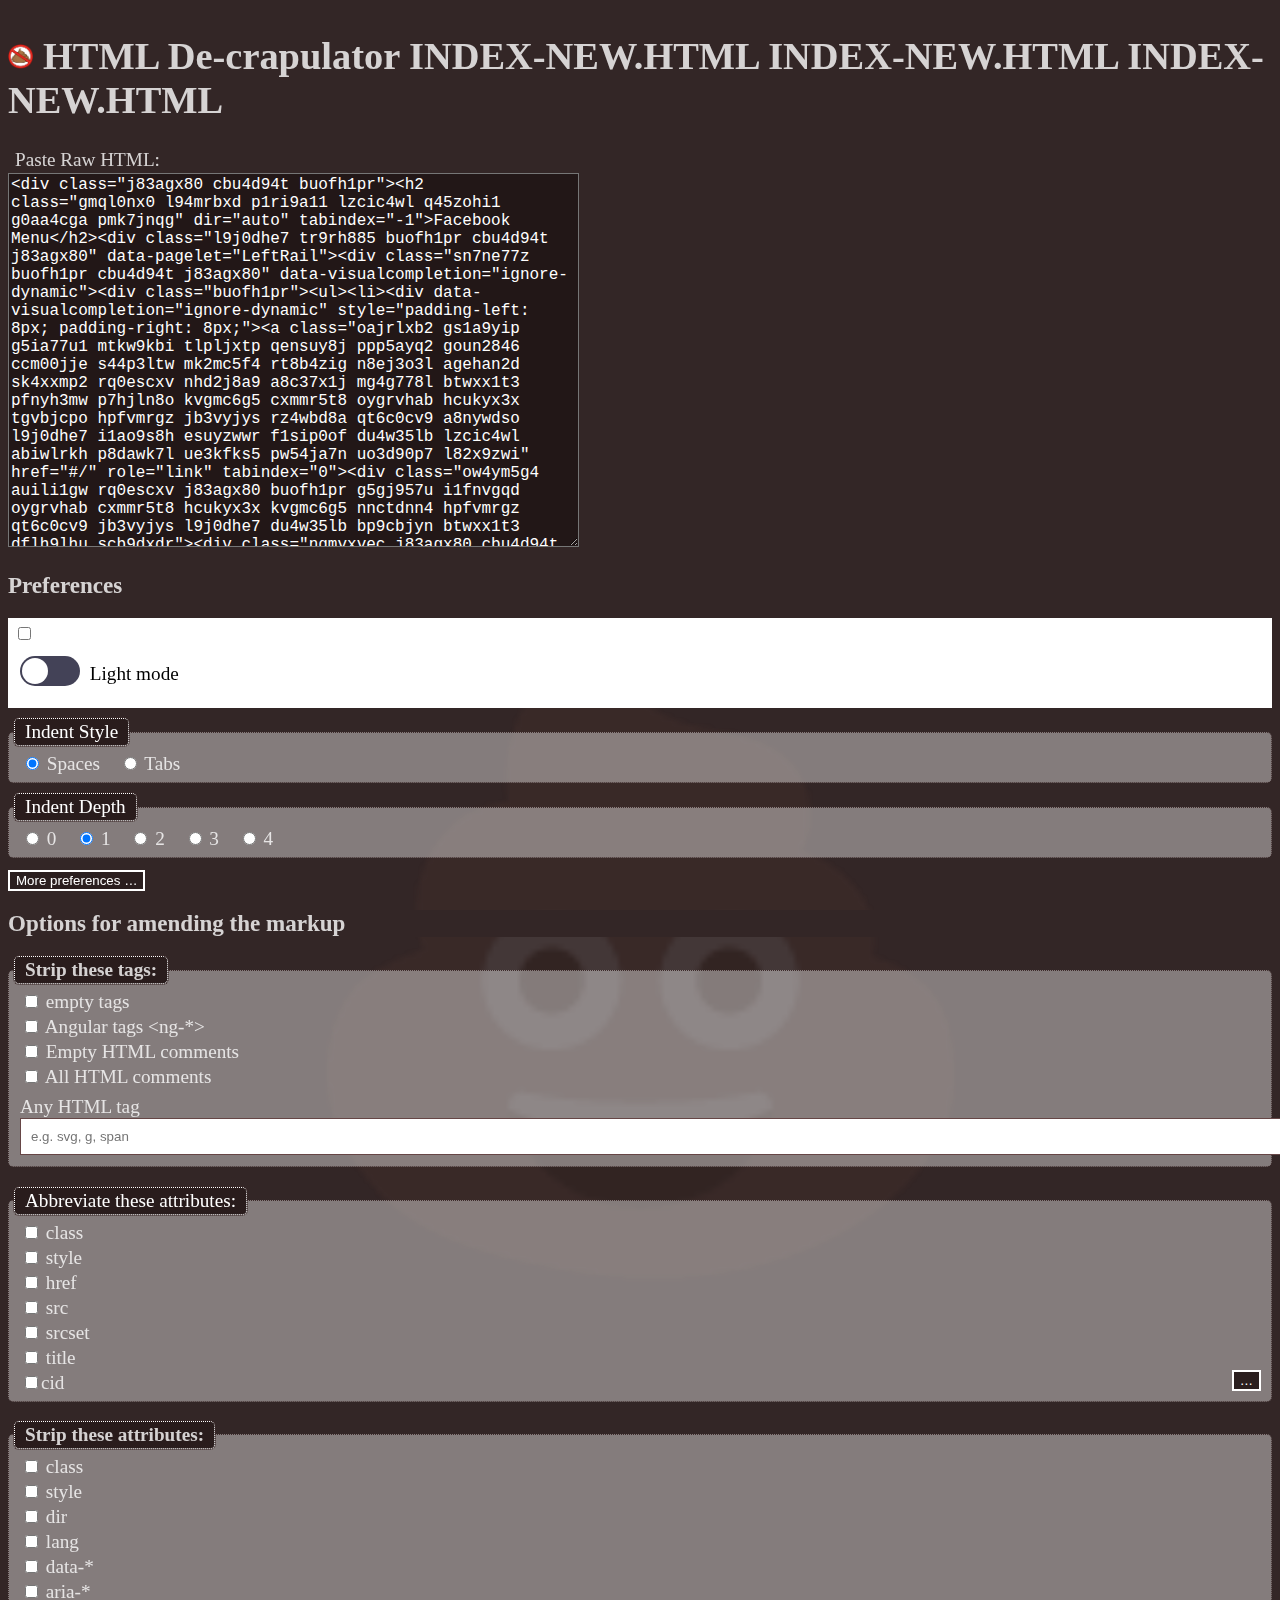
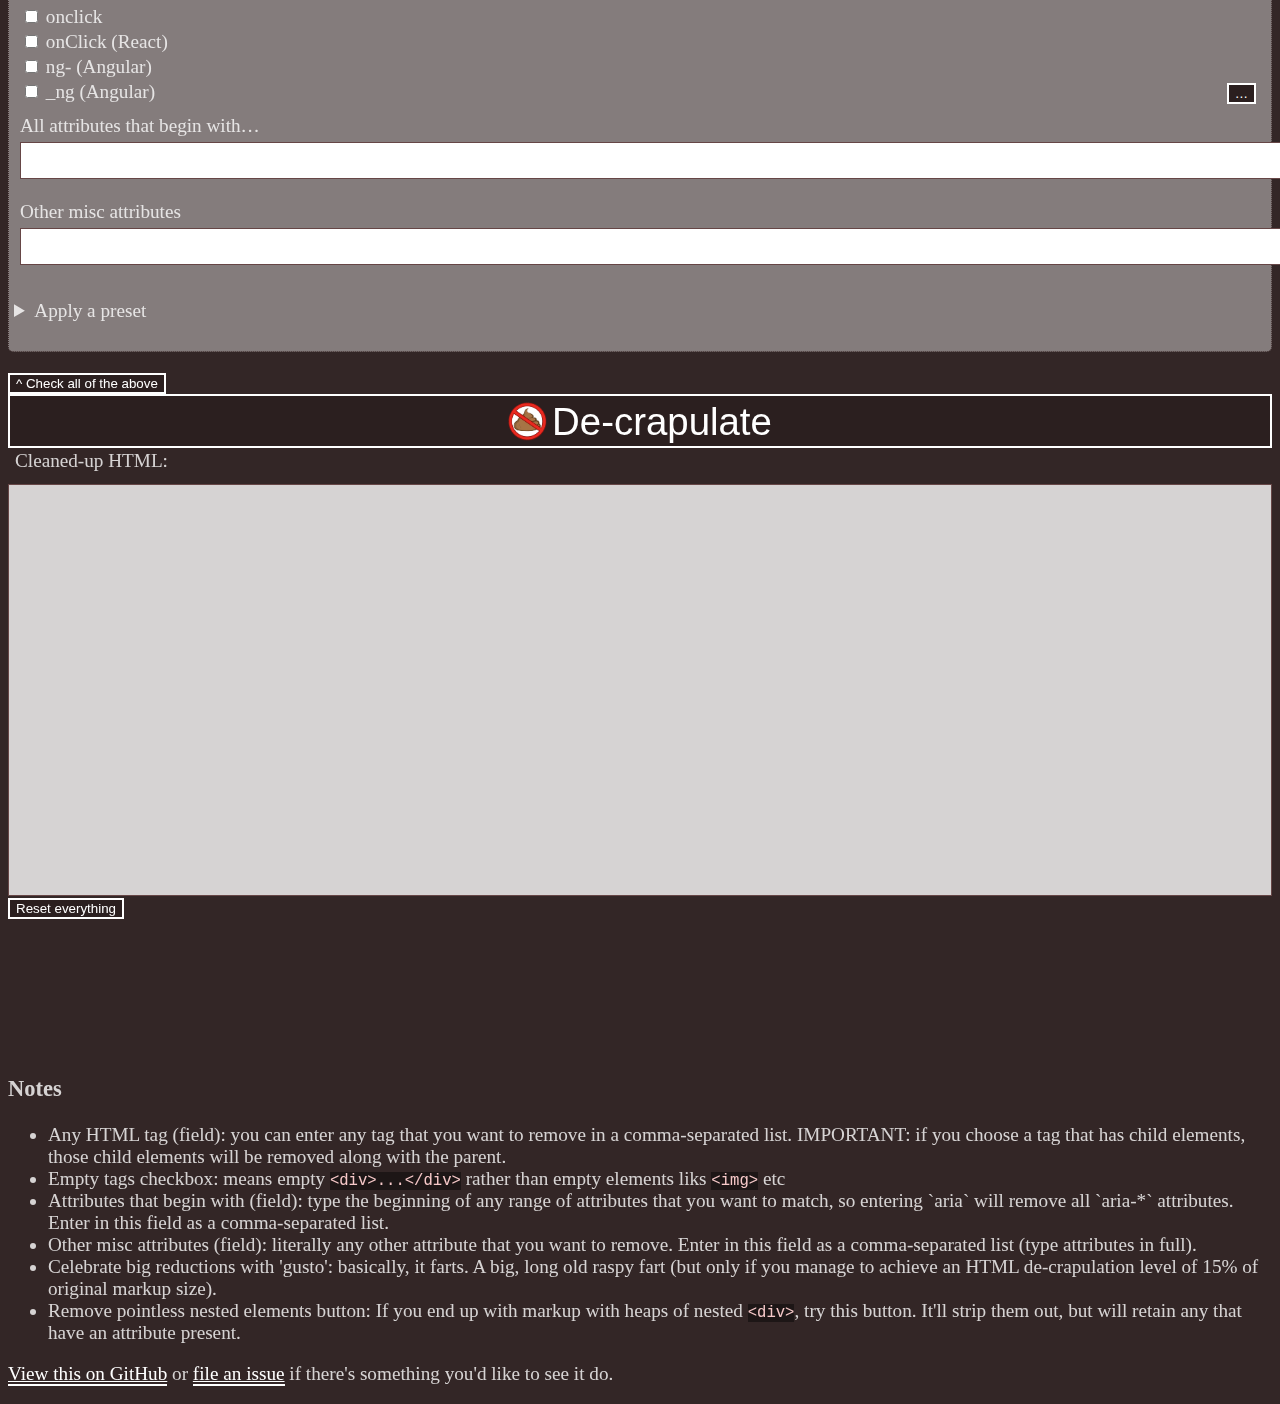
==== Source/index-new.html @ 9e035869 "Working, but glitchy (on standalone pages)" ====
<!DOCTYPE html>
<html lang="en">
  <head>
    <meta charset="UTF-8" />
    <meta name="viewport" content="width=device-width, initial-scale=1.0" />
    <link rel="stylesheet" href="/common.css?r=21dec2023">
    <link rel="stylesheet" href="/simple-grid.css?r=21dec2023" />
    <title>HTML De-crapulator</title>
    <!--#include virtual="/_inc/favicon.html" -->
    <link rel="stylesheet" href="highlight/styles/a11y-light.css?r=21dec2023" />
    <link rel="stylesheet" href="other-random-crap.css?rev=20dec2024">
    <style>
      .pr {position: relative;}
      .moreElAndAttributeOptions {position: absolute;bottom: 10px;right: 10px;}
      #stripAttributesCol .moreElAndAttributeOptions {bottom: 0px;}

      div.modal {position: fixed;border:1px solid black;top:50%;left:50%;width:80%;transform:translate(-50%,-50%);background: #fff;max-width: 40em;height:80vh;overflow: auto;}
      div.modal .close {position: absolute;top: 10px;right: 10px;background: transparent;border:2px solid #999;font-size: 20px;color:#fff;transition-duration:0.3s;z-index: 10;;}
      div.modal .close:hover, div.modal .close:focus {border:2px solid #fff;outline:2px solid #fff;}
      div.modal [role="document"] {padding: 20px;}
      div.modal .modal-header {position:sticky;top:0;}
      div.modal .modal-footer {position:sticky;bottom:0;background: #fff;}
      div.modal h2 {margin: 0;background: #333;color:#fff;padding: 20px;margin: -20px -20px 0  -20px;}
      .no-scroll {overflow:hidden;}
      .modal-curtain {background:rgba(0,0,0,0.5);position: fixed;top: 0;bottom: 0;left: 0;right: 0;}
      div.modal .actions {margin:0 -20px -20px -20px;padding: 20px;border-top: 1px dotted #333; text-align: center;}
      h1,h2,h3,h4,h5,h6 {border-left:none;}
    </style>

    <style>
    .switch {padding: .3em;background: white;}
    body.light .switch label:hover,body.light .switch label:focus-within, body.poop .switch label:hover,body.poop .switch label:focus-within {background: transparent;box-shadow: none;}
    .switch label {margin: 10px 0;display: block;position: relative;color: black;width: 10em;}
    .switch label span:first-child {display: inline-block;}
    .switch label span {position: relative;}
    .switch label span:last-child {position: absolute;top: 50%;transform: translateY(-50%);padding-left: 10px;}
    .switch label span:first-child {background: #434257;height: 30px;width: 60px;border-radius: 15px;}
    .switch label span:first-child:after {background: white;height: 26px;width: 26px;position: absolute;top: 2px;left: 2px;content: "";display: block;border-radius: 15px;transition: transform 0.3s;}
    .switch [type="checkbox"]:checked + label span:first-child {background: #3e7d3f url(https://s3-us-west-2.amazonaws.com/s.cdpn.io/162656/checkmark-switcher.svg) no-repeat 5px 4px;}
    .switch [type="checkbox"]:checked + label span:first-child:after {left: auto;right: 2px;}
    .switch [type="checkbox"]:focus + label span:first-child {outline: 3px solid #434257;outline-offset: 3px;}
    .switch [type="checkbox"]:checked:focus + label span:first-child {outline: 3px solid #3e7d3f;}
    </style>

    <link rel="stylesheet" href="poop-overrides-new.css?r=20Dec202xdsssdffc4" />
    </head>
  <body class="poop">
    <div id="allPageContent">
    <!--#include virtual="/_inc/header.html" -->
    <div class="poop" aria-hidden="true">💩</div>
    <main>
        <h1>HTML De-crapulator  INDEX-NEW.HTML INDEX-NEW.HTML INDEX-NEW.HTML</h1>





        <form action="">
          <div class="container">
            <div class="row">
              <!-- 💩💩💩💩💩💩💩💩💩💩💩💩💩💩💩💩💩💩💩💩💩💩💩💩💩💩💩💩💩💩💩💩💩💩💩💩💩💩💩💩💩💩💩💩💩💩💩 -->
              <!-- 💩💩💩💩💩💩💩💩💩💩💩💩💩💩💩💩💩💩💩💩💩💩 Col 1 💩💩💩💩💩💩💩💩💩💩💩💩💩💩💩💩💩💩💩💩💩 -->
              <!-- 💩💩💩💩💩💩💩💩💩💩💩💩💩💩💩💩💩💩💩💩💩💩💩💩💩💩💩💩💩💩💩💩💩💩💩💩💩💩💩💩💩💩💩💩💩💩💩 -->

              <div id="col1" class="column col-3">
                <div role="region" aria-label="Input">
                  <div><label for="txtRaw">Paste Raw HTML:</label></div>
                  <div>
                    <textarea id="txtRaw" rows="8" cols="55" data-user-entered="false">&lt;div class="j83agx80 cbu4d94t buofh1pr"&gt;&lt;h2 class="gmql0nx0 l94mrbxd p1ri9a11 lzcic4wl q45zohi1 g0aa4cga pmk7jnqg" dir="auto" tabindex="-1"&gt;Facebook Menu&lt;/h2&gt;&lt;div class="l9j0dhe7 tr9rh885 buofh1pr cbu4d94t j83agx80" data-pagelet="LeftRail"&gt;&lt;div class="sn7ne77z buofh1pr cbu4d94t j83agx80" data-visualcompletion="ignore-dynamic"&gt;&lt;div class="buofh1pr"&gt;&lt;ul&gt;&lt;li&gt;&lt;div data-visualcompletion="ignore-dynamic" style="padding-left: 8px; padding-right: 8px;"&gt;&lt;a class="oajrlxb2 gs1a9yip g5ia77u1 mtkw9kbi tlpljxtp qensuy8j ppp5ayq2 goun2846 ccm00jje s44p3ltw mk2mc5f4 rt8b4zig n8ej3o3l agehan2d sk4xxmp2 rq0escxv nhd2j8a9 a8c37x1j mg4g778l btwxx1t3 pfnyh3mw p7hjln8o kvgmc6g5 cxmmr5t8 oygrvhab hcukyx3x tgvbjcpo hpfvmrgz jb3vyjys rz4wbd8a qt6c0cv9 a8nywdso l9j0dhe7 i1ao9s8h esuyzwwr f1sip0of du4w35lb lzcic4wl abiwlrkh p8dawk7l ue3kfks5 pw54ja7n uo3d90p7 l82x9zwi" href="#/" role="link" tabindex="0"&gt;&lt;div class="ow4ym5g4 auili1gw rq0escxv j83agx80 buofh1pr g5gj957u i1fnvgqd oygrvhab cxmmr5t8 hcukyx3x kvgmc6g5 nnctdnn4 hpfvmrgz qt6c0cv9 jb3vyjys l9j0dhe7 du4w35lb bp9cbjyn btwxx1t3 dflh9lhu scb9dxdr"&gt;&lt;div class="nqmvxvec j83agx80 cbu4d94t tvfksri0 aov4n071 bi6gxh9e l9j0dhe7 m6uieof3 icc0peqn hx8drtub j13r6fgp nddp3pr2"&gt;&lt;div class="q9uorilb l9j0dhe7 pzggbiyp du4w35lb"&gt;&lt;svg class="pzggbiyp" data-visualcompletion="ignore-dynamic" role="none" style="height: 36px; width: 36px;"&gt;&lt;mask id="jsc_c_b5"&gt;&lt;circle cx="18" cy="18" fill="white" r="18"&gt;&lt;/circle&gt;&lt;/mask&gt;&lt;g mask="url(#jsc_c_b5)"&gt;&lt;image x="0" y="0" height="100%" preserveAspectRatio="xMidYMid slice" width="100%" xlink:href="https://scontent.flhr4-2.fna.fbcdn.net/v/t31.0-1/c226.66.828.828a/s148x148/1039756_1374416072776698_2089524778_o.jpg?_nc_cat=105&amp;_nc_sid=dbb9e7&amp;_nc_ohc=HzIWmqNKlScAX9P6x3Z&amp;_nc_ht=scontent.flhr4-2.fna&amp;_nc_tp=28&amp;oh=857f8c7967430a7260a8a9eaa1a76fad&amp;oe=5FA95F2D" style="height: 36px; width: 36px;"&gt;&lt;/image&gt;&lt;circle class="mlqo0dh0 georvekb s6kb5r3f" cx="18" cy="18" r="18"&gt;&lt;/circle&gt;&lt;/g&gt;&lt;/svg&gt;&lt;/div&gt;&lt;/div&gt;&lt;div class="ow4ym5g4 auili1gw rq0escxv j83agx80 buofh1pr g5gj957u i1fnvgqd oygrvhab cxmmr5t8 hcukyx3x kvgmc6g5 tgvbjcpo hpfvmrgz qt6c0cv9 rz4wbd8a a8nywdso jb3vyjys du4w35lb bp9cbjyn btwxx1t3 l9j0dhe7"&gt;&lt;div class="gs1a9yip ow4ym5g4 auili1gw rq0escxv j83agx80 cbu4d94t buofh1pr g5gj957u i1fnvgqd oygrvhab cxmmr5t8 hcukyx3x kvgmc6g5 tgvbjcpo hpfvmrgz rz4wbd8a a8nywdso l9j0dhe7 du4w35lb rj1gh0hx pybr56ya f10w8fjw"&gt;&lt;div class=""&gt;&lt;div class="j83agx80 cbu4d94t ew0dbk1b irj2b8pg"&gt;&lt;div class="qzhwtbm6 knvmm38d"&gt;&lt;span class="d2edcug0 hpfvmrgz qv66sw1b c1et5uql oi732d6d ik7dh3pa fgxwclzu a8c37x1j keod5gw0 nxhoafnm aigsh9s9 d9wwppkn fe6kdd0r mau55g9w c8b282yb iv3no6db jq4qci2q a3bd9o3v ekzkrbhg oo9gr5id hzawbc8m" dir="auto"&gt;&lt;span class="a8c37x1j ni8dbmo4 stjgntxs l9j0dhe7" style="-webkit-box-orient: vertical; -webkit-line-clamp: 2; display: -webkit-box;"&gt;Joe Bloggs&lt;/span&gt;&lt;/span&gt;&lt;/div&gt;&lt;/div&gt;&lt;/div&gt;&lt;/div&gt;&lt;/div&gt;&lt;/div&gt;&lt;div class="n00je7tq arfg74bv qs9ysxi8 k77z8yql i09qtzwb n7fi1qx3 b5wmifdl hzruof5a pmk7jnqg j9ispegn kr520xx4 c5ndavph art1omkt ot9fgl3s rnr61an3" data-visualcompletion="ignore"&gt;&lt;/div&gt;&lt;/a&gt;&lt;/div&gt;&lt;/li&gt;&lt;/ul&gt;&lt;div&gt;&lt;ul&gt;&lt;li class=""&gt;&lt;div data-visualcompletion="ignore-dynamic" style="padding-left: 8px; padding-right: 8px;"&gt;&lt;a class="oajrlxb2 gs1a9yip g5ia77u1 mtkw9kbi tlpljxtp qensuy8j ppp5ayq2 goun2846 ccm00jje s44p3ltw mk2mc5f4 rt8b4zig n8ej3o3l agehan2d sk4xxmp2 rq0escxv nhd2j8a9 a8c37x1j mg4g778l btwxx1t3 pfnyh3mw p7hjln8o kvgmc6g5 cxmmr5t8 oygrvhab hcukyx3x tgvbjcpo hpfvmrgz jb3vyjys rz4wbd8a qt6c0cv9 a8nywdso l9j0dhe7 i1ao9s8h esuyzwwr f1sip0of du4w35lb lzcic4wl abiwlrkh p8dawk7l ue3kfks5 pw54ja7n uo3d90p7 l82x9zwi" href="https://www.facebook.com/coronavirus_info/?page_source=bookmark" role="link" tabindex="0"&gt;&lt;div class="ow4ym5g4 auili1gw rq0escxv j83agx80 buofh1pr g5gj957u i1fnvgqd oygrvhab cxmmr5t8 hcukyx3x kvgmc6g5 nnctdnn4 hpfvmrgz qt6c0cv9 jb3vyjys l9j0dhe7 du4w35lb bp9cbjyn btwxx1t3 dflh9lhu scb9dxdr"&gt;&lt;div class="nqmvxvec j83agx80 cbu4d94t tvfksri0 aov4n071 bi6gxh9e l9j0dhe7 m6uieof3 icc0peqn hx8drtub j13r6fgp nddp3pr2"&gt;&lt;img class="hu5pjgll bixrwtb6" src="https://static.xx.fbcdn.net/rsrc.php/v3/y9/r/7_gcmlwrelX.png" alt="" style="height: 36px; width: 36px;"&gt;&lt;/div&gt;&lt;div class="ow4ym5g4 auili1gw rq0escxv j83agx80 buofh1pr g5gj957u i1fnvgqd oygrvhab cxmmr5t8 hcukyx3x kvgmc6g5 tgvbjcpo hpfvmrgz qt6c0cv9 rz4wbd8a a8nywdso jb3vyjys du4w35lb bp9cbjyn btwxx1t3 l9j0dhe7"&gt;&lt;div class="gs1a9yip ow4ym5g4 auili1gw rq0escxv j83agx80 cbu4d94t buofh1pr g5gj957u i1fnvgqd oygrvhab cxmmr5t8 hcukyx3x kvgmc6g5 tgvbjcpo hpfvmrgz rz4wbd8a a8nywdso l9j0dhe7 du4w35lb rj1gh0hx pybr56ya f10w8fjw"&gt;&lt;div class=""&gt;&lt;div class="j83agx80 cbu4d94t ew0dbk1b irj2b8pg"&gt;&lt;div class="qzhwtbm6 knvmm38d"&gt;&lt;span class="d2edcug0 hpfvmrgz qv66sw1b c1et5uql oi732d6d ik7dh3pa fgxwclzu a8c37x1j keod5gw0 nxhoafnm aigsh9s9 d9wwppkn fe6kdd0r mau55g9w c8b282yb iv3no6db jq4qci2q a3bd9o3v ekzkrbhg oo9gr5id hzawbc8m" dir="auto"&gt;&lt;span class="a8c37x1j ni8dbmo4 stjgntxs l9j0dhe7" style="-webkit-box-orient: vertical; -webkit-line-clamp: 2; display: -webkit-box;"&gt;COVID-19 Information Center&lt;/span&gt;&lt;/span&gt;&lt;/div&gt;&lt;/div&gt;&lt;/div&gt;&lt;/div&gt;&lt;/div&gt;&lt;/div&gt;&lt;div class="n00je7tq arfg74bv qs9ysxi8 k77z8yql i09qtzwb n7fi1qx3 b5wmifdl hzruof5a pmk7jnqg j9ispegn kr520xx4 c5ndavph art1omkt ot9fgl3s rnr61an3" data-visualcompletion="ignore"&gt;&lt;/div&gt;&lt;/a&gt;&lt;/div&gt;&lt;/li&gt;&lt;li class=""&gt;&lt;div data-visualcompletion="ignore-dynamic" style="padding-left: 8px; padding-right: 8px;"&gt;&lt;a class="oajrlxb2 gs1a9yip g5ia77u1 mtkw9kbi tlpljxtp qensuy8j ppp5ayq2 goun2846 ccm00jje s44p3ltw mk2mc5f4 rt8b4zig n8ej3o3l agehan2d sk4xxmp2 rq0escxv nhd2j8a9 a8c37x1j mg4g778l btwxx1t3 pfnyh3mw p7hjln8o kvgmc6g5 cxmmr5t8 oygrvhab hcukyx3x tgvbjcpo hpfvmrgz jb3vyjys rz4wbd8a qt6c0cv9 a8nywdso l9j0dhe7 i1ao9s8h esuyzwwr f1sip0of du4w35lb lzcic4wl abiwlrkh p8dawk7l ue3kfks5 pw54ja7n uo3d90p7 l82x9zwi" href="https://www.facebook.com/friends/" role="link" tabindex="0"&gt;&lt;div class="ow4ym5g4 auili1gw rq0escxv j83agx80 buofh1pr g5gj957u i1fnvgqd oygrvhab cxmmr5t8 hcukyx3x kvgmc6g5 nnctdnn4 hpfvmrgz qt6c0cv9 jb3vyjys l9j0dhe7 du4w35lb bp9cbjyn btwxx1t3 dflh9lhu scb9dxdr"&gt;&lt;div class="nqmvxvec j83agx80 cbu4d94t tvfksri0 aov4n071 bi6gxh9e l9j0dhe7 m6uieof3 icc0peqn hx8drtub j13r6fgp nddp3pr2"&gt;&lt;img class="hu5pjgll bixrwtb6" src="https://static.xx.fbcdn.net/rsrc.php/v3/yj/r/tSXYIzZlfrS.png" alt="" style="height: 36px; width: 36px;"&gt;&lt;/div&gt;&lt;div class="ow4ym5g4 auili1gw rq0escxv j83agx80 buofh1pr g5gj957u i1fnvgqd oygrvhab cxmmr5t8 hcukyx3x kvgmc6g5 tgvbjcpo hpfvmrgz qt6c0cv9 rz4wbd8a a8nywdso jb3vyjys du4w35lb bp9cbjyn btwxx1t3 l9j0dhe7"&gt;&lt;div class="gs1a9yip ow4ym5g4 auili1gw rq0escxv j83agx80 cbu4d94t buofh1pr g5gj957u i1fnvgqd oygrvhab cxmmr5t8 hcukyx3x kvgmc6g5 tgvbjcpo hpfvmrgz rz4wbd8a a8nywdso l9j0dhe7 du4w35lb rj1gh0hx pybr56ya f10w8fjw"&gt;&lt;div class=""&gt;&lt;div class="j83agx80 cbu4d94t ew0dbk1b irj2b8pg"&gt;&lt;div class="qzhwtbm6 knvmm38d"&gt;&lt;span class="d2edcug0 hpfvmrgz qv66sw1b c1et5uql oi732d6d ik7dh3pa fgxwclzu a8c37x1j keod5gw0 nxhoafnm aigsh9s9 d9wwppkn fe6kdd0r mau55g9w c8b282yb iv3no6db jq4qci2q a3bd9o3v ekzkrbhg oo9gr5id hzawbc8m" dir="auto"&gt;&lt;span class="a8c37x1j ni8dbmo4 stjgntxs l9j0dhe7" style="-webkit-box-orient: vertical; -webkit-line-clamp: 2; display: -webkit-box;"&gt;Find Friends&lt;/span&gt;&lt;/span&gt;&lt;/div&gt;&lt;/div&gt;&lt;/div&gt;&lt;/div&gt;&lt;/div&gt;&lt;/div&gt;&lt;div class="n00je7tq arfg74bv qs9ysxi8 k77z8yql i09qtzwb n7fi1qx3 b5wmifdl hzruof5a pmk7jnqg j9ispegn kr520xx4 c5ndavph art1omkt ot9fgl3s rnr61an3" data-visualcompletion="ignore"&gt;&lt;/div&gt;&lt;/a&gt;&lt;/div&gt;&lt;/li&gt;&lt;li class=""&gt;&lt;div data-visualcompletion="ignore-dynamic" style="padding-left: 8px; padding-right: 8px;"&gt;&lt;a class="oajrlxb2 gs1a9yip g5ia77u1 mtkw9kbi tlpljxtp qensuy8j ppp5ayq2 goun2846 ccm00jje s44p3ltw mk2mc5f4 rt8b4zig n8ej3o3l agehan2d sk4xxmp2 rq0escxv nhd2j8a9 a8c37x1j mg4g778l btwxx1t3 pfnyh3mw p7hjln8o kvgmc6g5 cxmmr5t8 oygrvhab hcukyx3x tgvbjcpo hpfvmrgz jb3vyjys rz4wbd8a qt6c0cv9 a8nywdso l9j0dhe7 i1ao9s8h esuyzwwr f1sip0of du4w35lb lzcic4wl abiwlrkh p8dawk7l ue3kfks5 pw54ja7n uo3d90p7 l82x9zwi" href="https://www.facebook.com/marketplace/?ref=bookmark" role="link" tabindex="0"&gt;&lt;div class="ow4ym5g4 auili1gw rq0escxv j83agx80 buofh1pr g5gj957u i1fnvgqd oygrvhab cxmmr5t8 hcukyx3x kvgmc6g5 nnctdnn4 hpfvmrgz qt6c0cv9 jb3vyjys l9j0dhe7 du4w35lb bp9cbjyn btwxx1t3 dflh9lhu scb9dxdr"&gt;&lt;div class="nqmvxvec j83agx80 cbu4d94t tvfksri0 aov4n071 bi6gxh9e l9j0dhe7 m6uieof3 icc0peqn hx8drtub j13r6fgp nddp3pr2"&gt;&lt;img class="hu5pjgll bixrwtb6" src="https://static.xx.fbcdn.net/rsrc.php/v3/y4/r/MN44Sm-CTHN.png" alt="" style="height: 36px; width: 36px;"&gt;&lt;/div&gt;&lt;div class="ow4ym5g4 auili1gw rq0escxv j83agx80 buofh1pr g5gj957u i1fnvgqd oygrvhab cxmmr5t8 hcukyx3x kvgmc6g5 tgvbjcpo hpfvmrgz qt6c0cv9 rz4wbd8a a8nywdso jb3vyjys du4w35lb bp9cbjyn btwxx1t3 l9j0dhe7"&gt;&lt;div class="gs1a9yip ow4ym5g4 auili1gw rq0escxv j83agx80 cbu4d94t buofh1pr g5gj957u i1fnvgqd oygrvhab cxmmr5t8 hcukyx3x kvgmc6g5 tgvbjcpo hpfvmrgz rz4wbd8a a8nywdso l9j0dhe7 du4w35lb rj1gh0hx pybr56ya f10w8fjw"&gt;&lt;div class=""&gt;&lt;div class="j83agx80 cbu4d94t ew0dbk1b irj2b8pg"&gt;&lt;div class="qzhwtbm6 knvmm38d"&gt;&lt;span class="d2edcug0 hpfvmrgz qv66sw1b c1et5uql oi732d6d ik7dh3pa fgxwclzu a8c37x1j keod5gw0 nxhoafnm aigsh9s9 d9wwppkn fe6kdd0r mau55g9w c8b282yb iv3no6db jq4qci2q a3bd9o3v ekzkrbhg oo9gr5id hzawbc8m" dir="auto"&gt;&lt;span class="a8c37x1j ni8dbmo4 stjgntxs l9j0dhe7" style="-webkit-box-orient: vertical; -webkit-line-clamp: 2; display: -webkit-box;"&gt;Marketplace&lt;/span&gt;&lt;/span&gt;&lt;/div&gt;&lt;/div&gt;&lt;/div&gt;&lt;/div&gt;&lt;/div&gt;&lt;/div&gt;&lt;div class="n00je7tq arfg74bv qs9ysxi8 k77z8yql i09qtzwb n7fi1qx3 b5wmifdl hzruof5a pmk7jnqg j9ispegn kr520xx4 c5ndavph art1omkt ot9fgl3s rnr61an3" data-visualcompletion="ignore"&gt;&lt;/div&gt;&lt;/a&gt;&lt;/div&gt;&lt;/li&gt;&lt;li class=""&gt;&lt;div data-visualcompletion="ignore-dynamic" style="padding-left: 8px; padding-right: 8px;"&gt;&lt;a class="oajrlxb2 gs1a9yip g5ia77u1 mtkw9kbi tlpljxtp qensuy8j ppp5ayq2 goun2846 ccm00jje s44p3ltw mk2mc5f4 rt8b4zig n8ej3o3l agehan2d sk4xxmp2 rq0escxv nhd2j8a9 a8c37x1j mg4g778l btwxx1t3 pfnyh3mw p7hjln8o kvgmc6g5 cxmmr5t8 oygrvhab hcukyx3x tgvbjcpo hpfvmrgz jb3vyjys rz4wbd8a qt6c0cv9 a8nywdso l9j0dhe7 i1ao9s8h esuyzwwr f1sip0of du4w35lb lzcic4wl abiwlrkh p8dawk7l ue3kfks5 pw54ja7n uo3d90p7 l82x9zwi" href="https://www.facebook.com/groups/?ref=bookmarks" role="link" tabindex="0"&gt;&lt;div class="ow4ym5g4 auili1gw rq0escxv j83agx80 buofh1pr g5gj957u i1fnvgqd oygrvhab cxmmr5t8 hcukyx3x kvgmc6g5 nnctdnn4 hpfvmrgz qt6c0cv9 jb3vyjys l9j0dhe7 du4w35lb bp9cbjyn btwxx1t3 dflh9lhu scb9dxdr"&gt;&lt;div class="nqmvxvec j83agx80 cbu4d94t tvfksri0 aov4n071 bi6gxh9e l9j0dhe7 m6uieof3 icc0peqn hx8drtub j13r6fgp nddp3pr2"&gt;&lt;img class="hu5pjgll bixrwtb6" src="https://static.xx.fbcdn.net/rsrc.php/v3/yj/r/Im_0d7HFH4n.png" alt="" style="height: 36px; width: 36px;"&gt;&lt;/div&gt;&lt;div class="ow4ym5g4 auili1gw rq0escxv j83agx80 buofh1pr g5gj957u i1fnvgqd oygrvhab cxmmr5t8 hcukyx3x kvgmc6g5 tgvbjcpo hpfvmrgz qt6c0cv9 rz4wbd8a a8nywdso jb3vyjys du4w35lb bp9cbjyn btwxx1t3 l9j0dhe7"&gt;&lt;div class="gs1a9yip ow4ym5g4 auili1gw rq0escxv j83agx80 cbu4d94t buofh1pr g5gj957u i1fnvgqd oygrvhab cxmmr5t8 hcukyx3x kvgmc6g5 tgvbjcpo hpfvmrgz rz4wbd8a a8nywdso l9j0dhe7 du4w35lb rj1gh0hx pybr56ya f10w8fjw"&gt;&lt;div class=""&gt;&lt;div class="j83agx80 cbu4d94t ew0dbk1b irj2b8pg"&gt;&lt;div class="qzhwtbm6 knvmm38d"&gt;&lt;span class="d2edcug0 hpfvmrgz qv66sw1b c1et5uql oi732d6d ik7dh3pa fgxwclzu a8c37x1j keod5gw0 nxhoafnm aigsh9s9 d9wwppkn fe6kdd0r mau55g9w c8b282yb iv3no6db jq4qci2q a3bd9o3v ekzkrbhg oo9gr5id hzawbc8m" dir="auto"&gt;&lt;span class="a8c37x1j ni8dbmo4 stjgntxs l9j0dhe7" style="-webkit-box-orient: vertical; -webkit-line-clamp: 2; display: -webkit-box;"&gt;Groups&lt;/span&gt;&lt;/span&gt;&lt;/div&gt;&lt;/div&gt;&lt;/div&gt;&lt;/div&gt;&lt;/div&gt;&lt;/div&gt;&lt;div class="n00je7tq arfg74bv qs9ysxi8 k77z8yql i09qtzwb n7fi1qx3 b5wmifdl hzruof5a pmk7jnqg j9ispegn kr520xx4 c5ndavph art1omkt ot9fgl3s rnr61an3" data-visualcompletion="ignore"&gt;&lt;/div&gt;&lt;/a&gt;&lt;/div&gt;&lt;/li&gt;&lt;li class=""&gt;&lt;div data-visualcompletion="ignore-dynamic" style="padding-left: 8px; padding-right: 8px;"&gt;&lt;a class="oajrlxb2 gs1a9yip g5ia77u1 mtkw9kbi tlpljxtp qensuy8j ppp5ayq2 goun2846 ccm00jje s44p3ltw mk2mc5f4 rt8b4zig n8ej3o3l agehan2d sk4xxmp2 rq0escxv nhd2j8a9 a8c37x1j mg4g778l btwxx1t3 pfnyh3mw p7hjln8o kvgmc6g5 cxmmr5t8 oygrvhab hcukyx3x tgvbjcpo hpfvmrgz jb3vyjys rz4wbd8a qt6c0cv9 a8nywdso l9j0dhe7 i1ao9s8h esuyzwwr f1sip0of du4w35lb lzcic4wl abiwlrkh p8dawk7l ue3kfks5 pw54ja7n uo3d90p7 l82x9zwi" href="https://www.facebook.com/watch/" role="link" tabindex="0"&gt;&lt;div class="ow4ym5g4 auili1gw rq0escxv j83agx80 buofh1pr g5gj957u i1fnvgqd oygrvhab cxmmr5t8 hcukyx3x kvgmc6g5 nnctdnn4 hpfvmrgz qt6c0cv9 jb3vyjys l9j0dhe7 du4w35lb bp9cbjyn btwxx1t3 dflh9lhu scb9dxdr"&gt;&lt;div class="nqmvxvec j83agx80 cbu4d94t tvfksri0 aov4n071 bi6gxh9e l9j0dhe7 m6uieof3 icc0peqn hx8drtub j13r6fgp nddp3pr2"&gt;&lt;img class="hu5pjgll bixrwtb6" src="https://static.xx.fbcdn.net/rsrc.php/v3/y-/r/FhOLTyUFKwf.png" alt="" style="height: 36px; width: 36px;"&gt;&lt;/div&gt;&lt;div class="ow4ym5g4 auili1gw rq0escxv j83agx80 buofh1pr g5gj957u i1fnvgqd oygrvhab cxmmr5t8 hcukyx3x kvgmc6g5 tgvbjcpo hpfvmrgz qt6c0cv9 rz4wbd8a a8nywdso jb3vyjys du4w35lb bp9cbjyn btwxx1t3 l9j0dhe7"&gt;&lt;div class="gs1a9yip ow4ym5g4 auili1gw rq0escxv j83agx80 cbu4d94t buofh1pr g5gj957u i1fnvgqd oygrvhab cxmmr5t8 hcukyx3x kvgmc6g5 tgvbjcpo hpfvmrgz rz4wbd8a a8nywdso l9j0dhe7 du4w35lb rj1gh0hx pybr56ya f10w8fjw"&gt;&lt;div class=""&gt;&lt;div class="j83agx80 cbu4d94t ew0dbk1b irj2b8pg"&gt;&lt;div class="qzhwtbm6 knvmm38d"&gt;&lt;span class="d2edcug0 hpfvmrgz qv66sw1b c1et5uql oi732d6d ik7dh3pa fgxwclzu a8c37x1j keod5gw0 nxhoafnm aigsh9s9 d9wwppkn fe6kdd0r mau55g9w c8b282yb iv3no6db jq4qci2q a3bd9o3v ekzkrbhg oo9gr5id hzawbc8m" dir="auto"&gt;&lt;span class="a8c37x1j ni8dbmo4 stjgntxs l9j0dhe7" style="-webkit-box-orient: vertical; -webkit-line-clamp: 2; display: -webkit-box;"&gt;Videos&lt;/span&gt;&lt;/span&gt;&lt;/div&gt;&lt;/div&gt;&lt;/div&gt;&lt;/div&gt;&lt;/div&gt;&lt;/div&gt;&lt;div class="n00je7tq arfg74bv qs9ysxi8 k77z8yql i09qtzwb n7fi1qx3 b5wmifdl hzruof5a pmk7jnqg j9ispegn kr520xx4 c5ndavph art1omkt ot9fgl3s rnr61an3" data-visualcompletion="ignore"&gt;&lt;/div&gt;&lt;/a&gt;&lt;/div&gt;&lt;/li&gt;&lt;/ul&gt;&lt;div data-visualcompletion="ignore-dynamic" style="padding-left: 8px; padding-right: 8px;"&gt;&lt;div class="oajrlxb2 gs1a9yip g5ia77u1 mtkw9kbi tlpljxtp qensuy8j ppp5ayq2 goun2846 ccm00jje s44p3ltw mk2mc5f4 rt8b4zig n8ej3o3l agehan2d sk4xxmp2 rq0escxv nhd2j8a9 a8c37x1j mg4g778l btwxx1t3 pfnyh3mw p7hjln8o kvgmc6g5 cxmmr5t8 oygrvhab hcukyx3x tgvbjcpo hpfvmrgz jb3vyjys rz4wbd8a qt6c0cv9 a8nywdso l9j0dhe7 i1ao9s8h esuyzwwr f1sip0of du4w35lb lzcic4wl abiwlrkh p8dawk7l ue3kfks5 pw54ja7n uo3d90p7 l82x9zwi" role="button" tabindex="0"&gt;&lt;div class="ow4ym5g4 auili1gw rq0escxv j83agx80 buofh1pr g5gj957u i1fnvgqd oygrvhab cxmmr5t8 hcukyx3x kvgmc6g5 nnctdnn4 hpfvmrgz qt6c0cv9 jb3vyjys l9j0dhe7 du4w35lb bp9cbjyn btwxx1t3 dflh9lhu scb9dxdr"&gt;&lt;div class="o8rfisnq j83agx80 cbu4d94t tvfksri0 aov4n071 bi6gxh9e l9j0dhe7 m6uieof3 icc0peqn hx8drtub j13r6fgp nddp3pr2"&gt;&lt;div class="s45kfl79 emlxlaya bkmhp75w spb7xbtv bp9cbjyn rt8b4zig n8ej3o3l agehan2d sk4xxmp2 rq0escxv pq6dq46d taijpn5t l9j0dhe7 tdjehn4e tv7at329 thwo4zme"&gt;&lt;i class="hu5pjgll lzf7d6o1 sp_SEfSHhaN8rW_2x sx_fc4c27"&gt;&lt;/i&gt;&lt;/div&gt;&lt;/div&gt;&lt;div class="ow4ym5g4 auili1gw rq0escxv j83agx80 buofh1pr g5gj957u i1fnvgqd oygrvhab cxmmr5t8 hcukyx3x kvgmc6g5 tgvbjcpo hpfvmrgz qt6c0cv9 rz4wbd8a a8nywdso jb3vyjys du4w35lb bp9cbjyn btwxx1t3 l9j0dhe7"&gt;&lt;div class="gs1a9yip ow4ym5g4 auili1gw rq0escxv j83agx80 cbu4d94t buofh1pr g5gj957u i1fnvgqd oygrvhab cxmmr5t8 hcukyx3x kvgmc6g5 tgvbjcpo hpfvmrgz rz4wbd8a a8nywdso l9j0dhe7 du4w35lb rj1gh0hx pybr56ya f10w8fjw"&gt;&lt;div class=""&gt;&lt;div class="j83agx80 cbu4d94t ew0dbk1b irj2b8pg"&gt;&lt;div class="qzhwtbm6 knvmm38d"&gt;&lt;span class="d2edcug0 hpfvmrgz qv66sw1b c1et5uql oi732d6d ik7dh3pa fgxwclzu a8c37x1j keod5gw0 nxhoafnm aigsh9s9 d9wwppkn fe6kdd0r mau55g9w c8b282yb iv3no6db jq4qci2q a3bd9o3v ekzkrbhg oo9gr5id hzawbc8m" dir="auto"&gt;&lt;span class="a8c37x1j ni8dbmo4 stjgntxs l9j0dhe7 ltmttdrg g0qnabr5"&gt;See More&lt;/span&gt;&lt;/span&gt;&lt;/div&gt;&lt;/div&gt;&lt;/div&gt;&lt;/div&gt;&lt;/div&gt;&lt;/div&gt;&lt;div class="n00je7tq arfg74bv qs9ysxi8 k77z8yql i09qtzwb n7fi1qx3 b5wmifdl hzruof5a pmk7jnqg j9ispegn kr520xx4 c5ndavph art1omkt ot9fgl3s rnr61an3" data-visualcompletion="ignore"&gt;&lt;/div&gt;&lt;/div&gt;&lt;/div&gt;&lt;div class="dhix69tm oygrvhab wkznzc2l aov4n071 s1tcr66n" role="separator"&gt;&lt;/div&gt;&lt;/div&gt;&lt;div&gt;&lt;div class="sj5x9vvc"&gt;&lt;div class="rq0escxv l9j0dhe7 du4w35lb j83agx80 cbu4d94t e5nlhep0 aodizinl"&gt;&lt;div class="rq0escxv l9j0dhe7 du4w35lb j83agx80 cbu4d94t buofh1pr tgvbjcpo"&gt;&lt;div class="rq0escxv l9j0dhe7 du4w35lb j83agx80 cbu4d94t pfnyh3mw d2edcug0 hv4rvrfc dati1w0a"&gt;&lt;div class="j83agx80 cbu4d94t ew0dbk1b irj2b8pg"&gt;&lt;div class="qzhwtbm6 knvmm38d"&gt;&lt;h3 class="gmql0nx0 l94mrbxd p1ri9a11 lzcic4wl d2edcug0 hpfvmrgz" dir="auto"&gt;&lt;span class="d2edcug0 hpfvmrgz qv66sw1b c1et5uql oi732d6d ik7dh3pa fgxwclzu a8c37x1j keod5gw0 nxhoafnm aigsh9s9 d9wwppkn fe6kdd0r mau55g9w c8b282yb iv3no6db a5q79mjw g1cxx5fr lrazzd5p oo9gr5id" dir="auto"&gt;&lt;div class="rq0escxv l9j0dhe7 du4w35lb j83agx80 pfnyh3mw i1fnvgqd bp9cbjyn owycx6da btwxx1t3 jeutjz8y"&gt;&lt;div class="rq0escxv l9j0dhe7 du4w35lb j83agx80 cbu4d94t g5gj957u d2edcug0 hpfvmrgz rj1gh0hx buofh1pr"&gt;&lt;span class="d2edcug0 hpfvmrgz qv66sw1b c1et5uql oi732d6d ik7dh3pa fgxwclzu a5q79mjw g1cxx5fr lrazzd5p m9osqain"&gt;&lt;span class="a8c37x1j ni8dbmo4 stjgntxs l9j0dhe7" style="-webkit-box-orient: vertical; -webkit-line-clamp: 2; display: -webkit-box;"&gt;Your Shortcuts&lt;/span&gt;&lt;/span&gt;&lt;/div&gt;&lt;div class="rq0escxv l9j0dhe7 du4w35lb j83agx80 cbu4d94t pfnyh3mw d2edcug0 hpfvmrgz nqmvxvec taijpn5t h676nmdw"&gt;&lt;div class="rq0escxv l9j0dhe7 du4w35lb j83agx80 pfnyh3mw i1fnvgqd bp9cbjyn owycx6da btwxx1t3"&gt;&lt;div class="rq0escxv l9j0dhe7 du4w35lb j83agx80 cbu4d94t pfnyh3mw d2edcug0 hpfvmrgz kr9hpln1 ttbfdpzt"&gt;&nbsp;&lt;/div&gt;&lt;div class="rq0escxv l9j0dhe7 du4w35lb j83agx80 cbu4d94t pfnyh3mw d2edcug0 hpfvmrgz"&gt;&lt;div class="rq0escxv l9j0dhe7 du4w35lb j83agx80 pfnyh3mw i1fnvgqd gs1a9yip owycx6da btwxx1t3"&gt;&lt;div aria-label="Edit Shortcuts" class="oajrlxb2 gs1a9yip b0kwm4yp mtkw9kbi tlpljxtp qensuy8j ppp5ayq2 goun2846 ccm00jje s44p3ltw mk2mc5f4 rt8b4zig n8ej3o3l agehan2d sk4xxmp2 rq0escxv nhd2j8a9 q9uorilb mg4g778l btwxx1t3 pfnyh3mw p7hjln8o kvgmc6g5 cxmmr5t8 oygrvhab hcukyx3x tgvbjcpo hpfvmrgz jb3vyjys rz4wbd8a qt6c0cv9 a8nywdso l9j0dhe7 i1ao9s8h owjl8umy f1sip0of du4w35lb lzcic4wl abiwlrkh p8dawk7l py34i1dx gcieejh5 bn081pho humdl8nn izx4hr6d jk6sbkaj kdgqqoy6 ihh4hy1g qttc61fc pzggbiyp b5wmifdl actionChildElement" role="button" tabindex="0"&gt;&lt;span class="d2edcug0 hpfvmrgz qv66sw1b c1et5uql oi732d6d ik7dh3pa fgxwclzu jq4qci2q a3bd9o3v knj5qynh q66pz984"&gt;&lt;span class="a8c37x1j ni8dbmo4 stjgntxs l9j0dhe7 ltmttdrg g0qnabr5"&gt;Edit&lt;/span&gt;&lt;/span&gt;&lt;div class="n00je7tq arfg74bv qs9ysxi8 k77z8yql i09qtzwb n7fi1qx3 b5wmifdl hzruof5a pmk7jnqg j9ispegn kr520xx4 c5ndavph art1omkt ot9fgl3s" data-visualcompletion="ignore" style="border-radius: 4px; bottom: -8px; left: -8px; right: -8px; top: -8px;"&gt;&lt;/div&gt;&lt;/div&gt;&lt;/div&gt;&lt;/div&gt;&lt;/div&gt;&lt;/div&gt;&lt;/div&gt;&lt;/span&gt;&lt;/h3&gt;&lt;/div&gt;&lt;/div&gt;&lt;/div&gt;&lt;/div&gt;&lt;/div&gt;&lt;/div&gt;&lt;ul&gt;&lt;li class=""&gt;&lt;div data-visualcompletion="ignore-dynamic" style="padding-left: 8px; padding-right: 8px;"&gt;&lt;a class="oajrlxb2 gs1a9yip g5ia77u1 mtkw9kbi tlpljxtp qensuy8j ppp5ayq2 goun2846 ccm00jje s44p3ltw mk2mc5f4 rt8b4zig n8ej3o3l agehan2d sk4xxmp2 rq0escxv nhd2j8a9 a8c37x1j mg4g778l btwxx1t3 pfnyh3mw p7hjln8o kvgmc6g5 cxmmr5t8 oygrvhab hcukyx3x tgvbjcpo hpfvmrgz jb3vyjys rz4wbd8a qt6c0cv9 a8nywdso l9j0dhe7 i1ao9s8h esuyzwwr f1sip0of du4w35lb lzcic4wl abiwlrkh p8dawk7l ue3kfks5 pw54ja7n uo3d90p7 l82x9zwi" href="https://www.facebook.com/groups/forsalefreeorwanted/" role="link" tabindex="0"&gt;&lt;div class="ow4ym5g4 auili1gw rq0escxv j83agx80 buofh1pr g5gj957u i1fnvgqd oygrvhab cxmmr5t8 hcukyx3x kvgmc6g5 nnctdnn4 hpfvmrgz qt6c0cv9 jb3vyjys l9j0dhe7 du4w35lb bp9cbjyn btwxx1t3 dflh9lhu scb9dxdr"&gt;&lt;div class="nqmvxvec j83agx80 cbu4d94t tvfksri0 aov4n071 bi6gxh9e l9j0dhe7 m6uieof3 icc0peqn hx8drtub j13r6fgp nddp3pr2"&gt;&lt;div class="q9uorilb l9j0dhe7 pzggbiyp du4w35lb"&gt;&lt;svg class="pzggbiyp" data-visualcompletion="ignore-dynamic" role="none" style="height: 36px; width: 36px;"&gt;&lt;mask id="jsc_c_b6"&gt;&lt;rect cy="18" fill="white" height="36" rx="8" ry="8" width="36" x="0" y="0"&gt;&lt;/rect&gt;&lt;/mask&gt;&lt;g mask="url(#jsc_c_b6)"&gt;&lt;image x="0" y="0" height="100%" preserveAspectRatio="xMidYMid slice" width="100%" xlink:href="https://scontent.flhr4-2.fna.fbcdn.net/v/t1.0-0/cp0/c463.0.571.571a/s75x225/121138131_10158737990548810_3229189238636359041_o.jpg?_nc_cat=110&amp;_nc_sid=ca434c&amp;_nc_ohc=xxlpRUnPa5wAX94n5oh&amp;_nc_ht=scontent.flhr4-2.fna&amp;_nc_tp=28&amp;oh=67c4f489190f2205a13ff1b3dddb3ed6&amp;oe=5FA9BC7E" style="height: 36px; width: 36px;"&gt;&lt;/image&gt;&lt;rect class="mlqo0dh0 georvekb s6kb5r3f" cy="18" fill="white" height="36" rx="8" ry="8" width="36" x="0" y="0"&gt;&lt;/rect&gt;&lt;/g&gt;&lt;/svg&gt;&lt;/div&gt;&lt;/div&gt;&lt;div class="ow4ym5g4 auili1gw rq0escxv j83agx80 buofh1pr g5gj957u i1fnvgqd oygrvhab cxmmr5t8 hcukyx3x kvgmc6g5 tgvbjcpo hpfvmrgz qt6c0cv9 rz4wbd8a a8nywdso jb3vyjys du4w35lb bp9cbjyn btwxx1t3 l9j0dhe7"&gt;&lt;div class="gs1a9yip ow4ym5g4 auili1gw rq0escxv j83agx80 cbu4d94t buofh1pr g5gj957u i1fnvgqd oygrvhab cxmmr5t8 hcukyx3x kvgmc6g5 tgvbjcpo hpfvmrgz rz4wbd8a a8nywdso l9j0dhe7 du4w35lb rj1gh0hx pybr56ya f10w8fjw"&gt;&lt;div class=""&gt;&lt;div class="j83agx80 cbu4d94t ew0dbk1b irj2b8pg"&gt;&lt;div class="qzhwtbm6 knvmm38d"&gt;&lt;span class="d2edcug0 hpfvmrgz qv66sw1b c1et5uql oi732d6d ik7dh3pa fgxwclzu a8c37x1j keod5gw0 nxhoafnm aigsh9s9 d9wwppkn fe6kdd0r mau55g9w c8b282yb iv3no6db jq4qci2q a3bd9o3v ekzkrbhg oo9gr5id hzawbc8m" dir="auto"&gt;&lt;span class="a8c37x1j ni8dbmo4 stjgntxs l9j0dhe7" style="-webkit-box-orient: vertical; -webkit-line-clamp: 2; display: -webkit-box;"&gt;For Sale, Free or Wanted in Timbuktu&lt;/span&gt;&lt;/span&gt;&lt;/div&gt;&lt;/div&gt;&lt;/div&gt;&lt;/div&gt;&lt;/div&gt;&lt;/div&gt;&lt;div class="n00je7tq arfg74bv qs9ysxi8 k77z8yql i09qtzwb n7fi1qx3 b5wmifdl hzruof5a pmk7jnqg j9ispegn kr520xx4 c5ndavph art1omkt ot9fgl3s rnr61an3" data-visualcompletion="ignore"&gt;&lt;/div&gt;&lt;/a&gt;&lt;/div&gt;&lt;/li&gt;&lt;li class=""&gt;&lt;div data-visualcompletion="ignore-dynamic" style="padding-left: 8px; padding-right: 8px;"&gt;&lt;a class="oajrlxb2 gs1a9yip g5ia77u1 mtkw9kbi tlpljxtp qensuy8j ppp5ayq2 goun2846 ccm00jje s44p3ltw mk2mc5f4 rt8b4zig n8ej3o3l agehan2d sk4xxmp2 rq0escxv nhd2j8a9 a8c37x1j mg4g778l btwxx1t3 pfnyh3mw p7hjln8o kvgmc6g5 cxmmr5t8 oygrvhab hcukyx3x tgvbjcpo hpfvmrgz jb3vyjys rz4wbd8a qt6c0cv9 a8nywdso l9j0dhe7 i1ao9s8h esuyzwwr f1sip0of du4w35lb lzcic4wl abiwlrkh p8dawk7l ue3kfks5 pw54ja7n uo3d90p7 l82x9zwi" href="https://www.facebook.com/groups/122712451075829/" role="link" tabindex="0"&gt;&lt;div class="ow4ym5g4 auili1gw rq0escxv j83agx80 buofh1pr g5gj957u i1fnvgqd oygrvhab cxmmr5t8 hcukyx3x kvgmc6g5 nnctdnn4 hpfvmrgz qt6c0cv9 jb3vyjys l9j0dhe7 du4w35lb bp9cbjyn btwxx1t3 dflh9lhu scb9dxdr"&gt;&lt;div class="nqmvxvec j83agx80 cbu4d94t tvfksri0 aov4n071 bi6gxh9e l9j0dhe7 m6uieof3 icc0peqn hx8drtub j13r6fgp nddp3pr2"&gt;&lt;div class="q9uorilb l9j0dhe7 pzggbiyp du4w35lb"&gt;&lt;svg class="pzggbiyp" data-visualcompletion="ignore-dynamic" role="none" style="height: 36px; width: 36px;"&gt;&lt;mask id="jsc_c_b7"&gt;&lt;rect cy="18" fill="white" height="36" rx="8" ry="8" width="36" x="0" y="0"&gt;&lt;/rect&gt;&lt;/mask&gt;&lt;g mask="url(#jsc_c_b7)"&gt;&lt;image x="0" y="0" height="100%" preserveAspectRatio="xMidYMid slice" width="100%" xlink:href="https://scontent.flhr4-2.fna.fbcdn.net/v/t31.0-0/cp0/c0.193.750.750a/s75x225/12983930_10207958422432241_3148276289474347476_o.jpg?_nc_cat=110&amp;_nc_sid=ca434c&amp;_nc_ohc=IrdLI5oE_7cAX9aSG1M&amp;_nc_ht=scontent.flhr4-2.fna&amp;_nc_tp=28&amp;oh=6b47546266bb655163d18ea32c40601c&amp;oe=5FA89C1C" style="height: 36px; width: 36px;"&gt;&lt;/image&gt;&lt;rect class="mlqo0dh0 georvekb s6kb5r3f" cy="18" fill="white" height="36" rx="8" ry="8" width="36" x="0" y="0"&gt;&lt;/rect&gt;&lt;/g&gt;&lt;/svg&gt;&lt;/div&gt;&lt;/div&gt;&lt;div class="ow4ym5g4 auili1gw rq0escxv j83agx80 buofh1pr g5gj957u i1fnvgqd oygrvhab cxmmr5t8 hcukyx3x kvgmc6g5 tgvbjcpo hpfvmrgz qt6c0cv9 rz4wbd8a a8nywdso jb3vyjys du4w35lb bp9cbjyn btwxx1t3 l9j0dhe7"&gt;&lt;div class="gs1a9yip ow4ym5g4 auili1gw rq0escxv j83agx80 cbu4d94t buofh1pr g5gj957u i1fnvgqd oygrvhab cxmmr5t8 hcukyx3x kvgmc6g5 tgvbjcpo hpfvmrgz rz4wbd8a a8nywdso l9j0dhe7 du4w35lb rj1gh0hx pybr56ya f10w8fjw"&gt;&lt;div class=""&gt;&lt;div class="j83agx80 cbu4d94t ew0dbk1b irj2b8pg"&gt;&lt;div class="qzhwtbm6 knvmm38d"&gt;&lt;span class="d2edcug0 hpfvmrgz qv66sw1b c1et5uql oi732d6d ik7dh3pa fgxwclzu a8c37x1j keod5gw0 nxhoafnm aigsh9s9 d9wwppkn fe6kdd0r mau55g9w c8b282yb iv3no6db jq4qci2q a3bd9o3v ekzkrbhg oo9gr5id hzawbc8m" dir="auto"&gt;&lt;span class="a8c37x1j ni8dbmo4 stjgntxs l9j0dhe7" style="-webkit-box-orient: vertical; -webkit-line-clamp: 2; display: -webkit-box;"&gt;Timbuktu - Baby and Toddler Want - Free OR Sale &lt;/span&gt;&lt;/span&gt;&lt;/div&gt;&lt;/div&gt;&lt;/div&gt;&lt;/div&gt;&lt;/div&gt;&lt;/div&gt;&lt;div class="n00je7tq arfg74bv qs9ysxi8 k77z8yql i09qtzwb n7fi1qx3 b5wmifdl hzruof5a pmk7jnqg j9ispegn kr520xx4 c5ndavph art1omkt ot9fgl3s rnr61an3" data-visualcompletion="ignore"&gt;&lt;/div&gt;&lt;/a&gt;&lt;/div&gt;&lt;/li&gt;&lt;li class=""&gt;&lt;div data-visualcompletion="ignore-dynamic" style="padding-left: 8px; padding-right: 8px;"&gt;&lt;a class="oajrlxb2 gs1a9yip g5ia77u1 mtkw9kbi tlpljxtp qensuy8j ppp5ayq2 goun2846 ccm00jje s44p3ltw mk2mc5f4 rt8b4zig n8ej3o3l agehan2d sk4xxmp2 rq0escxv nhd2j8a9 a8c37x1j mg4g778l btwxx1t3 pfnyh3mw p7hjln8o kvgmc6g5 cxmmr5t8 oygrvhab hcukyx3x tgvbjcpo hpfvmrgz jb3vyjys rz4wbd8a qt6c0cv9 a8nywdso l9j0dhe7 i1ao9s8h esuyzwwr f1sip0of du4w35lb lzcic4wl abiwlrkh p8dawk7l ue3kfks5 pw54ja7n uo3d90p7 l82x9zwi" href="https://www.facebook.com/groups/135160379889590/" role="link" tabindex="0"&gt;&lt;div class="ow4ym5g4 auili1gw rq0escxv j83agx80 buofh1pr g5gj957u i1fnvgqd oygrvhab cxmmr5t8 hcukyx3x kvgmc6g5 nnctdnn4 hpfvmrgz qt6c0cv9 jb3vyjys l9j0dhe7 du4w35lb bp9cbjyn btwxx1t3 dflh9lhu scb9dxdr"&gt;&lt;div class="nqmvxvec j83agx80 cbu4d94t tvfksri0 aov4n071 bi6gxh9e l9j0dhe7 m6uieof3 icc0peqn hx8drtub j13r6fgp nddp3pr2"&gt;&lt;div class="q9uorilb l9j0dhe7 pzggbiyp du4w35lb"&gt;&lt;svg class="pzggbiyp" data-visualcompletion="ignore-dynamic" role="none" style="height: 36px; width: 36px;"&gt;&lt;mask id="jsc_c_b8"&gt;&lt;rect cy="18" fill="white" height="36" rx="8" ry="8" width="36" x="0" y="0"&gt;&lt;/rect&gt;&lt;/mask&gt;&lt;g mask="url(#jsc_c_b8)"&gt;&lt;image x="0" y="0" height="100%" preserveAspectRatio="xMidYMid slice" width="100%" xlink:href="https://scontent.flhr4-2.fna.fbcdn.net/v/t1.0-0/cp0/c120.0.720.720a/s75x225/26114087_10214575978250784_6751293069755924611_n.jpg?_nc_cat=105&amp;_nc_sid=ca434c&amp;_nc_ohc=lHHa5ltEqMkAX8LPw2m&amp;_nc_ht=scontent.flhr4-2.fna&amp;_nc_tp=28&amp;oh=be542212e4dee0b576b11c6c78ab4294&amp;oe=5FAA9711" style="height: 36px; width: 36px;"&gt;&lt;/image&gt;&lt;rect class="mlqo0dh0 georvekb s6kb5r3f" cy="18" fill="white" height="36" rx="8" ry="8" width="36" x="0" y="0"&gt;&lt;/rect&gt;&lt;/g&gt;&lt;/svg&gt;&lt;/div&gt;&lt;/div&gt;&lt;div class="ow4ym5g4 auili1gw rq0escxv j83agx80 buofh1pr g5gj957u i1fnvgqd oygrvhab cxmmr5t8 hcukyx3x kvgmc6g5 tgvbjcpo hpfvmrgz qt6c0cv9 rz4wbd8a a8nywdso jb3vyjys du4w35lb bp9cbjyn btwxx1t3 l9j0dhe7"&gt;&lt;div class="gs1a9yip ow4ym5g4 auili1gw rq0escxv j83agx80 cbu4d94t buofh1pr g5gj957u i1fnvgqd oygrvhab cxmmr5t8 hcukyx3x kvgmc6g5 tgvbjcpo hpfvmrgz rz4wbd8a a8nywdso l9j0dhe7 du4w35lb rj1gh0hx pybr56ya f10w8fjw"&gt;&lt;div class=""&gt;&lt;div class="j83agx80 cbu4d94t ew0dbk1b irj2b8pg"&gt;&lt;div class="qzhwtbm6 knvmm38d"&gt;&lt;span class="d2edcug0 hpfvmrgz qv66sw1b c1et5uql oi732d6d ik7dh3pa fgxwclzu a8c37x1j keod5gw0 nxhoafnm aigsh9s9 d9wwppkn fe6kdd0r mau55g9w c8b282yb iv3no6db jq4qci2q a3bd9o3v ekzkrbhg oo9gr5id hzawbc8m" dir="auto"&gt;&lt;span class="a8c37x1j ni8dbmo4 stjgntxs l9j0dhe7" style="-webkit-box-orient: vertical; -webkit-line-clamp: 2; display: -webkit-box;"&gt;Free,for sale,swap in Timbuktu area&lt;/span&gt;&lt;/span&gt;&lt;/div&gt;&lt;/div&gt;&lt;/div&gt;&lt;/div&gt;&lt;/div&gt;&lt;/div&gt;&lt;div class="n00je7tq arfg74bv qs9ysxi8 k77z8yql i09qtzwb n7fi1qx3 b5wmifdl hzruof5a pmk7jnqg j9ispegn kr520xx4 c5ndavph art1omkt ot9fgl3s" data-visualcompletion="ignore"&gt;&lt;/div&gt;&lt;/a&gt;&lt;/div&gt;&lt;/li&gt;&lt;li class=""&gt;&lt;div data-visualcompletion="ignore-dynamic" style="padding-left: 8px; padding-right: 8px;"&gt;&lt;a class="oajrlxb2 gs1a9yip g5ia77u1 mtkw9kbi tlpljxtp qensuy8j ppp5ayq2 goun2846 ccm00jje s44p3ltw mk2mc5f4 rt8b4zig n8ej3o3l agehan2d sk4xxmp2 rq0escxv nhd2j8a9 a8c37x1j mg4g778l btwxx1t3 pfnyh3mw p7hjln8o kvgmc6g5 cxmmr5t8 oygrvhab hcukyx3x tgvbjcpo hpfvmrgz jb3vyjys rz4wbd8a qt6c0cv9 a8nywdso l9j0dhe7 i1ao9s8h esuyzwwr f1sip0of du4w35lb lzcic4wl abiwlrkh p8dawk7l ue3kfks5 pw54ja7n uo3d90p7 l82x9zwi" href="https://www.facebook.com/groups/OldTownCommunity/" role="link" tabindex="0"&gt;&lt;div class="ow4ym5g4 auili1gw rq0escxv j83agx80 buofh1pr g5gj957u i1fnvgqd oygrvhab cxmmr5t8 hcukyx3x kvgmc6g5 nnctdnn4 hpfvmrgz qt6c0cv9 jb3vyjys l9j0dhe7 du4w35lb bp9cbjyn btwxx1t3 dflh9lhu scb9dxdr"&gt;&lt;div class="nqmvxvec j83agx80 cbu4d94t tvfksri0 aov4n071 bi6gxh9e l9j0dhe7 m6uieof3 icc0peqn hx8drtub j13r6fgp nddp3pr2"&gt;&lt;div class="q9uorilb l9j0dhe7 pzggbiyp du4w35lb"&gt;&lt;svg class="pzggbiyp" data-visualcompletion="ignore-dynamic" role="none" style="height: 36px; width: 36px;"&gt;&lt;mask id="jsc_c_b9"&gt;&lt;rect cy="18" fill="white" height="36" rx="8" ry="8" width="36" x="0" y="0"&gt;&lt;/rect&gt;&lt;/mask&gt;&lt;g mask="url(#jsc_c_b9)"&gt;&lt;image x="0" y="0" height="100%" preserveAspectRatio="xMidYMid slice" width="100%" xlink:href="https://scontent.flhr4-1.fna.fbcdn.net/v/t1.0-0/cp0/c142.0.479.479a/s75x225/104602618_10158794755866318_7100185650325505303_n.jpg?_nc_cat=101&amp;_nc_sid=ca434c&amp;_nc_ohc=7LMFwjAyxhsAX9tQvY6&amp;_nc_ht=scontent.flhr4-1.fna&amp;_nc_tp=28&amp;oh=03a2ba2ed0d262e7a9ac97eec0088811&amp;oe=5FA9F222" style="height: 36px; width: 36px;"&gt;&lt;/image&gt;&lt;rect class="mlqo0dh0 georvekb s6kb5r3f" cy="18" fill="white" height="36" rx="8" ry="8" width="36" x="0" y="0"&gt;&lt;/rect&gt;&lt;/g&gt;&lt;/svg&gt;&lt;/div&gt;&lt;/div&gt;&lt;div class="ow4ym5g4 auili1gw rq0escxv j83agx80 buofh1pr g5gj957u i1fnvgqd oygrvhab cxmmr5t8 hcukyx3x kvgmc6g5 tgvbjcpo hpfvmrgz qt6c0cv9 rz4wbd8a a8nywdso jb3vyjys du4w35lb bp9cbjyn btwxx1t3 l9j0dhe7"&gt;&lt;div class="gs1a9yip ow4ym5g4 auili1gw rq0escxv j83agx80 cbu4d94t buofh1pr g5gj957u i1fnvgqd oygrvhab cxmmr5t8 hcukyx3x kvgmc6g5 tgvbjcpo hpfvmrgz rz4wbd8a a8nywdso l9j0dhe7 du4w35lb rj1gh0hx pybr56ya f10w8fjw"&gt;&lt;div class=""&gt;&lt;div class="j83agx80 cbu4d94t ew0dbk1b irj2b8pg"&gt;&lt;div class="qzhwtbm6 knvmm38d"&gt;&lt;span class="d2edcug0 hpfvmrgz qv66sw1b c1et5uql oi732d6d ik7dh3pa fgxwclzu a8c37x1j keod5gw0 nxhoafnm aigsh9s9 d9wwppkn fe6kdd0r mau55g9w c8b282yb iv3no6db jq4qci2q a3bd9o3v ekzkrbhg oo9gr5id hzawbc8m" dir="auto"&gt;&lt;span class="a8c37x1j ni8dbmo4 stjgntxs l9j0dhe7" style="-webkit-box-orient: vertical; -webkit-line-clamp: 2; display: -webkit-box;"&gt;Old Town Community&lt;/span&gt;&lt;/span&gt;&lt;/div&gt;&lt;/div&gt;&lt;/div&gt;&lt;/div&gt;&lt;/div&gt;&lt;/div&gt;&lt;div class="n00je7tq arfg74bv qs9ysxi8 k77z8yql i09qtzwb n7fi1qx3 b5wmifdl hzruof5a pmk7jnqg j9ispegn kr520xx4 c5ndavph art1omkt ot9fgl3s" data-visualcompletion="ignore"&gt;&lt;/div&gt;&lt;/a&gt;&lt;/div&gt;&lt;/li&gt;&lt;/ul&gt;&lt;/div&gt;&lt;/div&gt;&lt;div class="dati1w0a ihqw7lf3 hv4rvrfc discj3wi pfnyh3mw"&gt;&lt;footer aria-label="Facebook" role="contentinfo"&gt;&lt;span class="d2edcug0 hpfvmrgz qv66sw1b c1et5uql oi732d6d ik7dh3pa fgxwclzu a8c37x1j keod5gw0 nxhoafnm aigsh9s9 d9wwppkn fe6kdd0r mau55g9w c8b282yb mdeji52x e9vueds3 j5wam9gi knj5qynh m9osqain" dir="auto"&gt;&lt;ul class="nc684nl6"&gt;&lt;li class="nc684nl6"&gt;&lt;a class="oajrlxb2 g5ia77u1 qu0x051f esr5mh6w e9989ue4 r7d6kgcz rq0escxv nhd2j8a9 nc684nl6 p7hjln8o kvgmc6g5 cxmmr5t8 oygrvhab hcukyx3x jb3vyjys rz4wbd8a qt6c0cv9 a8nywdso i1ao9s8h esuyzwwr f1sip0of lzcic4wl m9osqain gpro0wi8 b1v8xokw" href="/privacy/explanation" role="link" tabindex="0"&gt;Privacy&lt;/a&gt;&lt;span&gt;&lt;span class="rfua0xdk pmk7jnqg stjgntxs ni8dbmo4 ay7djpcl q45zohi1"&gt;&nbsp;&lt;/span&gt;&lt;span aria-hidden="true"&gt; · &lt;/span&gt;&lt;/span&gt;&lt;/li&gt;&lt;li class="nc684nl6"&gt;&lt;a class="oajrlxb2 g5ia77u1 qu0x051f esr5mh6w e9989ue4 r7d6kgcz rq0escxv nhd2j8a9 nc684nl6 p7hjln8o kvgmc6g5 cxmmr5t8 oygrvhab hcukyx3x jb3vyjys rz4wbd8a qt6c0cv9 a8nywdso i1ao9s8h esuyzwwr f1sip0of lzcic4wl m9osqain gpro0wi8 b1v8xokw" href="/policies?ref=pf" role="link" tabindex="0"&gt;Terms&lt;/a&gt;&lt;span&gt;&lt;span class="rfua0xdk pmk7jnqg stjgntxs ni8dbmo4 ay7djpcl q45zohi1"&gt;&nbsp;&lt;/span&gt;&lt;span aria-hidden="true"&gt; · &lt;/span&gt;&lt;/span&gt;&lt;/li&gt;&lt;li class="nc684nl6"&gt;&lt;a class="oajrlxb2 g5ia77u1 qu0x051f esr5mh6w e9989ue4 r7d6kgcz rq0escxv nhd2j8a9 nc684nl6 p7hjln8o kvgmc6g5 cxmmr5t8 oygrvhab hcukyx3x jb3vyjys rz4wbd8a qt6c0cv9 a8nywdso i1ao9s8h esuyzwwr f1sip0of lzcic4wl m9osqain gpro0wi8 b1v8xokw" href="/business/" role="link" tabindex="0"&gt;Advertising&lt;/a&gt;&lt;span&gt;&lt;span class="rfua0xdk pmk7jnqg stjgntxs ni8dbmo4 ay7djpcl q45zohi1"&gt;&nbsp;&lt;/span&gt;&lt;span aria-hidden="true"&gt; · &lt;/span&gt;&lt;/span&gt;&lt;/li&gt;&lt;li class="nc684nl6"&gt;&lt;a class="oajrlxb2 g5ia77u1 qu0x051f esr5mh6w e9989ue4 r7d6kgcz rq0escxv nhd2j8a9 nc684nl6 p7hjln8o kvgmc6g5 cxmmr5t8 oygrvhab hcukyx3x jb3vyjys rz4wbd8a qt6c0cv9 a8nywdso i1ao9s8h esuyzwwr f1sip0of lzcic4wl m9osqain gpro0wi8 b1v8xokw" href="/help/568137493302217" role="link" tabindex="0"&gt;Ad Choices &lt;span class="ormqv51v l9j0dhe7"&gt;&lt;i class="hu5pjgll m6k467ps sp_KIWRvhivlj9_2x sx_c130de"&gt;&lt;/i&gt;&lt;/span&gt;&lt;/a&gt;&lt;span&gt;&lt;span class="rfua0xdk pmk7jnqg stjgntxs ni8dbmo4 ay7djpcl q45zohi1"&gt;&nbsp;&lt;/span&gt;&lt;span aria-hidden="true"&gt; · &lt;/span&gt;&lt;/span&gt;&lt;/li&gt;&lt;li class="nc684nl6"&gt;&lt;a class="oajrlxb2 g5ia77u1 qu0x051f esr5mh6w e9989ue4 r7d6kgcz rq0escxv nhd2j8a9 nc684nl6 p7hjln8o kvgmc6g5 cxmmr5t8 oygrvhab hcukyx3x jb3vyjys rz4wbd8a qt6c0cv9 a8nywdso i1ao9s8h esuyzwwr f1sip0of lzcic4wl m9osqain gpro0wi8 b1v8xokw" href="/policies/cookies/" role="link" tabindex="0"&gt;Cookies&lt;/a&gt;&lt;span&gt;&lt;span class="rfua0xdk pmk7jnqg stjgntxs ni8dbmo4 ay7djpcl q45zohi1"&gt;&nbsp;&lt;/span&gt;&lt;span aria-hidden="true"&gt; · &lt;/span&gt;&lt;/span&gt;&lt;/li&gt;&lt;li class="nc684nl6"&gt;&lt;div aria-expanded="false" aria-haspopup="menu" class="oajrlxb2 g5ia77u1 qu0x051f esr5mh6w e9989ue4 r7d6kgcz rq0escxv nhd2j8a9 nc684nl6 p7hjln8o kvgmc6g5 cxmmr5t8 oygrvhab hcukyx3x jb3vyjys rz4wbd8a qt6c0cv9 a8nywdso i1ao9s8h esuyzwwr f1sip0of lzcic4wl l9j0dhe7 abiwlrkh p8dawk7l" role="button" tabindex="0"&gt;More&lt;/div&gt;&lt;span&gt;&lt;span class="rfua0xdk pmk7jnqg stjgntxs ni8dbmo4 ay7djpcl q45zohi1"&gt;&nbsp;&lt;/span&gt;&lt;span aria-hidden="true"&gt; · &lt;/span&gt;&lt;/span&gt;&lt;/li&gt;&lt;/ul&gt;Facebook © 2020&lt;/span&gt;&lt;/footer&gt;&lt;/div&gt;&lt;/div&gt;&lt;/div&gt;&lt;/div&gt;</textarea>
                  </div>
                </div>
                <div role="region" id="allPreferences" aria-label="Preferences" class="chk_OrRads">
                  <div class="was-fieldset" id="indentLevel">
                    <h2 class="was-legend">Preferences</h2>
                    <div class="switch">
                     <input type="checkbox" role="switch" id="lightMode" class="visually-hidden">
                     <label for="lightMode">
                      <span></span>
                      <span>Light mode</span>
                    </label>
                    </div>
                    <fieldset>
                      <legend>Indent Style</legend>
                      <span><label for="rad_Indentstyle_1"><input value="space" id="rad_Indentstyle_1" name="rad_Indentstyle" type="radio" checked> Spaces</label></span>
                      <span><label for="rad_Indentstyle_2"><input value="tab" id="rad_Indentstyle_2" name="rad_Indentstyle" type="radio"> Tabs</label></span>
                    </fieldset>
                    <fieldset>
                      <legend>Indent Depth</legend>
                      <span><label for="rad_Indentdepth_0"><input value="0" id="rad_Indentdepth_0" name="rad_Indentdepth" type="radio"> 0</label></span>
                      <span><label for="rad_Indentdepth_1"><input value="1" id="rad_Indentdepth_1" name="rad_Indentdepth" type="radio" checked> 1</label></span>
                      <span><label for="rad_Indentdepth_2"><input value="2" id="rad_Indentdepth_2" name="rad_Indentdepth" type="radio"> 2</label></span>
                      <span><label for="rad_Indentdepth_3"><input value="3" id="rad_Indentdepth_3" name="rad_Indentdepth" type="radio"> 3</label></span>
                      <span><label for="rad_Indentdepth_4"><input value="4" id="rad_Indentdepth_4" name="rad_Indentdepth" type="radio"> 4</label></span>
                    </fieldset>
                    <button type="button" aria-expanded="false" id="btnMorePreferences">More preferences …</button>
                    <div class="was-fieldset vert" id="morePreferences">
                      <div class="row">
                        <fieldset>
                          <legend>Output markup container:</legend>
                          <div><label for="outputMarkupContainerType_richtext"><input value="richtext" id="outputMarkupContainerType_richtext" name="outputMarkupContainerType" type="radio" checked> Rich text <code>&lt;div&gt;</code> (color-coded markup)</label></div>
                          <div><label for="outputMarkupContainerType_plaintext"><input value="plaintext" id="outputMarkupContainerType_plaintext" name="outputMarkupContainerType" type="radio"> Plain old <code>&lt;textarea&gt;</code></label></div>
                        </fieldset>
                      </div>
                      <div class="row">
                        <fieldset>
                          <legend>Markup updates when...</legend>
                          <div>
                            <label for="whenShouldTheMarkupUpdate_allChanges">
                              <input value="allChanges" id="whenShouldTheMarkupUpdate_allChanges" name="whenShouldTheMarkupUpdate" type="radio" checked>
                              Any option/value changes</label>
                          </div>
                          <div>
                            <label for="whenShouldTheMarkupUpdate_OnlyWithSubmit">
                              <input value="OnlyWithSubmit" id="whenShouldTheMarkupUpdate_OnlyWithSubmit" name="whenShouldTheMarkupUpdate" type="radio">
                              Only when submitted</label>
                          </div>
                        </fieldset>
                      </div>
                      <div class="row"><label for="chk_brailleFriendlyOutput"><input id="chk_brailleFriendlyOutput" type="checkbox" aria-describedby="brailleFormatDesc"> Braille-friendly output</label><div id="brailleFormatDesc">80 chars max, wrap with each HTML opening or closing tag</div></div>
                      <div class="row"><label for="fartBigReductions" aria-describedby="note5"><input type="checkbox" id="fartBigReductions"> Celebrate big reductions with 'gusto'</label></div>
                    </div>
                  </div>
                </div>
              </div>

              <!-- 💩💩💩💩💩💩💩💩💩💩💩💩💩💩💩💩💩💩💩💩💩💩💩💩💩💩💩💩💩💩💩💩💩💩💩💩💩💩💩💩💩💩💩💩💩💩💩 -->
              <!-- 💩💩💩💩💩💩💩💩💩💩💩💩💩💩💩💩💩💩💩💩💩💩 Col 2 💩💩💩💩💩💩💩💩💩💩💩💩💩💩💩💩💩💩💩💩💩 -->
              <!-- 💩💩💩💩💩💩💩💩💩💩💩💩💩💩💩💩💩💩💩💩💩💩💩💩💩💩💩💩💩💩💩💩💩💩💩💩💩💩💩💩💩💩💩💩💩💩💩 -->

              <div id="col2" class="column col-6" role="region" aria-label="Filter options">
                <div class="was-fieldset" id="otherFilters">
                  <h2 class="was-legend">Options for amending the markup</h2>
                  <div class="column" id="stripTagsCol">
                    <fieldset class="strip">
                      <legend>
                        <h3>Strip these tags:</h3>
                      </legend>
                      <div class="chk_OrRads vert">
                        <div><label for="chk_emptyTags"><input id="chk_emptyTags" type="checkbox" aria-describedby="note2"> empty tags</label></div>
                        <div><label for="chk_stripAngularCrapTags"><input id="chk_stripAngularCrapTags" type="checkbox"> Angular tags &lt;ng-*&gt;</label></div>
                        <div><label for="chk_emptyHTMLComments"><input id="chk_emptyHTMLComments" type="checkbox"> Empty HTML comments</label></div>
                        <div><label for="chk_allHTMLcomments"><input id="chk_allHTMLcomments" type="checkbox"> All HTML comments</label></div>
                      </div>
                      <div><label class="wide" for="txt_anyHTMLtag">Any HTML tag<div><input id="txt_anyHTMLtag" placeholder="e.g. svg, g, span" type="text" aria-describedby="note1" data-user-entered="false"></div></label></div>
                    </fieldset>
                    <fieldset class="abbrev pr vert">
                      <legend>Abbreviate these attributes:</legend>
                      <div><label for="chk_abbreviateClasses"><input id="chk_abbreviateClasses" type="checkbox"> class</label></div>
                      <div><label for="chk_abbreviateStyles"><input id="chk_abbreviateStyles" type="checkbox"> style</label></div>
                      <div><label for="chk_abbreviateHrefs"><input id="chk_abbreviateHrefs" type="checkbox"> href</label></div>
                      <div><label for="chk_abbreviateSrcs"><input id="chk_abbreviateSrcs" type="checkbox"> src</label></div>
                      <div><label for="chk_abbreviateSrcSets"><input id="chk_abbreviateSrcSets" type="checkbox"> srcset</label></div>
                      <div><label for="chk_abbreviateTitles"><input id="chk_abbreviateTitles" type="checkbox"> title</label></div>
                      <div><label for="chk_abbreviateIDs"><input id="chk_abbreviateIDs" type="checkbox">cid</label></div>


                      <button type="button" class="moreElAndAttributeOptions modal-trigger" data-target="#attributePickList" id="moreElAndAttributeOptions1" aria-label="More options (abbreviate)">…</button>
                    </fieldset>
                  </div>
                  <div class="column" id="stripAttributesCol">
                    <fieldset class="strip">
                      <legend>
                        <h3>Strip these attributes:</h3>
                      </legend>
                      <div class="chk_OrRads pr vert">
                        <div><label for="chk_stripClassAttributes"><input id="chk_stripClassAttributes" type="checkbox" aria-label="strip class attributes"> class</label></div>
                        <div><label for="chk_stripStyleAttributes"><input id="chk_stripStyleAttributes" type="checkbox" aria-label="strip style attributes"> style</label></div>
                        <div><label for="chk_stripDirAttributes"><input id="chk_stripDirAttributes" type="checkbox" aria-label="strip dir attributes"> dir</label></div>
                        <div><label for="chk_stripLangAttributes"><input id="chk_stripLangAttributes" type="checkbox" aria-label="strip lang attributes"> lang</label></div>
                        <div><label for="chk_stripDataDashAttributes"><input id="chk_stripDataDashAttributes" type="checkbox" aria-label="strip data- hyphenated attributes"> data-*</label></div>
                        <div><label for="chk_stripARIADashAttributes"><input id="chk_stripARIADashAttributes" type="checkbox" aria-label="strip all aria attributes"> aria-*</label></div>
                        <div><label for="chk_onclick"><input id="chk_onclick" type="checkbox" aria-label="strip onclick attributes (all lowercase)"> onclick</label></div>
                        <div><label for="chk_stripOnClickReactAttributes"><input id="chk_stripOnClickReactAttributes" type="checkbox" aria-label="strip onClick (React) attributes (with capitalized C)"> onClick (React)</label></div>
                        <div><label for="chk_stripAngularCrapAttributes1"><input id="chk_stripAngularCrapAttributes1" type="checkbox" aria-label="strip ng- (Angular) n g hyphenated attributes"> ng- (Angular)</label></div>
                        <div><label for="chk_stripAngularCrapAttributes2"><input id="chk_stripAngularCrapAttributes2" type="checkbox" aria-label="strip _ng (Angular) underscore n g attributes"> _ng (Angular)</label></div>
                        <button type="button" class="moreElAndAttributeOptions modal-trigger" data-target="#attributePickList" id="moreElAndAttributeOptions2" aria-label="More options (strip)">…</button>
                      </div>
                      <div id="miscAttribs">
                        <div><label class="wide" for="txt_customAttrs">All attributes that begin with…<div><input id="txt_customAttrs" type="text" aria-describedby="note3" data-user-entered="false"></div></label></div>
                        <div><label class="wide" for="txt_otherMiscAttrs">Other misc attributes<div><input id="txt_otherMiscAttrs" type="text" aria-describedby="note4" data-user-entered="false"></div></label></div>
                        <div>
                          <details id="applyPreset">
                            <summary>Apply a preset</summary>
                            <ul>
                              <li><button type="button" id="config_gcp">Google Cloud</button></li>
                              <li><button type="button" id="config_fb">Facebook</button></li>
                            </ul>
                            <!-- 
                            <label for="config-custom">Or add your own custom config</label>
                            <textarea name="config-custom" id="config-custom" cols="30" rows="10" aria-describedby="config-custom-desc"></textarea>
                            <p id="config-custom-desc">Enter all attributes that you want to strip out (one attribute per line)</p>
                            <button type="button" id="config-gcp">Apply custom settings</button>
                            -->  
                          </details>
                        </div>
                      </div>
                    </fieldset>
                  </div>
                  <button type="button" class="wide" id="removeAll" aria-pressed="false"><span aria-hidden="true">^ </span>Check all of the above</button>
                </div>
                <button type="button" id="btnDecrapulate"><img src="poop.png" alt="">De-crapulate</button>
              </div>

              <!-- 💩💩💩💩💩💩💩💩💩💩💩💩💩💩💩💩💩💩💩💩💩💩💩💩💩💩💩💩💩💩💩💩💩💩💩💩💩💩💩💩💩💩💩💩💩💩💩 -->
              <!-- 💩💩💩💩💩💩💩💩💩💩💩💩💩💩💩💩💩💩💩💩💩💩 Col 3 💩💩💩💩💩💩💩💩💩💩💩💩💩💩💩💩💩💩💩💩💩 -->
              <!-- 💩💩💩💩💩💩💩💩💩💩💩💩💩💩💩💩💩💩💩💩💩💩💩💩💩💩💩💩💩💩💩💩💩💩💩💩💩💩💩💩💩💩💩💩💩💩💩 -->

              <div id="col3" class="column col-3" role="region" aria-label="Output">
                <div id="convertedRichTextWrapper">
                  <label for="txtConvertedRichText">Cleaned-up HTML:</label>
                  <div>
                    <pre><code class="html" id="txtConvertedRichText" contenteditable="true"></code></pre>
                  </div>
                </div>
                <div id="convertedPlainTextWrapper" hidden>
                  <label for="txtConvertedPlainText">Cleaned-up HTML:</label>
                  <div><textarea id="txtConvertedPlainText" cols="30" rows="10"></textarea></div>
                </div>
                <div><button type="button" id="btnCopyToClipboard" disabled class="wide">Copy to clipboard</button></div>
                <div><button type="button" id="btnDoAnotherPass" disabled class="wide">Do another pass</button></div>
                <div><button type="button" id="btnRemovePointlessNestedElements" disabled class="wide">Remove pointless nested elements</button></div>
                <div><button type="button" id="btnResetEverything" class="wide">Reset everything</button></div>
              </div>
            </div>
          </div>
        </form>
        
        
      </main>
      <div hidden id="tempDOMDumpingGround"></div>
      <div hidden id="testDivForPointlessElements"></div>
      <div id="log" aria-atomic="true" role="status"></div>
      <div role="region" aria-label="Notes">
        <h3>Notes</h3>
        <ul>
          <li id="note1">Any HTML tag (field): you can enter any tag that you want to remove in a comma-separated list. IMPORTANT: if you choose a tag that has child elements, those child elements will be removed along with the parent.</li>
          <li id="note2">Empty tags checkbox: means empty <code>&lt;div&gt;...&lt;/div&gt;</code> rather than empty elements liks <code>&lt;img&gt;</code> etc</li>
          <li id="note3">Attributes that begin with (field): type the beginning of any range of attributes that you want to match, so entering `aria` will remove all `aria-*` attributes. Enter in this field as a comma-separated list.</li>
          <li id="note4">Other misc attributes (field): literally any other attribute that you want to remove. Enter in this field as a comma-separated list (type attributes in full).</li>
          <li id="note5">Celebrate big reductions with 'gusto': basically, it farts. A big, long old raspy fart (but only if you manage to achieve an HTML de-crapulation level of 15% of original markup size).</li>
          <li id="note6">Remove pointless nested elements button: If you end up with markup with heaps of nested <code>&lt;div&gt;</code>, try this button. It'll strip them out, but will retain any that have an attribute present.</li>
        </ul>
      </div>


      <p><a href="https://github.com/lloydi/markup-de-crapulator">View this on GitHub</a> or <a href="https://github.com/lloydi/markup-de-crapulator/issues">file an issue</a> if there's something you'd like to see it do.</p>
      <!--#include virtual="/_inc/footer.html" -->
      </div>

    <div class="modal-curtain" hidden></div>
    <div class="modal" role="dialog" id="attributePickList" aria-labelledby="modalHeading1" data-trap-focus="true" hidden>
      <div role="document">
        <div class="modal-header">
          <button class="close" aria-label="Close">X</button>
          <!-- Probably better to use a nicely crafted SVG for the close 'X' symbol 😉 -->
          <h2 id="modalHeading1">Abbreviate or strip (all attributes)</h2>
        </div>
        <fieldset>
          <legend>Apply to all attributes listed below</legend>
          <span
            ><label for="all_attributes_abbrev"><input aria-label="Abbreviate all attributes" data-attribute="accept" type="radio" name="all_attributes_options" id="all_attributes_abbrev" />Abbreviate</label></span
          >
          <span
            ><label for="all_attributes_strip"><input aria-label="Strip all attributes" data-attribute="accept" type="radio" name="all_attributes_options" id="all_attributes_strip" />Strip</label></span
          >
          <span
            ><label for="all_attributes_leave"><input aria-label="Leave intact all attributes" data-attribute="accept" type="radio" name="all_attributes_options" id="all_attributes_leave" />Leave intact</label></span
          >
        </fieldset>
        <hr>  
        <div id="listOfAttributes">
          <fieldset>
            <legend>accept</legend>
            <span
              ><label for="accept_abbrev"><input aria-label="Abbreviate accept attributes" data-attribute="accept" type="radio" name="accept_options" id="accept_abbrev" />Abbreviate</label></span
            >
            <span
              ><label for="accept_strip"><input aria-label="Strip accept attributes" data-attribute="accept" type="radio" name="accept_options" id="accept_strip" />Strip</label></span
            >
            <span
              ><label for="accept_leave"><input aria-label="Leave intact accept attributes" data-attribute="accept" type="radio" name="accept_options" id="accept_leave" />Leave intact</label></span
            >
          </fieldset>
          <fieldset>
            <legend>accept-charset</legend>
            <span
              ><label for="acceptcharset_abbrev"><input aria-label="Abbreviate accept-charset attributes" data-attribute="accept-charset" type="radio" name="acceptcharset_options" id="acceptcharset_abbrev" />Abbreviate</label></span
            >
            <span
              ><label for="acceptcharset_strip"><input aria-label="Strip accept-charset attributes" data-attribute="accept-charset" type="radio" name="acceptcharset_options" id="acceptcharset_strip" />Strip</label></span
            >
            <span
              ><label for="acceptcharset_leave"><input aria-label="Leave intact accept-charset intact attributes" data-attribute="accept-charset" type="radio" name="acceptcharset_options" id="acceptcharset_leave" />Leave intact</label></span
            >
          </fieldset>
          <fieldset>
            <legend>accesskey</legend>
            <span
              ><label for="accesskey_abbrev"><input aria-label="Abbreviate accesskey attributes" data-attribute="accesskey" type="radio" name="accesskey_options" id="accesskey_abbrev" />Abbreviate</label></span
            >
            <span
              ><label for="accesskey_strip"><input aria-label="Strip accesskey attributes" data-attribute="accesskey" type="radio" name="accesskey_options" id="accesskey_strip" />Strip</label></span
            >
            <span
              ><label for="accesskey_leave"><input aria-label="Leave intact accesskey attributes" data-attribute="accesskey" type="radio" name="accesskey_options" id="accesskey_leave" />Leave intact</label></span
            >
          </fieldset>
          <fieldset>
            <legend>action</legend>
            <span
              ><label for="action_abbrev"><input aria-label="Abbreviate action attributes" data-attribute="action" type="radio" name="action_options" id="action_abbrev" />Abbreviate</label></span
            >
            <span
              ><label for="action_strip"><input aria-label="Strip action attributes" data-attribute="action" type="radio" name="action_options" id="action_strip" />Strip</label></span
            >
            <span
              ><label for="action_leave"><input aria-label="Leave intact action attributes" data-attribute="action" type="radio" name="action_options" id="action_leave" />Leave intact</label></span
            >
          </fieldset>
          <fieldset>
            <legend>align</legend>
            <span
              ><label for="align_abbrev"><input aria-label="Abbreviate align attributes" data-attribute="align" type="radio" name="align_options" id="align_abbrev" />Abbreviate</label></span
            >
            <span
              ><label for="align_strip"><input aria-label="Strip align attributes" data-attribute="align" type="radio" name="align_options" id="align_strip" />Strip</label></span
            >
            <span
              ><label for="align_leave"><input aria-label="Leave intact align attributes" data-attribute="align" type="radio" name="align_options" id="align_leave" />Leave intact</label></span
            >
          </fieldset>
          <fieldset>
            <legend>alt</legend>
            <span
              ><label for="alt_abbrev"><input aria-label="Abbreviate alt attributes" data-attribute="alt" type="radio" name="alt_options" id="alt_abbrev" />Abbreviate</label></span
            >
            <span
              ><label for="alt_strip"><input aria-label="Strip alt attributes" data-attribute="alt" type="radio" name="alt_options" id="alt_strip" />Strip</label></span
            >
            <span
              ><label for="alt_leave"><input aria-label="Leave intact alt attributes" data-attribute="alt" type="radio" name="alt_options" id="alt_leave" />Leave intact</label></span
            >
          </fieldset>
          <fieldset>
            <legend>async</legend>
            <span
              ><label for="async_abbrev"><input aria-label="Abbreviate async attributes" data-attribute="async" type="radio" name="async_options" id="async_abbrev" />Abbreviate</label></span
            >
            <span
              ><label for="async_strip"><input aria-label="Strip async attributes" data-attribute="async" type="radio" name="async_options" id="async_strip" />Strip</label></span
            >
            <span
              ><label for="async_leave"><input aria-label="Leave intact async attributes" data-attribute="async" type="radio" name="async_options" id="async_leave" />Leave intact</label></span
            >
          </fieldset>
          <fieldset>
            <legend>autocomplete</legend>
            <span
              ><label for="autocomplete_abbrev"><input aria-label="Abbreviate autocomplete attributes" data-attribute="autocomplete" type="radio" name="autocomplete_options" id="autocomplete_abbrev" />Abbreviate</label></span
            >
            <span
              ><label for="autocomplete_strip"><input aria-label="Strip autocomplete attributes" data-attribute="autocomplete" type="radio" name="autocomplete_options" id="autocomplete_strip" />Strip</label></span
            >
            <span
              ><label for="autocomplete_leave"><input aria-label="Leave intact autocomplete attributes" data-attribute="autocomplete" type="radio" name="autocomplete_options" id="autocomplete_leave" />Leave intact</label></span
            >
          </fieldset>
          <fieldset>
            <legend>autofocus</legend>
            <span
              ><label for="autofocus_abbrev"><input aria-label="Abbreviate autofocus attributes" data-attribute="autofocus" type="radio" name="autofocus_options" id="autofocus_abbrev" />Abbreviate</label></span
            >
            <span
              ><label for="autofocus_strip"><input aria-label="Strip autofocus attributes" data-attribute="autofocus" type="radio" name="autofocus_options" id="autofocus_strip" />Strip</label></span
            >
            <span
              ><label for="autofocus_leave"><input aria-label="Leave intact autofocus attributes" data-attribute="autofocus" type="radio" name="autofocus_options" id="autofocus_leave" />Leave intact</label></span
            >
          </fieldset>
          <fieldset>
            <legend>autoplay</legend>
            <span
              ><label for="autoplay_abbrev"><input aria-label="Abbreviate autoplay attributes" data-attribute="autoplay" type="radio" name="autoplay_options" id="autoplay_abbrev" />Abbreviate</label></span
            >
            <span
              ><label for="autoplay_strip"><input aria-label="Strip autoplay attributes" data-attribute="autoplay" type="radio" name="autoplay_options" id="autoplay_strip" />Strip</label></span
            >
            <span
              ><label for="autoplay_leave"><input aria-label="Leave intact autoplay attributes" data-attribute="autoplay" type="radio" name="autoplay_options" id="autoplay_leave" />Leave intact</label></span
            >
          </fieldset>
          <fieldset>
            <legend>bgcolor</legend>
            <span
              ><label for="bgcolor_abbrev"><input aria-label="Abbreviate bgcolor attributes" data-attribute="bgcolor" type="radio" name="bgcolor_options" id="bgcolor_abbrev" />Abbreviate</label></span
            >
            <span
              ><label for="bgcolor_strip"><input aria-label="Strip bgcolor attributes" data-attribute="bgcolor" type="radio" name="bgcolor_options" id="bgcolor_strip" />Strip</label></span
            >
            <span
              ><label for="bgcolor_leave"><input aria-label="Leave intact bgcolor attributes" data-attribute="bgcolor" type="radio" name="bgcolor_options" id="bgcolor_leave" />Leave intact</label></span
            >
          </fieldset>
          <fieldset>
            <legend>border</legend>
            <span
              ><label for="border_abbrev"><input aria-label="Abbreviate border attributes" data-attribute="border" type="radio" name="border_options" id="border_abbrev" />Abbreviate</label></span
            >
            <span
              ><label for="border_strip"><input aria-label="Strip border attributes" data-attribute="border" type="radio" name="border_options" id="border_strip" />Strip</label></span
            >
            <span
              ><label for="border_leave"><input aria-label="Leave intact border attributes" data-attribute="border" type="radio" name="border_options" id="border_leave" />Leave intact</label></span
            >
          </fieldset>
          <fieldset>
            <legend>charset</legend>
            <span
              ><label for="charset_abbrev"><input aria-label="Abbreviate charset attributes" data-attribute="charset" type="radio" name="charset_options" id="charset_abbrev" />Abbreviate</label></span
            >
            <span
              ><label for="charset_strip"><input aria-label="Strip charset attributes" data-attribute="charset" type="radio" name="charset_options" id="charset_strip" />Strip</label></span
            >
            <span
              ><label for="charset_leave"><input aria-label="Leave intact charset attributes" data-attribute="charset" type="radio" name="charset_options" id="charset_leave" />Leave intact</label></span
            >
          </fieldset>
          <fieldset>
            <legend>checked</legend>
            <span
              ><label for="checked_abbrev"><input aria-label="Abbreviate checked attributes" data-attribute="checked" type="radio" name="checked_options" id="checked_abbrev" />Abbreviate</label></span
            >
            <span
              ><label for="checked_strip"><input aria-label="Strip checked attributes" data-attribute="checked" type="radio" name="checked_options" id="checked_strip" />Strip</label></span
            >
            <span
              ><label for="checked_leave"><input aria-label="Leave intact checked attributes" data-attribute="checked" type="radio" name="checked_options" id="checked_leave" />Leave intact</label></span
            >
          </fieldset>
          <fieldset>
            <legend>cite</legend>
            <span
              ><label for="cite_abbrev"><input aria-label="Abbreviate cite attributes" data-attribute="cite" type="radio" name="cite_options" id="cite_abbrev" />Abbreviate</label></span
            >
            <span
              ><label for="cite_strip"><input aria-label="Strip cite attributes" data-attribute="cite" type="radio" name="cite_options" id="cite_strip" />Strip</label></span
            >
            <span
              ><label for="cite_leave"><input aria-label="Leave intact cite attributes" data-attribute="cite" type="radio" name="cite_options" id="cite_leave" />Leave intact</label></span
            >
          </fieldset>
          <fieldset>
            <legend>class</legend>
            <span
              ><label for="class_abbrev"><input aria-label="Abbreviate class attributes" data-attribute="class" type="radio" name="class_options" id="class_abbrev" />Abbreviate</label></span
            >
            <span
              ><label for="class_strip"><input aria-label="Strip class attributes" data-attribute="class" type="radio" name="class_options" id="class_strip" />Strip</label></span
            >
            <span
              ><label for="class_leave"><input aria-label="Leave intact class attributes" data-attribute="class" type="radio" name="class_options" id="class_leave" />Leave intact</label></span
            >
          </fieldset>
          <fieldset>
            <legend>color</legend>
            <span
              ><label for="color_abbrev"><input aria-label="Abbreviate color attributes" data-attribute="color" type="radio" name="color_options" id="color_abbrev" />Abbreviate</label></span
            >
            <span
              ><label for="color_strip"><input aria-label="Strip color attributes" data-attribute="color" type="radio" name="color_options" id="color_strip" />Strip</label></span
            >
            <span
              ><label for="color_leave"><input aria-label="Leave intact color attributes" data-attribute="color" type="radio" name="color_options" id="color_leave" />Leave intact</label></span
            >
          </fieldset>
          <fieldset>
            <legend>cols</legend>
            <span
              ><label for="cols_abbrev"><input aria-label="Abbreviate cols attributes" data-attribute="cols" type="radio" name="cols_options" id="cols_abbrev" />Abbreviate</label></span
            >
            <span
              ><label for="cols_strip"><input aria-label="Strip cols attributes" data-attribute="cols" type="radio" name="cols_options" id="cols_strip" />Strip</label></span
            >
            <span
              ><label for="cols_leave"><input aria-label="Leave intact cols attributes" data-attribute="cols" type="radio" name="cols_options" id="cols_leave" />Leave intact</label></span
            >
          </fieldset>
          <fieldset>
            <legend>colspan</legend>
            <span
              ><label for="colspan_abbrev"><input aria-label="Abbreviate colspan attributes" data-attribute="colspan" type="radio" name="colspan_options" id="colspan_abbrev" />Abbreviate</label></span
            >
            <span
              ><label for="colspan_strip"><input aria-label="Strip colspan attributes" data-attribute="colspan" type="radio" name="colspan_options" id="colspan_strip" />Strip</label></span
            >
            <span
              ><label for="colspan_leave"><input aria-label="Leave intact colspan attributes" data-attribute="colspan" type="radio" name="colspan_options" id="colspan_leave" />Leave intact</label></span
            >
          </fieldset>
          <fieldset>
            <legend>content</legend>
            <span
              ><label for="content_abbrev"><input aria-label="Abbreviate content attributes" data-attribute="content" type="radio" name="content_options" id="content_abbrev" />Abbreviate</label></span
            >
            <span
              ><label for="content_strip"><input aria-label="Strip content attributes" data-attribute="content" type="radio" name="content_options" id="content_strip" />Strip</label></span
            >
            <span
              ><label for="content_leave"><input aria-label="Leave intact content attributes" data-attribute="content" type="radio" name="content_options" id="content_leave" />Leave intact</label></span
            >
          </fieldset>
          <fieldset>
            <legend>contenteditable</legend>
            <span
              ><label for="contenteditable_abbrev"><input aria-label="Abbreviate contenteditable attributes" data-attribute="contenteditable" type="radio" name="contenteditable_options" id="contenteditable_abbrev" />Abbreviate</label></span
            >
            <span
              ><label for="contenteditable_strip"><input aria-label="Strip contenteditable attributes" data-attribute="contenteditable" type="radio" name="contenteditable_options" id="contenteditable_strip" />Strip</label></span
            >
            <span
              ><label for="contenteditable_leave"><input aria-label="Leave intact contenteditable attributes" data-attribute="contenteditable" type="radio" name="contenteditable_options" id="contenteditable_leave" />Leave intact</label></span
            >
          </fieldset>
          <fieldset>
            <legend>controls</legend>
            <span
              ><label for="controls_abbrev"><input aria-label="Abbreviate controls attributes" data-attribute="controls" type="radio" name="controls_options" id="controls_abbrev" />Abbreviate</label></span
            >
            <span
              ><label for="controls_strip"><input aria-label="Strip controls attributes" data-attribute="controls" type="radio" name="controls_options" id="controls_strip" />Strip</label></span
            >
            <span
              ><label for="controls_leave"><input aria-label="Leave intact controls attributes" data-attribute="controls" type="radio" name="controls_options" id="controls_leave" />Leave intact</label></span
            >
          </fieldset>
          <fieldset>
            <legend>coords</legend>
            <span
              ><label for="coords_abbrev"><input aria-label="Abbreviate coords attributes" data-attribute="coords" type="radio" name="coords_options" id="coords_abbrev" />Abbreviate</label></span
            >
            <span
              ><label for="coords_strip"><input aria-label="Strip coords attributes" data-attribute="coords" type="radio" name="coords_options" id="coords_strip" />Strip</label></span
            >
            <span
              ><label for="coords_leave"><input aria-label="Leave intact coords attributes" data-attribute="coords" type="radio" name="coords_options" id="coords_leave" />Leave intact</label></span
            >
          </fieldset>
          <fieldset>
            <legend>data</legend>
            <span
              ><label for="data_abbrev"><input aria-label="Abbreviate data attributes" data-attribute="data" type="radio" name="data_options" id="data_abbrev" />Abbreviate</label></span
            >
            <span
              ><label for="data_strip"><input aria-label="Strip data attributes" data-attribute="data" type="radio" name="data_options" id="data_strip" />Strip</label></span
            >
            <span
              ><label for="data_leave"><input aria-label="Leave intact data attributes" data-attribute="data" type="radio" name="data_options" id="data_leave" />Leave intact</label></span
            >
          </fieldset>
          <fieldset>
            <legend>datetime</legend>
            <span
              ><label for="datetime_abbrev"><input aria-label="Abbreviate datetime attributes" data-attribute="datetime" type="radio" name="datetime_options" id="datetime_abbrev" />Abbreviate</label></span
            >
            <span
              ><label for="datetime_strip"><input aria-label="Strip datetime attributes" data-attribute="datetime" type="radio" name="datetime_options" id="datetime_strip" />Strip</label></span
            >
            <span
              ><label for="datetime_leave"><input aria-label="Leave intact datetime attributes" data-attribute="datetime" type="radio" name="datetime_options" id="datetime_leave" />Leave intact</label></span
            >
          </fieldset>
          <fieldset>
            <legend>default</legend>
            <span
              ><label for="default_abbrev"><input aria-label="Abbreviate default attributes" data-attribute="default" type="radio" name="default_options" id="default_abbrev" />Abbreviate</label></span
            >
            <span
              ><label for="default_strip"><input aria-label="Strip default attributes" data-attribute="default" type="radio" name="default_options" id="default_strip" />Strip</label></span
            >
            <span
              ><label for="default_leave"><input aria-label="Leave intact default attributes" data-attribute="default" type="radio" name="default_options" id="default_leave" />Leave intact</label></span
            >
          </fieldset>
          <fieldset>
            <legend>defer</legend>
            <span
              ><label for="defer_abbrev"><input aria-label="Abbreviate defer attributes" data-attribute="defer" type="radio" name="defer_options" id="defer_abbrev" />Abbreviate</label></span
            >
            <span
              ><label for="defer_strip"><input aria-label="Strip defer attributes" data-attribute="defer" type="radio" name="defer_options" id="defer_strip" />Strip</label></span
            >
            <span
              ><label for="defer_leave"><input aria-label="Leave intact defer attributes" data-attribute="defer" type="radio" name="defer_options" id="defer_leave" />Leave intact</label></span
            >
          </fieldset>
          <fieldset>
            <legend>dir</legend>
            <span
              ><label for="dir_abbrev"><input aria-label="Abbreviate dir attributes" data-attribute="dir" type="radio" name="dir_options" id="dir_abbrev" />Abbreviate</label></span
            >
            <span
              ><label for="dir_strip"><input aria-label="Strip dir attributes" data-attribute="dir" type="radio" name="dir_options" id="dir_strip" />Strip</label></span
            >
            <span
              ><label for="dir_leave"><input aria-label="Leave intact dir attributes" data-attribute="dir" type="radio" name="dir_options" id="dir_leave" />Leave intact</label></span
            >
          </fieldset>
          <fieldset>
            <legend>dirname</legend>
            <span
              ><label for="dirname_abbrev"><input aria-label="Abbreviate dirname attributes" data-attribute="dirname" type="radio" name="dirname_options" id="dirname_abbrev" />Abbreviate</label></span
            >
            <span
              ><label for="dirname_strip"><input aria-label="Strip dirname attributes" data-attribute="dirname" type="radio" name="dirname_options" id="dirname_strip" />Strip</label></span
            >
            <span
              ><label for="dirname_leave"><input aria-label="Leave intact dirname attributes" data-attribute="dirname" type="radio" name="dirname_options" id="dirname_leave" />Leave intact</label></span
            >
          </fieldset>
          <fieldset>
            <legend>disabled</legend>
            <span
              ><label for="disabled_abbrev"><input aria-label="Abbreviate disabled attributes" data-attribute="disabled" type="radio" name="disabled_options" id="disabled_abbrev" />Abbreviate</label></span
            >
            <span
              ><label for="disabled_strip"><input aria-label="Strip disabled attributes" data-attribute="disabled" type="radio" name="disabled_options" id="disabled_strip" />Strip</label></span
            >
            <span
              ><label for="disabled_leave"><input aria-label="Leave intact disabled attributes" data-attribute="disabled" type="radio" name="disabled_options" id="disabled_leave" />Leave intact</label></span
            >
          </fieldset>
          <fieldset>
            <legend>download</legend>
            <span
              ><label for="download_abbrev"><input aria-label="Abbreviate download attributes" data-attribute="download" type="radio" name="download_options" id="download_abbrev" />Abbreviate</label></span
            >
            <span
              ><label for="download_strip"><input aria-label="Strip download attributes" data-attribute="download" type="radio" name="download_options" id="download_strip" />Strip</label></span
            >
            <span
              ><label for="download_leave"><input aria-label="Leave intact download attributes" data-attribute="download" type="radio" name="download_options" id="download_leave" />Leave intact</label></span
            >
          </fieldset>
          <fieldset>
            <legend>draggable</legend>
            <span
              ><label for="draggable_abbrev"><input aria-label="Abbreviate draggable attributes" data-attribute="draggable" type="radio" name="draggable_options" id="draggable_abbrev" />Abbreviate</label></span
            >
            <span
              ><label for="draggable_strip"><input aria-label="Strip draggable attributes" data-attribute="draggable" type="radio" name="draggable_options" id="draggable_strip" />Strip</label></span
            >
            <span
              ><label for="draggable_leave"><input aria-label="Leave intact draggable attributes" data-attribute="draggable" type="radio" name="draggable_options" id="draggable_leave" />Leave intact</label></span
            >
          </fieldset>
          <fieldset>
            <legend>enctype</legend>
            <span
              ><label for="enctype_abbrev"><input aria-label="Abbreviate enctype attributes" data-attribute="enctype" type="radio" name="enctype_options" id="enctype_abbrev" />Abbreviate</label></span
            >
            <span
              ><label for="enctype_strip"><input aria-label="Strip enctype attributes" data-attribute="enctype" type="radio" name="enctype_options" id="enctype_strip" />Strip</label></span
            >
            <span
              ><label for="enctype_leave"><input aria-label="Leave intact enctype attributes" data-attribute="enctype" type="radio" name="enctype_options" id="enctype_leave" />Leave intact</label></span
            >
          </fieldset>
          <fieldset>
            <legend>for</legend>
            <span
              ><label for="for_abbrev"><input aria-label="Abbreviate for attributes" data-attribute="for" type="radio" name="for_options" id="for_abbrev" />Abbreviate</label></span
            >
            <span
              ><label for="for_strip"><input aria-label="Strip for attributes" data-attribute="for" type="radio" name="for_options" id="for_strip" />Strip</label></span
            >
            <span
              ><label for="for_leave"><input aria-label="Leave intact for attributes" data-attribute="for" type="radio" name="for_options" id="for_leave" />Leave intact</label></span
            >
          </fieldset>
          <fieldset>
            <legend>form</legend>
            <span
              ><label for="form_abbrev"><input aria-label="Abbreviate form attributes" data-attribute="form" type="radio" name="form_options" id="form_abbrev" />Abbreviate</label></span
            >
            <span
              ><label for="form_strip"><input aria-label="Strip form attributes" data-attribute="form" type="radio" name="form_options" id="form_strip" />Strip</label></span
            >
            <span
              ><label for="form_leave"><input aria-label="Leave intact form attributes" data-attribute="form" type="radio" name="form_options" id="form_leave" />Leave intact</label></span
            >
          </fieldset>
          <fieldset>
            <legend>formaction</legend>
            <span
              ><label for="formaction_abbrev"><input aria-label="Abbreviate formaction attributes" data-attribute="formaction" type="radio" name="formaction_options" id="formaction_abbrev" />Abbreviate</label></span
            >
            <span
              ><label for="formaction_strip"><input aria-label="Strip formaction attributes" data-attribute="formaction" type="radio" name="formaction_options" id="formaction_strip" />Strip</label></span
            >
            <span
              ><label for="formaction_leave"><input aria-label="Leave intact formaction attributes" data-attribute="formaction" type="radio" name="formaction_options" id="formaction_leave" />Leave intact</label></span
            >
          </fieldset>
          <fieldset>
            <legend>headers</legend>
            <span
              ><label for="headers_abbrev"><input aria-label="Abbreviate headers attributes" data-attribute="headers" type="radio" name="headers_options" id="headers_abbrev" />Abbreviate</label></span
            >
            <span
              ><label for="headers_strip"><input aria-label="Strip headers attributes" data-attribute="headers" type="radio" name="headers_options" id="headers_strip" />Strip</label></span
            >
            <span
              ><label for="headers_leave"><input aria-label="Leave intact headers attributes" data-attribute="headers" type="radio" name="headers_options" id="headers_leave" />Leave intact</label></span
            >
          </fieldset>
          <fieldset>
            <legend>height</legend>
            <span
              ><label for="height_abbrev"><input aria-label="Abbreviate height attributes" data-attribute="height" type="radio" name="height_options" id="height_abbrev" />Abbreviate</label></span
            >
            <span
              ><label for="height_strip"><input aria-label="Strip height attributes" data-attribute="height" type="radio" name="height_options" id="height_strip" />Strip</label></span
            >
            <span
              ><label for="height_leave"><input aria-label="Leave intact height attributes" data-attribute="height" type="radio" name="height_options" id="height_leave" />Leave intact</label></span
            >
          </fieldset>
          <fieldset>
            <legend>hidden</legend>
            <span
              ><label for="hidden_abbrev"><input aria-label="Abbreviate hidden attributes" data-attribute="hidden" type="radio" name="hidden_options" id="hidden_abbrev" />Abbreviate</label></span
            >
            <span
              ><label for="hidden_strip"><input aria-label="Strip hidden attributes" data-attribute="hidden" type="radio" name="hidden_options" id="hidden_strip" />Strip</label></span
            >
            <span
              ><label for="hidden_leave"><input aria-label="Leave intact hidden attributes" data-attribute="hidden" type="radio" name="hidden_options" id="hidden_leave" />Leave intact</label></span
            >
          </fieldset>
          <fieldset>
            <legend>high</legend>
            <span
              ><label for="high_abbrev"><input aria-label="Abbreviate high attributes" data-attribute="high" type="radio" name="high_options" id="high_abbrev" />Abbreviate</label></span
            >
            <span
              ><label for="high_strip"><input aria-label="Strip high attributes" data-attribute="high" type="radio" name="high_options" id="high_strip" />Strip</label></span
            >
            <span
              ><label for="high_leave"><input aria-label="Leave intact high attributes" data-attribute="high" type="radio" name="high_options" id="high_leave" />Leave intact</label></span
            >
          </fieldset>
          <fieldset>
            <legend>href</legend>
            <span
              ><label for="href_abbrev"><input aria-label="Abbreviate href attributes" data-attribute="href" type="radio" name="href_options" id="href_abbrev" />Abbreviate</label></span
            >
            <span
              ><label for="href_strip"><input aria-label="Strip href attributes" data-attribute="href" type="radio" name="href_options" id="href_strip" />Strip</label></span
            >
            <span
              ><label for="href_leave"><input aria-label="Leave intact href attributes" data-attribute="href" type="radio" name="href_options" id="href_leave" />Leave intact</label></span
            >
          </fieldset>
          <fieldset>
            <legend>hreflang</legend>
            <span
              ><label for="hreflang_abbrev"><input aria-label="Abbreviate hreflang attributes" data-attribute="hreflang" type="radio" name="hreflang_options" id="hreflang_abbrev" />Abbreviate</label></span
            >
            <span
              ><label for="hreflang_strip"><input aria-label="Strip hreflang attributes" data-attribute="hreflang" type="radio" name="hreflang_options" id="hreflang_strip" />Strip</label></span
            >
            <span
              ><label for="hreflang_leave"><input aria-label="Leave intact hreflang attributes" data-attribute="hreflang" type="radio" name="hreflang_options" id="hreflang_leave" />Leave intact</label></span
            >
          </fieldset>
          <fieldset>
            <legend>http-equiv</legend>
            <span
              ><label for="httpequiv_abbrev"><input aria-label="Abbreviate http-equiv attributes" data-attribute="http-equiv" type="radio" name="httpequiv_options" id="httpequiv_abbrev" />Abbreviate</label></span
            >
            <span
              ><label for="httpequiv_strip"><input aria-label="Strip http-equiv attributes" data-attribute="http-equiv" type="radio" name="httpequiv_options" id="httpequiv_strip" />Strip</label></span
            >
            <span
              ><label for="httpequiv_leave"><input aria-label="Leave intact http-equiv intact attributes" data-attribute="http-equiv" type="radio" name="httpequiv_options" id="httpequiv_leave" />Leave intact</label></span
            >
          </fieldset>
          <fieldset>
            <legend>id</legend>
            <span
              ><label for="id_abbrev"><input aria-label="Abbreviate id attributes" data-attribute="id" type="radio" name="id_options" id="id_abbrev" />Abbreviate</label></span
            >
            <span
              ><label for="id_strip"><input aria-label="Strip id attributes" data-attribute="id" type="radio" name="id_options" id="id_strip" />Strip</label></span
            >
            <span
              ><label for="id_leave"><input aria-label="Leave intact id attributes" data-attribute="id" type="radio" name="id_options" id="id_leave" />Leave intact</label></span
            >
          </fieldset>
          <fieldset>
            <legend>ismap</legend>
            <span
              ><label for="ismap_abbrev"><input aria-label="Abbreviate ismap attributes" data-attribute="ismap" type="radio" name="ismap_options" id="ismap_abbrev" />Abbreviate</label></span
            >
            <span
              ><label for="ismap_strip"><input aria-label="Strip ismap attributes" data-attribute="ismap" type="radio" name="ismap_options" id="ismap_strip" />Strip</label></span
            >
            <span
              ><label for="ismap_leave"><input aria-label="Leave intact ismap attributes" data-attribute="ismap" type="radio" name="ismap_options" id="ismap_leave" />Leave intact</label></span
            >
          </fieldset>
          <fieldset>
            <legend>kind</legend>
            <span
              ><label for="kind_abbrev"><input aria-label="Abbreviate kind attributes" data-attribute="kind" type="radio" name="kind_options" id="kind_abbrev" />Abbreviate</label></span
            >
            <span
              ><label for="kind_strip"><input aria-label="Strip kind attributes" data-attribute="kind" type="radio" name="kind_options" id="kind_strip" />Strip</label></span
            >
            <span
              ><label for="kind_leave"><input aria-label="Leave intact kind attributes" data-attribute="kind" type="radio" name="kind_options" id="kind_leave" />Leave intact</label></span
            >
          </fieldset>
          <fieldset>
            <legend>label</legend>
            <span
              ><label for="label_abbrev"><input aria-label="Abbreviate label attributes" data-attribute="label" type="radio" name="label_options" id="label_abbrev" />Abbreviate</label></span
            >
            <span
              ><label for="label_strip"><input aria-label="Strip label attributes" data-attribute="label" type="radio" name="label_options" id="label_strip" />Strip</label></span
            >
            <span
              ><label for="label_leave"><input aria-label="Leave intact label attributes" data-attribute="label" type="radio" name="label_options" id="label_leave" />Leave intact</label></span
            >
          </fieldset>
          <fieldset>
            <legend>lang</legend>
            <span
              ><label for="lang_abbrev"><input aria-label="Abbreviate lang attributes" data-attribute="lang" type="radio" name="lang_options" id="lang_abbrev" />Abbreviate</label></span
            >
            <span
              ><label for="lang_strip"><input aria-label="Strip lang attributes" data-attribute="lang" type="radio" name="lang_options" id="lang_strip" />Strip</label></span
            >
            <span
              ><label for="lang_leave"><input aria-label="Leave intact lang attributes" data-attribute="lang" type="radio" name="lang_options" id="lang_leave" />Leave intact</label></span
            >
          </fieldset>
          <fieldset>
            <legend>list</legend>
            <span
              ><label for="list_abbrev"><input aria-label="Abbreviate list attributes" data-attribute="list" type="radio" name="list_options" id="list_abbrev" />Abbreviate</label></span
            >
            <span
              ><label for="list_strip"><input aria-label="Strip list attributes" data-attribute="list" type="radio" name="list_options" id="list_strip" />Strip</label></span
            >
            <span
              ><label for="list_leave"><input aria-label="Leave intact list attributes" data-attribute="list" type="radio" name="list_options" id="list_leave" />Leave intact</label></span
            >
          </fieldset>
          <fieldset>
            <legend>loop</legend>
            <span
              ><label for="loop_abbrev"><input aria-label="Abbreviate loop attributes" data-attribute="loop" type="radio" name="loop_options" id="loop_abbrev" />Abbreviate</label></span
            >
            <span
              ><label for="loop_strip"><input aria-label="Strip loop attributes" data-attribute="loop" type="radio" name="loop_options" id="loop_strip" />Strip</label></span
            >
            <span
              ><label for="loop_leave"><input aria-label="Leave intact loop attributes" data-attribute="loop" type="radio" name="loop_options" id="loop_leave" />Leave intact</label></span
            >
          </fieldset>
          <fieldset>
            <legend>low</legend>
            <span
              ><label for="low_abbrev"><input aria-label="Abbreviate low attributes" data-attribute="low" type="radio" name="low_options" id="low_abbrev" />Abbreviate</label></span
            >
            <span
              ><label for="low_strip"><input aria-label="Strip low attributes" data-attribute="low" type="radio" name="low_options" id="low_strip" />Strip</label></span
            >
            <span
              ><label for="low_leave"><input aria-label="Leave intact low attributes" data-attribute="low" type="radio" name="low_options" id="low_leave" />Leave intact</label></span
            >
          </fieldset>
          <fieldset>
            <legend>max</legend>
            <span
              ><label for="max_abbrev"><input aria-label="Abbreviate max attributes" data-attribute="max" type="radio" name="max_options" id="max_abbrev" />Abbreviate</label></span
            >
            <span
              ><label for="max_strip"><input aria-label="Strip max attributes" data-attribute="max" type="radio" name="max_options" id="max_strip" />Strip</label></span
            >
            <span
              ><label for="max_leave"><input aria-label="Leave intact max attributes" data-attribute="max" type="radio" name="max_options" id="max_leave" />Leave intact</label></span
            >
          </fieldset>
          <fieldset>
            <legend>maxlength</legend>
            <span
              ><label for="maxlength_abbrev"><input aria-label="Abbreviate maxlength attributes" data-attribute="maxlength" type="radio" name="maxlength_options" id="maxlength_abbrev" />Abbreviate</label></span
            >
            <span
              ><label for="maxlength_strip"><input aria-label="Strip maxlength attributes" data-attribute="maxlength" type="radio" name="maxlength_options" id="maxlength_strip" />Strip</label></span
            >
            <span
              ><label for="maxlength_leave"><input aria-label="Leave intact maxlength attributes" data-attribute="maxlength" type="radio" name="maxlength_options" id="maxlength_leave" />Leave intact</label></span
            >
          </fieldset>
          <fieldset>
            <legend>media</legend>
            <span
              ><label for="media_abbrev"><input aria-label="Abbreviate media attributes" data-attribute="media" type="radio" name="media_options" id="media_abbrev" />Abbreviate</label></span
            >
            <span
              ><label for="media_strip"><input aria-label="Strip media attributes" data-attribute="media" type="radio" name="media_options" id="media_strip" />Strip</label></span
            >
            <span
              ><label for="media_leave"><input aria-label="Leave intact media attributes" data-attribute="media" type="radio" name="media_options" id="media_leave" />Leave intact</label></span
            >
          </fieldset>
          <fieldset>
            <legend>method</legend>
            <span
              ><label for="method_abbrev"><input aria-label="Abbreviate method attributes" data-attribute="method" type="radio" name="method_options" id="method_abbrev" />Abbreviate</label></span
            >
            <span
              ><label for="method_strip"><input aria-label="Strip method attributes" data-attribute="method" type="radio" name="method_options" id="method_strip" />Strip</label></span
            >
            <span
              ><label for="method_leave"><input aria-label="Leave intact method attributes" data-attribute="method" type="radio" name="method_options" id="method_leave" />Leave intact</label></span
            >
          </fieldset>
          <fieldset>
            <legend>min</legend>
            <span
              ><label for="min_abbrev"><input aria-label="Abbreviate min attributes" data-attribute="min" type="radio" name="min_options" id="min_abbrev" />Abbreviate</label></span
            >
            <span
              ><label for="min_strip"><input aria-label="Strip min attributes" data-attribute="min" type="radio" name="min_options" id="min_strip" />Strip</label></span
            >
            <span
              ><label for="min_leave"><input aria-label="Leave intact min attributes" data-attribute="min" type="radio" name="min_options" id="min_leave" />Leave intact</label></span
            >
          </fieldset>
          <fieldset>
            <legend>multiple</legend>
            <span
              ><label for="multiple_abbrev"><input aria-label="Abbreviate multiple attributes" data-attribute="multiple" type="radio" name="multiple_options" id="multiple_abbrev" />Abbreviate</label></span
            >
            <span
              ><label for="multiple_strip"><input aria-label="Strip multiple attributes" data-attribute="multiple" type="radio" name="multiple_options" id="multiple_strip" />Strip</label></span
            >
            <span
              ><label for="multiple_leave"><input aria-label="Leave intact multiple attributes" data-attribute="multiple" type="radio" name="multiple_options" id="multiple_leave" />Leave intact</label></span
            >
          </fieldset>
          <fieldset>
            <legend>muted</legend>
            <span
              ><label for="muted_abbrev"><input aria-label="Abbreviate muted attributes" data-attribute="muted" type="radio" name="muted_options" id="muted_abbrev" />Abbreviate</label></span
            >
            <span
              ><label for="muted_strip"><input aria-label="Strip muted attributes" data-attribute="muted" type="radio" name="muted_options" id="muted_strip" />Strip</label></span
            >
            <span
              ><label for="muted_leave"><input aria-label="Leave intact muted attributes" data-attribute="muted" type="radio" name="muted_options" id="muted_leave" />Leave intact</label></span
            >
          </fieldset>
          <fieldset>
            <legend>name</legend>
            <span
              ><label for="name_abbrev"><input aria-label="Abbreviate name attributes" data-attribute="name" type="radio" name="name_options" id="name_abbrev" />Abbreviate</label></span
            >
            <span
              ><label for="name_strip"><input aria-label="Strip name attributes" data-attribute="name" type="radio" name="name_options" id="name_strip" />Strip</label></span
            >
            <span
              ><label for="name_leave"><input aria-label="Leave intact name attributes" data-attribute="name" type="radio" name="name_options" id="name_leave" />Leave intact</label></span
            >
          </fieldset>
          <fieldset>
            <legend>novalidate</legend>
            <span
              ><label for="novalidate_abbrev"><input aria-label="Abbreviate novalidate attributes" data-attribute="novalidate" type="radio" name="novalidate_options" id="novalidate_abbrev" />Abbreviate</label></span
            >
            <span
              ><label for="novalidate_strip"><input aria-label="Strip novalidate attributes" data-attribute="novalidate" type="radio" name="novalidate_options" id="novalidate_strip" />Strip</label></span
            >
            <span
              ><label for="novalidate_leave"><input aria-label="Leave intact novalidate attributes" data-attribute="novalidate" type="radio" name="novalidate_options" id="novalidate_leave" />Leave intact</label></span
            >
          </fieldset>
          <fieldset>
            <legend>onabort</legend>
            <span
              ><label for="onabort_abbrev"><input aria-label="Abbreviate onabort attributes" data-attribute="onabort" type="radio" name="onabort_options" id="onabort_abbrev" />Abbreviate</label></span
            >
            <span
              ><label for="onabort_strip"><input aria-label="Strip onabort attributes" data-attribute="onabort" type="radio" name="onabort_options" id="onabort_strip" />Strip</label></span
            >
            <span
              ><label for="onabort_leave"><input aria-label="Leave intact onabort attributes" data-attribute="onabort" type="radio" name="onabort_options" id="onabort_leave" />Leave intact</label></span
            >
          </fieldset>
          <fieldset>
            <legend>onafterprint</legend>
            <span
              ><label for="onafterprint_abbrev"><input aria-label="Abbreviate onafterprint attributes" data-attribute="onafterprint" type="radio" name="onafterprint_options" id="onafterprint_abbrev" />Abbreviate</label></span
            >
            <span
              ><label for="onafterprint_strip"><input aria-label="Strip onafterprint attributes" data-attribute="onafterprint" type="radio" name="onafterprint_options" id="onafterprint_strip" />Strip</label></span
            >
            <span
              ><label for="onafterprint_leave"><input aria-label="Leave intact onafterprint attributes" data-attribute="onafterprint" type="radio" name="onafterprint_options" id="onafterprint_leave" />Leave intact</label></span
            >
          </fieldset>
          <fieldset>
            <legend>onbeforeprint</legend>
            <span
              ><label for="onbeforeprint_abbrev"><input aria-label="Abbreviate onbeforeprint attributes" data-attribute="onbeforeprint" type="radio" name="onbeforeprint_options" id="onbeforeprint_abbrev" />Abbreviate</label></span
            >
            <span
              ><label for="onbeforeprint_strip"><input aria-label="Strip onbeforeprint attributes" data-attribute="onbeforeprint" type="radio" name="onbeforeprint_options" id="onbeforeprint_strip" />Strip</label></span
            >
            <span
              ><label for="onbeforeprint_leave"><input aria-label="Leave intact onbeforeprint attributes" data-attribute="onbeforeprint" type="radio" name="onbeforeprint_options" id="onbeforeprint_leave" />Leave intact</label></span
            >
          </fieldset>
          <fieldset>
            <legend>onbeforeunload</legend>
            <span
              ><label for="onbeforeunload_abbrev"><input aria-label="Abbreviate onbeforeunload attributes" data-attribute="onbeforeunload" type="radio" name="onbeforeunload_options" id="onbeforeunload_abbrev" />Abbreviate</label></span
            >
            <span
              ><label for="onbeforeunload_strip"><input aria-label="Strip onbeforeunload attributes" data-attribute="onbeforeunload" type="radio" name="onbeforeunload_options" id="onbeforeunload_strip" />Strip</label></span
            >
            <span
              ><label for="onbeforeunload_leave"><input aria-label="Leave intact onbeforeunload attributes" data-attribute="onbeforeunload" type="radio" name="onbeforeunload_options" id="onbeforeunload_leave" />Leave intact</label></span
            >
          </fieldset>
          <fieldset>
            <legend>onblur</legend>
            <span
              ><label for="onblur_abbrev"><input aria-label="Abbreviate onblur attributes" data-attribute="onblur" type="radio" name="onblur_options" id="onblur_abbrev" />Abbreviate</label></span
            >
            <span
              ><label for="onblur_strip"><input aria-label="Strip onblur attributes" data-attribute="onblur" type="radio" name="onblur_options" id="onblur_strip" />Strip</label></span
            >
            <span
              ><label for="onblur_leave"><input aria-label="Leave intact onblur attributes" data-attribute="onblur" type="radio" name="onblur_options" id="onblur_leave" />Leave intact</label></span
            >
          </fieldset>
          <fieldset>
            <legend>oncanplay</legend>
            <span
              ><label for="oncanplay_abbrev"><input aria-label="Abbreviate oncanplay attributes" data-attribute="oncanplay" type="radio" name="oncanplay_options" id="oncanplay_abbrev" />Abbreviate</label></span
            >
            <span
              ><label for="oncanplay_strip"><input aria-label="Strip oncanplay attributes" data-attribute="oncanplay" type="radio" name="oncanplay_options" id="oncanplay_strip" />Strip</label></span
            >
            <span
              ><label for="oncanplay_leave"><input aria-label="Leave intact oncanplay attributes" data-attribute="oncanplay" type="radio" name="oncanplay_options" id="oncanplay_leave" />Leave intact</label></span
            >
          </fieldset>
          <fieldset>
            <legend>oncanplaythrough</legend>
            <span
              ><label for="oncanplaythrough_abbrev"><input aria-label="Abbreviate oncanplaythrough attributes" data-attribute="oncanplaythrough" type="radio" name="oncanplaythrough_options" id="oncanplaythrough_abbrev" />Abbreviate</label></span
            >
            <span
              ><label for="oncanplaythrough_strip"><input aria-label="Strip oncanplaythrough attributes" data-attribute="oncanplaythrough" type="radio" name="oncanplaythrough_options" id="oncanplaythrough_strip" />Strip</label></span
            >
            <span
              ><label for="oncanplaythrough_leave"><input aria-label="Leave intact oncanplaythrough attributes" data-attribute="oncanplaythrough" type="radio" name="oncanplaythrough_options" id="oncanplaythrough_leave" />Leave intact</label></span
            >
          </fieldset>
          <fieldset>
            <legend>onchange</legend>
            <span
              ><label for="onchange_abbrev"><input aria-label="Abbreviate onchange attributes" data-attribute="onchange" type="radio" name="onchange_options" id="onchange_abbrev" />Abbreviate</label></span
            >
            <span
              ><label for="onchange_strip"><input aria-label="Strip onchange attributes" data-attribute="onchange" type="radio" name="onchange_options" id="onchange_strip" />Strip</label></span
            >
            <span
              ><label for="onchange_leave"><input aria-label="Leave intact onchange attributes" data-attribute="onchange" type="radio" name="onchange_options" id="onchange_leave" />Leave intact</label></span
            >
          </fieldset>
          <fieldset>
            <legend>onclick</legend>
            <span
              ><label for="onclick_abbrev"><input aria-label="Abbreviate onclick attributes" data-attribute="onclick" type="radio" name="onclick_options" id="onclick_abbrev" />Abbreviate</label></span
            >
            <span
              ><label for="onclick_strip"><input aria-label="Strip onclick attributes" data-attribute="onclick" type="radio" name="onclick_options" id="onclick_strip" />Strip</label></span
            >
            <span
              ><label for="onclick_leave"><input aria-label="Leave intact onclick attributes" data-attribute="onclick" type="radio" name="onclick_options" id="onclick_leave" />Leave intact</label></span
            >
          </fieldset>
          <fieldset>
            <legend>oncontextmenu</legend>
            <span
              ><label for="oncontextmenu_abbrev"><input aria-label="Abbreviate oncontextmenu attributes" data-attribute="oncontextmenu" type="radio" name="oncontextmenu_options" id="oncontextmenu_abbrev" />Abbreviate</label></span
            >
            <span
              ><label for="oncontextmenu_strip"><input aria-label="Strip oncontextmenu attributes" data-attribute="oncontextmenu" type="radio" name="oncontextmenu_options" id="oncontextmenu_strip" />Strip</label></span
            >
            <span
              ><label for="oncontextmenu_leave"><input aria-label="Leave intact oncontextmenu attributes" data-attribute="oncontextmenu" type="radio" name="oncontextmenu_options" id="oncontextmenu_leave" />Leave intact</label></span
            >
          </fieldset>
          <fieldset>
            <legend>oncopy</legend>
            <span
              ><label for="oncopy_abbrev"><input aria-label="Abbreviate oncopy attributes" data-attribute="oncopy" type="radio" name="oncopy_options" id="oncopy_abbrev" />Abbreviate</label></span
            >
            <span
              ><label for="oncopy_strip"><input aria-label="Strip oncopy attributes" data-attribute="oncopy" type="radio" name="oncopy_options" id="oncopy_strip" />Strip</label></span
            >
            <span
              ><label for="oncopy_leave"><input aria-label="Leave intact oncopy attributes" data-attribute="oncopy" type="radio" name="oncopy_options" id="oncopy_leave" />Leave intact</label></span
            >
          </fieldset>
          <fieldset>
            <legend>oncuechange</legend>
            <span
              ><label for="oncuechange_abbrev"><input aria-label="Abbreviate oncuechange attributes" data-attribute="oncuechange" type="radio" name="oncuechange_options" id="oncuechange_abbrev" />Abbreviate</label></span
            >
            <span
              ><label for="oncuechange_strip"><input aria-label="Strip oncuechange attributes" data-attribute="oncuechange" type="radio" name="oncuechange_options" id="oncuechange_strip" />Strip</label></span
            >
            <span
              ><label for="oncuechange_leave"><input aria-label="Leave intact oncuechange attributes" data-attribute="oncuechange" type="radio" name="oncuechange_options" id="oncuechange_leave" />Leave intact</label></span
            >
          </fieldset>
          <fieldset>
            <legend>oncut</legend>
            <span
              ><label for="oncut_abbrev"><input aria-label="Abbreviate oncut attributes" data-attribute="oncut" type="radio" name="oncut_options" id="oncut_abbrev" />Abbreviate</label></span
            >
            <span
              ><label for="oncut_strip"><input aria-label="Strip oncut attributes" data-attribute="oncut" type="radio" name="oncut_options" id="oncut_strip" />Strip</label></span
            >
            <span
              ><label for="oncut_leave"><input aria-label="Leave intact oncut attributes" data-attribute="oncut" type="radio" name="oncut_options" id="oncut_leave" />Leave intact</label></span
            >
          </fieldset>
          <fieldset>
            <legend>ondblclick</legend>
            <span
              ><label for="ondblclick_abbrev"><input aria-label="Abbreviate ondblclick attributes" data-attribute="ondblclick" type="radio" name="ondblclick_options" id="ondblclick_abbrev" />Abbreviate</label></span
            >
            <span
              ><label for="ondblclick_strip"><input aria-label="Strip ondblclick attributes" data-attribute="ondblclick" type="radio" name="ondblclick_options" id="ondblclick_strip" />Strip</label></span
            >
            <span
              ><label for="ondblclick_leave"><input aria-label="Leave intact ondblclick attributes" data-attribute="ondblclick" type="radio" name="ondblclick_options" id="ondblclick_leave" />Leave intact</label></span
            >
          </fieldset>
          <fieldset>
            <legend>ondrag</legend>
            <span
              ><label for="ondrag_abbrev"><input aria-label="Abbreviate ondrag attributes" data-attribute="ondrag" type="radio" name="ondrag_options" id="ondrag_abbrev" />Abbreviate</label></span
            >
            <span
              ><label for="ondrag_strip"><input aria-label="Strip ondrag attributes" data-attribute="ondrag" type="radio" name="ondrag_options" id="ondrag_strip" />Strip</label></span
            >
            <span
              ><label for="ondrag_leave"><input aria-label="Leave intact ondrag attributes" data-attribute="ondrag" type="radio" name="ondrag_options" id="ondrag_leave" />Leave intact</label></span
            >
          </fieldset>
          <fieldset>
            <legend>ondragend</legend>
            <span
              ><label for="ondragend_abbrev"><input aria-label="Abbreviate ondragend attributes" data-attribute="ondragend" type="radio" name="ondragend_options" id="ondragend_abbrev" />Abbreviate</label></span
            >
            <span
              ><label for="ondragend_strip"><input aria-label="Strip ondragend attributes" data-attribute="ondragend" type="radio" name="ondragend_options" id="ondragend_strip" />Strip</label></span
            >
            <span
              ><label for="ondragend_leave"><input aria-label="Leave intact ondragend attributes" data-attribute="ondragend" type="radio" name="ondragend_options" id="ondragend_leave" />Leave intact</label></span
            >
          </fieldset>
          <fieldset>
            <legend>ondragenter</legend>
            <span
              ><label for="ondragenter_abbrev"><input aria-label="Abbreviate ondragenter attributes" data-attribute="ondragenter" type="radio" name="ondragenter_options" id="ondragenter_abbrev" />Abbreviate</label></span
            >
            <span
              ><label for="ondragenter_strip"><input aria-label="Strip ondragenter attributes" data-attribute="ondragenter" type="radio" name="ondragenter_options" id="ondragenter_strip" />Strip</label></span
            >
            <span
              ><label for="ondragenter_leave"><input aria-label="Leave intact ondragenter attributes" data-attribute="ondragenter" type="radio" name="ondragenter_options" id="ondragenter_leave" />Leave intact</label></span
            >
          </fieldset>
          <fieldset>
            <legend>ondragleave</legend>
            <span
              ><label for="ondragleave_abbrev"><input aria-label="Abbreviate ondragleave attributes" data-attribute="ondragleave" type="radio" name="ondragleave_options" id="ondragleave_abbrev" />Abbreviate</label></span
            >
            <span
              ><label for="ondragleave_strip"><input aria-label="Strip ondragleave attributes" data-attribute="ondragleave" type="radio" name="ondragleave_options" id="ondragleave_strip" />Strip</label></span
            >
            <span
              ><label for="ondragleave_leave"><input aria-label="Leave intact ondragleave attributes" data-attribute="ondragleave" type="radio" name="ondragleave_options" id="ondragleave_leave" />Leave intact</label></span
            >
          </fieldset>
          <fieldset>
            <legend>ondragover</legend>
            <span
              ><label for="ondragover_abbrev"><input aria-label="Abbreviate ondragover attributes" data-attribute="ondragover" type="radio" name="ondragover_options" id="ondragover_abbrev" />Abbreviate</label></span
            >
            <span
              ><label for="ondragover_strip"><input aria-label="Strip ondragover attributes" data-attribute="ondragover" type="radio" name="ondragover_options" id="ondragover_strip" />Strip</label></span
            >
            <span
              ><label for="ondragover_leave"><input aria-label="Leave intact ondragover attributes" data-attribute="ondragover" type="radio" name="ondragover_options" id="ondragover_leave" />Leave intact</label></span
            >
          </fieldset>
          <fieldset>
            <legend>ondragstart</legend>
            <span
              ><label for="ondragstart_abbrev"><input aria-label="Abbreviate ondragstart attributes" data-attribute="ondragstart" type="radio" name="ondragstart_options" id="ondragstart_abbrev" />Abbreviate</label></span
            >
            <span
              ><label for="ondragstart_strip"><input aria-label="Strip ondragstart attributes" data-attribute="ondragstart" type="radio" name="ondragstart_options" id="ondragstart_strip" />Strip</label></span
            >
            <span
              ><label for="ondragstart_leave"><input aria-label="Leave intact ondragstart attributes" data-attribute="ondragstart" type="radio" name="ondragstart_options" id="ondragstart_leave" />Leave intact</label></span
            >
          </fieldset>
          <fieldset>
            <legend>ondrop</legend>
            <span
              ><label for="ondrop_abbrev"><input aria-label="Abbreviate ondrop attributes" data-attribute="ondrop" type="radio" name="ondrop_options" id="ondrop_abbrev" />Abbreviate</label></span
            >
            <span
              ><label for="ondrop_strip"><input aria-label="Strip ondrop attributes" data-attribute="ondrop" type="radio" name="ondrop_options" id="ondrop_strip" />Strip</label></span
            >
            <span
              ><label for="ondrop_leave"><input aria-label="Leave intact ondrop attributes" data-attribute="ondrop" type="radio" name="ondrop_options" id="ondrop_leave" />Leave intact</label></span
            >
          </fieldset>
          <fieldset>
            <legend>ondurationchange</legend>
            <span
              ><label for="ondurationchange_abbrev"><input aria-label="Abbreviate ondurationchange attributes" data-attribute="ondurationchange" type="radio" name="ondurationchange_options" id="ondurationchange_abbrev" />Abbreviate</label></span
            >
            <span
              ><label for="ondurationchange_strip"><input aria-label="Strip ondurationchange attributes" data-attribute="ondurationchange" type="radio" name="ondurationchange_options" id="ondurationchange_strip" />Strip</label></span
            >
            <span
              ><label for="ondurationchange_leave"><input aria-label="Leave intact ondurationchange attributes" data-attribute="ondurationchange" type="radio" name="ondurationchange_options" id="ondurationchange_leave" />Leave intact</label></span
            >
          </fieldset>
          <fieldset>
            <legend>onemptied</legend>
            <span
              ><label for="onemptied_abbrev"><input aria-label="Abbreviate onemptied attributes" data-attribute="onemptied" type="radio" name="onemptied_options" id="onemptied_abbrev" />Abbreviate</label></span
            >
            <span
              ><label for="onemptied_strip"><input aria-label="Strip onemptied attributes" data-attribute="onemptied" type="radio" name="onemptied_options" id="onemptied_strip" />Strip</label></span
            >
            <span
              ><label for="onemptied_leave"><input aria-label="Leave intact onemptied attributes" data-attribute="onemptied" type="radio" name="onemptied_options" id="onemptied_leave" />Leave intact</label></span
            >
          </fieldset>
          <fieldset>
            <legend>onended</legend>
            <span
              ><label for="onended_abbrev"><input aria-label="Abbreviate onended attributes" data-attribute="onended" type="radio" name="onended_options" id="onended_abbrev" />Abbreviate</label></span
            >
            <span
              ><label for="onended_strip"><input aria-label="Strip onended attributes" data-attribute="onended" type="radio" name="onended_options" id="onended_strip" />Strip</label></span
            >
            <span
              ><label for="onended_leave"><input aria-label="Leave intact onended attributes" data-attribute="onended" type="radio" name="onended_options" id="onended_leave" />Leave intact</label></span
            >
          </fieldset>
          <fieldset>
            <legend>onerror</legend>
            <span
              ><label for="onerror_abbrev"><input aria-label="Abbreviate onerror attributes" data-attribute="onerror" type="radio" name="onerror_options" id="onerror_abbrev" />Abbreviate</label></span
            >
            <span
              ><label for="onerror_strip"><input aria-label="Strip onerror attributes" data-attribute="onerror" type="radio" name="onerror_options" id="onerror_strip" />Strip</label></span
            >
            <span
              ><label for="onerror_leave"><input aria-label="Leave intact onerror attributes" data-attribute="onerror" type="radio" name="onerror_options" id="onerror_leave" />Leave intact</label></span
            >
          </fieldset>
          <fieldset>
            <legend>onfocus</legend>
            <span
              ><label for="onfocus_abbrev"><input aria-label="Abbreviate onfocus attributes" data-attribute="onfocus" type="radio" name="onfocus_options" id="onfocus_abbrev" />Abbreviate</label></span
            >
            <span
              ><label for="onfocus_strip"><input aria-label="Strip onfocus attributes" data-attribute="onfocus" type="radio" name="onfocus_options" id="onfocus_strip" />Strip</label></span
            >
            <span
              ><label for="onfocus_leave"><input aria-label="Leave intact onfocus attributes" data-attribute="onfocus" type="radio" name="onfocus_options" id="onfocus_leave" />Leave intact</label></span
            >
          </fieldset>
          <fieldset>
            <legend>onhashchange</legend>
            <span
              ><label for="onhashchange_abbrev"><input aria-label="Abbreviate onhashchange attributes" data-attribute="onhashchange" type="radio" name="onhashchange_options" id="onhashchange_abbrev" />Abbreviate</label></span
            >
            <span
              ><label for="onhashchange_strip"><input aria-label="Strip onhashchange attributes" data-attribute="onhashchange" type="radio" name="onhashchange_options" id="onhashchange_strip" />Strip</label></span
            >
            <span
              ><label for="onhashchange_leave"><input aria-label="Leave intact onhashchange attributes" data-attribute="onhashchange" type="radio" name="onhashchange_options" id="onhashchange_leave" />Leave intact</label></span
            >
          </fieldset>
          <fieldset>
            <legend>oninput</legend>
            <span
              ><label for="oninput_abbrev"><input aria-label="Abbreviate oninput attributes" data-attribute="oninput" type="radio" name="oninput_options" id="oninput_abbrev" />Abbreviate</label></span
            >
            <span
              ><label for="oninput_strip"><input aria-label="Strip oninput attributes" data-attribute="oninput" type="radio" name="oninput_options" id="oninput_strip" />Strip</label></span
            >
            <span
              ><label for="oninput_leave"><input aria-label="Leave intact oninput attributes" data-attribute="oninput" type="radio" name="oninput_options" id="oninput_leave" />Leave intact</label></span
            >
          </fieldset>
          <fieldset>
            <legend>oninvalid</legend>
            <span
              ><label for="oninvalid_abbrev"><input aria-label="Abbreviate oninvalid attributes" data-attribute="oninvalid" type="radio" name="oninvalid_options" id="oninvalid_abbrev" />Abbreviate</label></span
            >
            <span
              ><label for="oninvalid_strip"><input aria-label="Strip oninvalid attributes" data-attribute="oninvalid" type="radio" name="oninvalid_options" id="oninvalid_strip" />Strip</label></span
            >
            <span
              ><label for="oninvalid_leave"><input aria-label="Leave intact oninvalid attributes" data-attribute="oninvalid" type="radio" name="oninvalid_options" id="oninvalid_leave" />Leave intact</label></span
            >
          </fieldset>
          <fieldset>
            <legend>onkeydown</legend>
            <span
              ><label for="onkeydown_abbrev"><input aria-label="Abbreviate onkeydown attributes" data-attribute="onkeydown" type="radio" name="onkeydown_options" id="onkeydown_abbrev" />Abbreviate</label></span
            >
            <span
              ><label for="onkeydown_strip"><input aria-label="Strip onkeydown attributes" data-attribute="onkeydown" type="radio" name="onkeydown_options" id="onkeydown_strip" />Strip</label></span
            >
            <span
              ><label for="onkeydown_leave"><input aria-label="Leave intact onkeydown attributes" data-attribute="onkeydown" type="radio" name="onkeydown_options" id="onkeydown_leave" />Leave intact</label></span
            >
          </fieldset>
          <fieldset>
            <legend>onkeypress</legend>
            <span
              ><label for="onkeypress_abbrev"><input aria-label="Abbreviate onkeypress attributes" data-attribute="onkeypress" type="radio" name="onkeypress_options" id="onkeypress_abbrev" />Abbreviate</label></span
            >
            <span
              ><label for="onkeypress_strip"><input aria-label="Strip onkeypress attributes" data-attribute="onkeypress" type="radio" name="onkeypress_options" id="onkeypress_strip" />Strip</label></span
            >
            <span
              ><label for="onkeypress_leave"><input aria-label="Leave intact onkeypress attributes" data-attribute="onkeypress" type="radio" name="onkeypress_options" id="onkeypress_leave" />Leave intact</label></span
            >
          </fieldset>
          <fieldset>
            <legend>onkeyup</legend>
            <span
              ><label for="onkeyup_abbrev"><input aria-label="Abbreviate onkeyup attributes" data-attribute="onkeyup" type="radio" name="onkeyup_options" id="onkeyup_abbrev" />Abbreviate</label></span
            >
            <span
              ><label for="onkeyup_strip"><input aria-label="Strip onkeyup attributes" data-attribute="onkeyup" type="radio" name="onkeyup_options" id="onkeyup_strip" />Strip</label></span
            >
            <span
              ><label for="onkeyup_leave"><input aria-label="Leave intact onkeyup attributes" data-attribute="onkeyup" type="radio" name="onkeyup_options" id="onkeyup_leave" />Leave intact</label></span
            >
          </fieldset>
          <fieldset>
            <legend>onload</legend>
            <span
              ><label for="onload_abbrev"><input aria-label="Abbreviate onload attributes" data-attribute="onload" type="radio" name="onload_options" id="onload_abbrev" />Abbreviate</label></span
            >
            <span
              ><label for="onload_strip"><input aria-label="Strip onload attributes" data-attribute="onload" type="radio" name="onload_options" id="onload_strip" />Strip</label></span
            >
            <span
              ><label for="onload_leave"><input aria-label="Leave intact onload attributes" data-attribute="onload" type="radio" name="onload_options" id="onload_leave" />Leave intact</label></span
            >
          </fieldset>
          <fieldset>
            <legend>onloadeddata</legend>
            <span
              ><label for="onloadeddata_abbrev"><input aria-label="Abbreviate onloadeddata attributes" data-attribute="onloadeddata" type="radio" name="onloadeddata_options" id="onloadeddata_abbrev" />Abbreviate</label></span
            >
            <span
              ><label for="onloadeddata_strip"><input aria-label="Strip onloadeddata attributes" data-attribute="onloadeddata" type="radio" name="onloadeddata_options" id="onloadeddata_strip" />Strip</label></span
            >
            <span
              ><label for="onloadeddata_leave"><input aria-label="Leave intact onloadeddata attributes" data-attribute="onloadeddata" type="radio" name="onloadeddata_options" id="onloadeddata_leave" />Leave intact</label></span
            >
          </fieldset>
          <fieldset>
            <legend>onloadedmetadata</legend>
            <span
              ><label for="onloadedmetadata_abbrev"><input aria-label="Abbreviate onloadedmetadata attributes" data-attribute="onloadedmetadata" type="radio" name="onloadedmetadata_options" id="onloadedmetadata_abbrev" />Abbreviate</label></span
            >
            <span
              ><label for="onloadedmetadata_strip"><input aria-label="Strip onloadedmetadata attributes" data-attribute="onloadedmetadata" type="radio" name="onloadedmetadata_options" id="onloadedmetadata_strip" />Strip</label></span
            >
            <span
              ><label for="onloadedmetadata_leave"><input aria-label="Leave intact onloadedmetadata attributes" data-attribute="onloadedmetadata" type="radio" name="onloadedmetadata_options" id="onloadedmetadata_leave" />Leave intact</label></span
            >
          </fieldset>
          <fieldset>
            <legend>onloadstart</legend>
            <span
              ><label for="onloadstart_abbrev"><input aria-label="Abbreviate onloadstart attributes" data-attribute="onloadstart" type="radio" name="onloadstart_options" id="onloadstart_abbrev" />Abbreviate</label></span
            >
            <span
              ><label for="onloadstart_strip"><input aria-label="Strip onloadstart attributes" data-attribute="onloadstart" type="radio" name="onloadstart_options" id="onloadstart_strip" />Strip</label></span
            >
            <span
              ><label for="onloadstart_leave"><input aria-label="Leave intact onloadstart attributes" data-attribute="onloadstart" type="radio" name="onloadstart_options" id="onloadstart_leave" />Leave intact</label></span
            >
          </fieldset>
          <fieldset>
            <legend>onmousedown</legend>
            <span
              ><label for="onmousedown_abbrev"><input aria-label="Abbreviate onmousedown attributes" data-attribute="onmousedown" type="radio" name="onmousedown_options" id="onmousedown_abbrev" />Abbreviate</label></span
            >
            <span
              ><label for="onmousedown_strip"><input aria-label="Strip onmousedown attributes" data-attribute="onmousedown" type="radio" name="onmousedown_options" id="onmousedown_strip" />Strip</label></span
            >
            <span
              ><label for="onmousedown_leave"><input aria-label="Leave intact onmousedown attributes" data-attribute="onmousedown" type="radio" name="onmousedown_options" id="onmousedown_leave" />Leave intact</label></span
            >
          </fieldset>
          <fieldset>
            <legend>onmousemove</legend>
            <span
              ><label for="onmousemove_abbrev"><input aria-label="Abbreviate onmousemove attributes" data-attribute="onmousemove" type="radio" name="onmousemove_options" id="onmousemove_abbrev" />Abbreviate</label></span
            >
            <span
              ><label for="onmousemove_strip"><input aria-label="Strip onmousemove attributes" data-attribute="onmousemove" type="radio" name="onmousemove_options" id="onmousemove_strip" />Strip</label></span
            >
            <span
              ><label for="onmousemove_leave"><input aria-label="Leave intact onmousemove attributes" data-attribute="onmousemove" type="radio" name="onmousemove_options" id="onmousemove_leave" />Leave intact</label></span
            >
          </fieldset>
          <fieldset>
            <legend>onmouseout</legend>
            <span
              ><label for="onmouseout_abbrev"><input aria-label="Abbreviate onmouseout attributes" data-attribute="onmouseout" type="radio" name="onmouseout_options" id="onmouseout_abbrev" />Abbreviate</label></span
            >
            <span
              ><label for="onmouseout_strip"><input aria-label="Strip onmouseout attributes" data-attribute="onmouseout" type="radio" name="onmouseout_options" id="onmouseout_strip" />Strip</label></span
            >
            <span
              ><label for="onmouseout_leave"><input aria-label="Leave intact onmouseout attributes" data-attribute="onmouseout" type="radio" name="onmouseout_options" id="onmouseout_leave" />Leave intact</label></span
            >
          </fieldset>
          <fieldset>
            <legend>onmouseover</legend>
            <span
              ><label for="onmouseover_abbrev"><input aria-label="Abbreviate onmouseover attributes" data-attribute="onmouseover" type="radio" name="onmouseover_options" id="onmouseover_abbrev" />Abbreviate</label></span
            >
            <span
              ><label for="onmouseover_strip"><input aria-label="Strip onmouseover attributes" data-attribute="onmouseover" type="radio" name="onmouseover_options" id="onmouseover_strip" />Strip</label></span
            >
            <span
              ><label for="onmouseover_leave"><input aria-label="Leave intact onmouseover attributes" data-attribute="onmouseover" type="radio" name="onmouseover_options" id="onmouseover_leave" />Leave intact</label></span
            >
          </fieldset>
          <fieldset>
            <legend>onmouseup</legend>
            <span
              ><label for="onmouseup_abbrev"><input aria-label="Abbreviate onmouseup attributes" data-attribute="onmouseup" type="radio" name="onmouseup_options" id="onmouseup_abbrev" />Abbreviate</label></span
            >
            <span
              ><label for="onmouseup_strip"><input aria-label="Strip onmouseup attributes" data-attribute="onmouseup" type="radio" name="onmouseup_options" id="onmouseup_strip" />Strip</label></span
            >
            <span
              ><label for="onmouseup_leave"><input aria-label="Leave intact onmouseup attributes" data-attribute="onmouseup" type="radio" name="onmouseup_options" id="onmouseup_leave" />Leave intact</label></span
            >
          </fieldset>
          <fieldset>
            <legend>onmousewheel</legend>
            <span
              ><label for="onmousewheel_abbrev"><input aria-label="Abbreviate onmousewheel attributes" data-attribute="onmousewheel" type="radio" name="onmousewheel_options" id="onmousewheel_abbrev" />Abbreviate</label></span
            >
            <span
              ><label for="onmousewheel_strip"><input aria-label="Strip onmousewheel attributes" data-attribute="onmousewheel" type="radio" name="onmousewheel_options" id="onmousewheel_strip" />Strip</label></span
            >
            <span
              ><label for="onmousewheel_leave"><input aria-label="Leave intact onmousewheel attributes" data-attribute="onmousewheel" type="radio" name="onmousewheel_options" id="onmousewheel_leave" />Leave intact</label></span
            >
          </fieldset>
          <fieldset>
            <legend>onoffline</legend>
            <span
              ><label for="onoffline_abbrev"><input aria-label="Abbreviate onoffline attributes" data-attribute="onoffline" type="radio" name="onoffline_options" id="onoffline_abbrev" />Abbreviate</label></span
            >
            <span
              ><label for="onoffline_strip"><input aria-label="Strip onoffline attributes" data-attribute="onoffline" type="radio" name="onoffline_options" id="onoffline_strip" />Strip</label></span
            >
            <span
              ><label for="onoffline_leave"><input aria-label="Leave intact onoffline attributes" data-attribute="onoffline" type="radio" name="onoffline_options" id="onoffline_leave" />Leave intact</label></span
            >
          </fieldset>
          <fieldset>
            <legend>ononline</legend>
            <span
              ><label for="ononline_abbrev"><input aria-label="Abbreviate ononline attributes" data-attribute="ononline" type="radio" name="ononline_options" id="ononline_abbrev" />Abbreviate</label></span
            >
            <span
              ><label for="ononline_strip"><input aria-label="Strip ononline attributes" data-attribute="ononline" type="radio" name="ononline_options" id="ononline_strip" />Strip</label></span
            >
            <span
              ><label for="ononline_leave"><input aria-label="Leave intact ononline attributes" data-attribute="ononline" type="radio" name="ononline_options" id="ononline_leave" />Leave intact</label></span
            >
          </fieldset>
          <fieldset>
            <legend>onpagehide</legend>
            <span
              ><label for="onpagehide_abbrev"><input aria-label="Abbreviate onpagehide attributes" data-attribute="onpagehide" type="radio" name="onpagehide_options" id="onpagehide_abbrev" />Abbreviate</label></span
            >
            <span
              ><label for="onpagehide_strip"><input aria-label="Strip onpagehide attributes" data-attribute="onpagehide" type="radio" name="onpagehide_options" id="onpagehide_strip" />Strip</label></span
            >
            <span
              ><label for="onpagehide_leave"><input aria-label="Leave intact onpagehide attributes" data-attribute="onpagehide" type="radio" name="onpagehide_options" id="onpagehide_leave" />Leave intact</label></span
            >
          </fieldset>
          <fieldset>
            <legend>onpageshow</legend>
            <span
              ><label for="onpageshow_abbrev"><input aria-label="Abbreviate onpageshow attributes" data-attribute="onpageshow" type="radio" name="onpageshow_options" id="onpageshow_abbrev" />Abbreviate</label></span
            >
            <span
              ><label for="onpageshow_strip"><input aria-label="Strip onpageshow attributes" data-attribute="onpageshow" type="radio" name="onpageshow_options" id="onpageshow_strip" />Strip</label></span
            >
            <span
              ><label for="onpageshow_leave"><input aria-label="Leave intact onpageshow attributes" data-attribute="onpageshow" type="radio" name="onpageshow_options" id="onpageshow_leave" />Leave intact</label></span
            >
          </fieldset>
          <fieldset>
            <legend>onpaste</legend>
            <span
              ><label for="onpaste_abbrev"><input aria-label="Abbreviate onpaste attributes" data-attribute="onpaste" type="radio" name="onpaste_options" id="onpaste_abbrev" />Abbreviate</label></span
            >
            <span
              ><label for="onpaste_strip"><input aria-label="Strip onpaste attributes" data-attribute="onpaste" type="radio" name="onpaste_options" id="onpaste_strip" />Strip</label></span
            >
            <span
              ><label for="onpaste_leave"><input aria-label="Leave intact onpaste attributes" data-attribute="onpaste" type="radio" name="onpaste_options" id="onpaste_leave" />Leave intact</label></span
            >
          </fieldset>
          <fieldset>
            <legend>onpause</legend>
            <span
              ><label for="onpause_abbrev"><input aria-label="Abbreviate onpause attributes" data-attribute="onpause" type="radio" name="onpause_options" id="onpause_abbrev" />Abbreviate</label></span
            >
            <span
              ><label for="onpause_strip"><input aria-label="Strip onpause attributes" data-attribute="onpause" type="radio" name="onpause_options" id="onpause_strip" />Strip</label></span
            >
            <span
              ><label for="onpause_leave"><input aria-label="Leave intact onpause attributes" data-attribute="onpause" type="radio" name="onpause_options" id="onpause_leave" />Leave intact</label></span
            >
          </fieldset>
          <fieldset>
            <legend>onplay</legend>
            <span
              ><label for="onplay_abbrev"><input aria-label="Abbreviate onplay attributes" data-attribute="onplay" type="radio" name="onplay_options" id="onplay_abbrev" />Abbreviate</label></span
            >
            <span
              ><label for="onplay_strip"><input aria-label="Strip onplay attributes" data-attribute="onplay" type="radio" name="onplay_options" id="onplay_strip" />Strip</label></span
            >
            <span
              ><label for="onplay_leave"><input aria-label="Leave intact onplay attributes" data-attribute="onplay" type="radio" name="onplay_options" id="onplay_leave" />Leave intact</label></span
            >
          </fieldset>
          <fieldset>
            <legend>onplaying</legend>
            <span
              ><label for="onplaying_abbrev"><input aria-label="Abbreviate onplaying attributes" data-attribute="onplaying" type="radio" name="onplaying_options" id="onplaying_abbrev" />Abbreviate</label></span
            >
            <span
              ><label for="onplaying_strip"><input aria-label="Strip onplaying attributes" data-attribute="onplaying" type="radio" name="onplaying_options" id="onplaying_strip" />Strip</label></span
            >
            <span
              ><label for="onplaying_leave"><input aria-label="Leave intact onplaying attributes" data-attribute="onplaying" type="radio" name="onplaying_options" id="onplaying_leave" />Leave intact</label></span
            >
          </fieldset>
          <fieldset>
            <legend>onpopstate</legend>
            <span
              ><label for="onpopstate_abbrev"><input aria-label="Abbreviate onpopstate attributes" data-attribute="onpopstate" type="radio" name="onpopstate_options" id="onpopstate_abbrev" />Abbreviate</label></span
            >
            <span
              ><label for="onpopstate_strip"><input aria-label="Strip onpopstate attributes" data-attribute="onpopstate" type="radio" name="onpopstate_options" id="onpopstate_strip" />Strip</label></span
            >
            <span
              ><label for="onpopstate_leave"><input aria-label="Leave intact onpopstate attributes" data-attribute="onpopstate" type="radio" name="onpopstate_options" id="onpopstate_leave" />Leave intact</label></span
            >
          </fieldset>
          <fieldset>
            <legend>onprogress</legend>
            <span
              ><label for="onprogress_abbrev"><input aria-label="Abbreviate onprogress attributes" data-attribute="onprogress" type="radio" name="onprogress_options" id="onprogress_abbrev" />Abbreviate</label></span
            >
            <span
              ><label for="onprogress_strip"><input aria-label="Strip onprogress attributes" data-attribute="onprogress" type="radio" name="onprogress_options" id="onprogress_strip" />Strip</label></span
            >
            <span
              ><label for="onprogress_leave"><input aria-label="Leave intact onprogress attributes" data-attribute="onprogress" type="radio" name="onprogress_options" id="onprogress_leave" />Leave intact</label></span
            >
          </fieldset>
          <fieldset>
            <legend>onratechange</legend>
            <span
              ><label for="onratechange_abbrev"><input aria-label="Abbreviate onratechange attributes" data-attribute="onratechange" type="radio" name="onratechange_options" id="onratechange_abbrev" />Abbreviate</label></span
            >
            <span
              ><label for="onratechange_strip"><input aria-label="Strip onratechange attributes" data-attribute="onratechange" type="radio" name="onratechange_options" id="onratechange_strip" />Strip</label></span
            >
            <span
              ><label for="onratechange_leave"><input aria-label="Leave intact onratechange attributes" data-attribute="onratechange" type="radio" name="onratechange_options" id="onratechange_leave" />Leave intact</label></span
            >
          </fieldset>
          <fieldset>
            <legend>onreset</legend>
            <span
              ><label for="onreset_abbrev"><input aria-label="Abbreviate onreset attributes" data-attribute="onreset" type="radio" name="onreset_options" id="onreset_abbrev" />Abbreviate</label></span
            >
            <span
              ><label for="onreset_strip"><input aria-label="Strip onreset attributes" data-attribute="onreset" type="radio" name="onreset_options" id="onreset_strip" />Strip</label></span
            >
            <span
              ><label for="onreset_leave"><input aria-label="Leave intact onreset attributes" data-attribute="onreset" type="radio" name="onreset_options" id="onreset_leave" />Leave intact</label></span
            >
          </fieldset>
          <fieldset>
            <legend>onresize</legend>
            <span
              ><label for="onresize_abbrev"><input aria-label="Abbreviate onresize attributes" data-attribute="onresize" type="radio" name="onresize_options" id="onresize_abbrev" />Abbreviate</label></span
            >
            <span
              ><label for="onresize_strip"><input aria-label="Strip onresize attributes" data-attribute="onresize" type="radio" name="onresize_options" id="onresize_strip" />Strip</label></span
            >
            <span
              ><label for="onresize_leave"><input aria-label="Leave intact onresize attributes" data-attribute="onresize" type="radio" name="onresize_options" id="onresize_leave" />Leave intact</label></span
            >
          </fieldset>
          <fieldset>
            <legend>onscroll</legend>
            <span
              ><label for="onscroll_abbrev"><input aria-label="Abbreviate onscroll attributes" data-attribute="onscroll" type="radio" name="onscroll_options" id="onscroll_abbrev" />Abbreviate</label></span
            >
            <span
              ><label for="onscroll_strip"><input aria-label="Strip onscroll attributes" data-attribute="onscroll" type="radio" name="onscroll_options" id="onscroll_strip" />Strip</label></span
            >
            <span
              ><label for="onscroll_leave"><input aria-label="Leave intact onscroll attributes" data-attribute="onscroll" type="radio" name="onscroll_options" id="onscroll_leave" />Leave intact</label></span
            >
          </fieldset>
          <fieldset>
            <legend>onsearch</legend>
            <span
              ><label for="onsearch_abbrev"><input aria-label="Abbreviate onsearch attributes" data-attribute="onsearch" type="radio" name="onsearch_options" id="onsearch_abbrev" />Abbreviate</label></span
            >
            <span
              ><label for="onsearch_strip"><input aria-label="Strip onsearch attributes" data-attribute="onsearch" type="radio" name="onsearch_options" id="onsearch_strip" />Strip</label></span
            >
            <span
              ><label for="onsearch_leave"><input aria-label="Leave intact onsearch attributes" data-attribute="onsearch" type="radio" name="onsearch_options" id="onsearch_leave" />Leave intact</label></span
            >
          </fieldset>
          <fieldset>
            <legend>onseeked</legend>
            <span
              ><label for="onseeked_abbrev"><input aria-label="Abbreviate onseeked attributes" data-attribute="onseeked" type="radio" name="onseeked_options" id="onseeked_abbrev" />Abbreviate</label></span
            >
            <span
              ><label for="onseeked_strip"><input aria-label="Strip onseeked attributes" data-attribute="onseeked" type="radio" name="onseeked_options" id="onseeked_strip" />Strip</label></span
            >
            <span
              ><label for="onseeked_leave"><input aria-label="Leave intact onseeked attributes" data-attribute="onseeked" type="radio" name="onseeked_options" id="onseeked_leave" />Leave intact</label></span
            >
          </fieldset>
          <fieldset>
            <legend>onseeking</legend>
            <span
              ><label for="onseeking_abbrev"><input aria-label="Abbreviate onseeking attributes" data-attribute="onseeking" type="radio" name="onseeking_options" id="onseeking_abbrev" />Abbreviate</label></span
            >
            <span
              ><label for="onseeking_strip"><input aria-label="Strip onseeking attributes" data-attribute="onseeking" type="radio" name="onseeking_options" id="onseeking_strip" />Strip</label></span
            >
            <span
              ><label for="onseeking_leave"><input aria-label="Leave intact onseeking attributes" data-attribute="onseeking" type="radio" name="onseeking_options" id="onseeking_leave" />Leave intact</label></span
            >
          </fieldset>
          <fieldset>
            <legend>onselect</legend>
            <span
              ><label for="onselect_abbrev"><input aria-label="Abbreviate onselect attributes" data-attribute="onselect" type="radio" name="onselect_options" id="onselect_abbrev" />Abbreviate</label></span
            >
            <span
              ><label for="onselect_strip"><input aria-label="Strip onselect attributes" data-attribute="onselect" type="radio" name="onselect_options" id="onselect_strip" />Strip</label></span
            >
            <span
              ><label for="onselect_leave"><input aria-label="Leave intact onselect attributes" data-attribute="onselect" type="radio" name="onselect_options" id="onselect_leave" />Leave intact</label></span
            >
          </fieldset>
          <fieldset>
            <legend>onstalled</legend>
            <span
              ><label for="onstalled_abbrev"><input aria-label="Abbreviate onstalled attributes" data-attribute="onstalled" type="radio" name="onstalled_options" id="onstalled_abbrev" />Abbreviate</label></span
            >
            <span
              ><label for="onstalled_strip"><input aria-label="Strip onstalled attributes" data-attribute="onstalled" type="radio" name="onstalled_options" id="onstalled_strip" />Strip</label></span
            >
            <span
              ><label for="onstalled_leave"><input aria-label="Leave intact onstalled attributes" data-attribute="onstalled" type="radio" name="onstalled_options" id="onstalled_leave" />Leave intact</label></span
            >
          </fieldset>
          <fieldset>
            <legend>onstorage</legend>
            <span
              ><label for="onstorage_abbrev"><input aria-label="Abbreviate onstorage attributes" data-attribute="onstorage" type="radio" name="onstorage_options" id="onstorage_abbrev" />Abbreviate</label></span
            >
            <span
              ><label for="onstorage_strip"><input aria-label="Strip onstorage attributes" data-attribute="onstorage" type="radio" name="onstorage_options" id="onstorage_strip" />Strip</label></span
            >
            <span
              ><label for="onstorage_leave"><input aria-label="Leave intact onstorage attributes" data-attribute="onstorage" type="radio" name="onstorage_options" id="onstorage_leave" />Leave intact</label></span
            >
          </fieldset>
          <fieldset>
            <legend>onsubmit</legend>
            <span
              ><label for="onsubmit_abbrev"><input aria-label="Abbreviate onsubmit attributes" data-attribute="onsubmit" type="radio" name="onsubmit_options" id="onsubmit_abbrev" />Abbreviate</label></span
            >
            <span
              ><label for="onsubmit_strip"><input aria-label="Strip onsubmit attributes" data-attribute="onsubmit" type="radio" name="onsubmit_options" id="onsubmit_strip" />Strip</label></span
            >
            <span
              ><label for="onsubmit_leave"><input aria-label="Leave intact onsubmit attributes" data-attribute="onsubmit" type="radio" name="onsubmit_options" id="onsubmit_leave" />Leave intact</label></span
            >
          </fieldset>
          <fieldset>
            <legend>onsuspend</legend>
            <span
              ><label for="onsuspend_abbrev"><input aria-label="Abbreviate onsuspend attributes" data-attribute="onsuspend" type="radio" name="onsuspend_options" id="onsuspend_abbrev" />Abbreviate</label></span
            >
            <span
              ><label for="onsuspend_strip"><input aria-label="Strip onsuspend attributes" data-attribute="onsuspend" type="radio" name="onsuspend_options" id="onsuspend_strip" />Strip</label></span
            >
            <span
              ><label for="onsuspend_leave"><input aria-label="Leave intact onsuspend attributes" data-attribute="onsuspend" type="radio" name="onsuspend_options" id="onsuspend_leave" />Leave intact</label></span
            >
          </fieldset>
          <fieldset>
            <legend>ontimeupdate</legend>
            <span
              ><label for="ontimeupdate_abbrev"><input aria-label="Abbreviate ontimeupdate attributes" data-attribute="ontimeupdate" type="radio" name="ontimeupdate_options" id="ontimeupdate_abbrev" />Abbreviate</label></span
            >
            <span
              ><label for="ontimeupdate_strip"><input aria-label="Strip ontimeupdate attributes" data-attribute="ontimeupdate" type="radio" name="ontimeupdate_options" id="ontimeupdate_strip" />Strip</label></span
            >
            <span
              ><label for="ontimeupdate_leave"><input aria-label="Leave intact ontimeupdate attributes" data-attribute="ontimeupdate" type="radio" name="ontimeupdate_options" id="ontimeupdate_leave" />Leave intact</label></span
            >
          </fieldset>
          <fieldset>
            <legend>ontoggle</legend>
            <span
              ><label for="ontoggle_abbrev"><input aria-label="Abbreviate ontoggle attributes" data-attribute="ontoggle" type="radio" name="ontoggle_options" id="ontoggle_abbrev" />Abbreviate</label></span
            >
            <span
              ><label for="ontoggle_strip"><input aria-label="Strip ontoggle attributes" data-attribute="ontoggle" type="radio" name="ontoggle_options" id="ontoggle_strip" />Strip</label></span
            >
            <span
              ><label for="ontoggle_leave"><input aria-label="Leave intact ontoggle attributes" data-attribute="ontoggle" type="radio" name="ontoggle_options" id="ontoggle_leave" />Leave intact</label></span
            >
          </fieldset>
          <fieldset>
            <legend>onunload</legend>
            <span
              ><label for="onunload_abbrev"><input aria-label="Abbreviate onunload attributes" data-attribute="onunload" type="radio" name="onunload_options" id="onunload_abbrev" />Abbreviate</label></span
            >
            <span
              ><label for="onunload_strip"><input aria-label="Strip onunload attributes" data-attribute="onunload" type="radio" name="onunload_options" id="onunload_strip" />Strip</label></span
            >
            <span
              ><label for="onunload_leave"><input aria-label="Leave intact onunload attributes" data-attribute="onunload" type="radio" name="onunload_options" id="onunload_leave" />Leave intact</label></span
            >
          </fieldset>
          <fieldset>
            <legend>onvolumechange</legend>
            <span
              ><label for="onvolumechange_abbrev"><input aria-label="Abbreviate onvolumechange attributes" data-attribute="onvolumechange" type="radio" name="onvolumechange_options" id="onvolumechange_abbrev" />Abbreviate</label></span
            >
            <span
              ><label for="onvolumechange_strip"><input aria-label="Strip onvolumechange attributes" data-attribute="onvolumechange" type="radio" name="onvolumechange_options" id="onvolumechange_strip" />Strip</label></span
            >
            <span
              ><label for="onvolumechange_leave"><input aria-label="Leave intact onvolumechange attributes" data-attribute="onvolumechange" type="radio" name="onvolumechange_options" id="onvolumechange_leave" />Leave intact</label></span
            >
          </fieldset>
          <fieldset>
            <legend>onwaiting</legend>
            <span
              ><label for="onwaiting_abbrev"><input aria-label="Abbreviate onwaiting attributes" data-attribute="onwaiting" type="radio" name="onwaiting_options" id="onwaiting_abbrev" />Abbreviate</label></span
            >
            <span
              ><label for="onwaiting_strip"><input aria-label="Strip onwaiting attributes" data-attribute="onwaiting" type="radio" name="onwaiting_options" id="onwaiting_strip" />Strip</label></span
            >
            <span
              ><label for="onwaiting_leave"><input aria-label="Leave intact onwaiting attributes" data-attribute="onwaiting" type="radio" name="onwaiting_options" id="onwaiting_leave" />Leave intact</label></span
            >
          </fieldset>
          <fieldset>
            <legend>onwheel</legend>
            <span
              ><label for="onwheel_abbrev"><input aria-label="Abbreviate onwheel attributes" data-attribute="onwheel" type="radio" name="onwheel_options" id="onwheel_abbrev" />Abbreviate</label></span
            >
            <span
              ><label for="onwheel_strip"><input aria-label="Strip onwheel attributes" data-attribute="onwheel" type="radio" name="onwheel_options" id="onwheel_strip" />Strip</label></span
            >
            <span
              ><label for="onwheel_leave"><input aria-label="Leave intact onwheel attributes" data-attribute="onwheel" type="radio" name="onwheel_options" id="onwheel_leave" />Leave intact</label></span
            >
          </fieldset>
          <fieldset>
            <legend>open</legend>
            <span
              ><label for="open_abbrev"><input aria-label="Abbreviate open attributes" data-attribute="open" type="radio" name="open_options" id="open_abbrev" />Abbreviate</label></span
            >
            <span
              ><label for="open_strip"><input aria-label="Strip open attributes" data-attribute="open" type="radio" name="open_options" id="open_strip" />Strip</label></span
            >
            <span
              ><label for="open_leave"><input aria-label="Leave intact open attributes" data-attribute="open" type="radio" name="open_options" id="open_leave" />Leave intact</label></span
            >
          </fieldset>
          <fieldset>
            <legend>optimum</legend>
            <span
              ><label for="optimum_abbrev"><input aria-label="Abbreviate optimum attributes" data-attribute="optimum" type="radio" name="optimum_options" id="optimum_abbrev" />Abbreviate</label></span
            >
            <span
              ><label for="optimum_strip"><input aria-label="Strip optimum attributes" data-attribute="optimum" type="radio" name="optimum_options" id="optimum_strip" />Strip</label></span
            >
            <span
              ><label for="optimum_leave"><input aria-label="Leave intact optimum attributes" data-attribute="optimum" type="radio" name="optimum_options" id="optimum_leave" />Leave intact</label></span
            >
          </fieldset>
          <fieldset>
            <legend>pattern</legend>
            <span
              ><label for="pattern_abbrev"><input aria-label="Abbreviate pattern attributes" data-attribute="pattern" type="radio" name="pattern_options" id="pattern_abbrev" />Abbreviate</label></span
            >
            <span
              ><label for="pattern_strip"><input aria-label="Strip pattern attributes" data-attribute="pattern" type="radio" name="pattern_options" id="pattern_strip" />Strip</label></span
            >
            <span
              ><label for="pattern_leave"><input aria-label="Leave intact pattern attributes" data-attribute="pattern" type="radio" name="pattern_options" id="pattern_leave" />Leave intact</label></span
            >
          </fieldset>
          <fieldset>
            <legend>placeholder</legend>
            <span
              ><label for="placeholder_abbrev"><input aria-label="Abbreviate placeholder attributes" data-attribute="placeholder" type="radio" name="placeholder_options" id="placeholder_abbrev" />Abbreviate</label></span
            >
            <span
              ><label for="placeholder_strip"><input aria-label="Strip placeholder attributes" data-attribute="placeholder" type="radio" name="placeholder_options" id="placeholder_strip" />Strip</label></span
            >
            <span
              ><label for="placeholder_leave"><input aria-label="Leave intact placeholder attributes" data-attribute="placeholder" type="radio" name="placeholder_options" id="placeholder_leave" />Leave intact</label></span
            >
          </fieldset>
          <fieldset>
            <legend>poster</legend>
            <span
              ><label for="poster_abbrev"><input aria-label="Abbreviate poster attributes" data-attribute="poster" type="radio" name="poster_options" id="poster_abbrev" />Abbreviate</label></span
            >
            <span
              ><label for="poster_strip"><input aria-label="Strip poster attributes" data-attribute="poster" type="radio" name="poster_options" id="poster_strip" />Strip</label></span
            >
            <span
              ><label for="poster_leave"><input aria-label="Leave intact poster attributes" data-attribute="poster" type="radio" name="poster_options" id="poster_leave" />Leave intact</label></span
            >
          </fieldset>
          <fieldset>
            <legend>preload</legend>
            <span
              ><label for="preload_abbrev"><input aria-label="Abbreviate preload attributes" data-attribute="preload" type="radio" name="preload_options" id="preload_abbrev" />Abbreviate</label></span
            >
            <span
              ><label for="preload_strip"><input aria-label="Strip preload attributes" data-attribute="preload" type="radio" name="preload_options" id="preload_strip" />Strip</label></span
            >
            <span
              ><label for="preload_leave"><input aria-label="Leave intact preload attributes" data-attribute="preload" type="radio" name="preload_options" id="preload_leave" />Leave intact</label></span
            >
          </fieldset>
          <fieldset>
            <legend>readonly</legend>
            <span
              ><label for="readonly_abbrev"><input aria-label="Abbreviate readonly attributes" data-attribute="readonly" type="radio" name="readonly_options" id="readonly_abbrev" />Abbreviate</label></span
            >
            <span
              ><label for="readonly_strip"><input aria-label="Strip readonly attributes" data-attribute="readonly" type="radio" name="readonly_options" id="readonly_strip" />Strip</label></span
            >
            <span
              ><label for="readonly_leave"><input aria-label="Leave intact readonly attributes" data-attribute="readonly" type="radio" name="readonly_options" id="readonly_leave" />Leave intact</label></span
            >
          </fieldset>
          <fieldset>
            <legend>rel</legend>
            <span
              ><label for="rel_abbrev"><input aria-label="Abbreviate rel attributes" data-attribute="rel" type="radio" name="rel_options" id="rel_abbrev" />Abbreviate</label></span
            >
            <span
              ><label for="rel_strip"><input aria-label="Strip rel attributes" data-attribute="rel" type="radio" name="rel_options" id="rel_strip" />Strip</label></span
            >
            <span
              ><label for="rel_leave"><input aria-label="Leave intact rel attributes" data-attribute="rel" type="radio" name="rel_options" id="rel_leave" />Leave intact</label></span
            >
          </fieldset>
          <fieldset>
            <legend>required</legend>
            <span
              ><label for="required_abbrev"><input aria-label="Abbreviate required attributes" data-attribute="required" type="radio" name="required_options" id="required_abbrev" />Abbreviate</label></span
            >
            <span
              ><label for="required_strip"><input aria-label="Strip required attributes" data-attribute="required" type="radio" name="required_options" id="required_strip" />Strip</label></span
            >
            <span
              ><label for="required_leave"><input aria-label="Leave intact required attributes" data-attribute="required" type="radio" name="required_options" id="required_leave" />Leave intact</label></span
            >
          </fieldset>
          <fieldset>
            <legend>reversed</legend>
            <span
              ><label for="reversed_abbrev"><input aria-label="Abbreviate reversed attributes" data-attribute="reversed" type="radio" name="reversed_options" id="reversed_abbrev" />Abbreviate</label></span
            >
            <span
              ><label for="reversed_strip"><input aria-label="Strip reversed attributes" data-attribute="reversed" type="radio" name="reversed_options" id="reversed_strip" />Strip</label></span
            >
            <span
              ><label for="reversed_leave"><input aria-label="Leave intact reversed attributes" data-attribute="reversed" type="radio" name="reversed_options" id="reversed_leave" />Leave intact</label></span
            >
          </fieldset>
          <fieldset>
            <legend>rows</legend>
            <span
              ><label for="rows_abbrev"><input aria-label="Abbreviate rows attributes" data-attribute="rows" type="radio" name="rows_options" id="rows_abbrev" />Abbreviate</label></span
            >
            <span
              ><label for="rows_strip"><input aria-label="Strip rows attributes" data-attribute="rows" type="radio" name="rows_options" id="rows_strip" />Strip</label></span
            >
            <span
              ><label for="rows_leave"><input aria-label="Leave intact rows attributes" data-attribute="rows" type="radio" name="rows_options" id="rows_leave" />Leave intact</label></span
            >
          </fieldset>
          <fieldset>
            <legend>rowspan</legend>
            <span
              ><label for="rowspan_abbrev"><input aria-label="Abbreviate rowspan attributes" data-attribute="rowspan" type="radio" name="rowspan_options" id="rowspan_abbrev" />Abbreviate</label></span
            >
            <span
              ><label for="rowspan_strip"><input aria-label="Strip rowspan attributes" data-attribute="rowspan" type="radio" name="rowspan_options" id="rowspan_strip" />Strip</label></span
            >
            <span
              ><label for="rowspan_leave"><input aria-label="Leave intact rowspan attributes" data-attribute="rowspan" type="radio" name="rowspan_options" id="rowspan_leave" />Leave intact</label></span
            >
          </fieldset>
          <fieldset>
            <legend>sandbox</legend>
            <span
              ><label for="sandbox_abbrev"><input aria-label="Abbreviate sandbox attributes" data-attribute="sandbox" type="radio" name="sandbox_options" id="sandbox_abbrev" />Abbreviate</label></span
            >
            <span
              ><label for="sandbox_strip"><input aria-label="Strip sandbox attributes" data-attribute="sandbox" type="radio" name="sandbox_options" id="sandbox_strip" />Strip</label></span
            >
            <span
              ><label for="sandbox_leave"><input aria-label="Leave intact sandbox attributes" data-attribute="sandbox" type="radio" name="sandbox_options" id="sandbox_leave" />Leave intact</label></span
            >
          </fieldset>
          <fieldset>
            <legend>scope</legend>
            <span
              ><label for="scope_abbrev"><input aria-label="Abbreviate scope attributes" data-attribute="scope" type="radio" name="scope_options" id="scope_abbrev" />Abbreviate</label></span
            >
            <span
              ><label for="scope_strip"><input aria-label="Strip scope attributes" data-attribute="scope" type="radio" name="scope_options" id="scope_strip" />Strip</label></span
            >
            <span
              ><label for="scope_leave"><input aria-label="Leave intact scope attributes" data-attribute="scope" type="radio" name="scope_options" id="scope_leave" />Leave intact</label></span
            >
          </fieldset>
          <fieldset>
            <legend>selected</legend>
            <span
              ><label for="selected_abbrev"><input aria-label="Abbreviate selected attributes" data-attribute="selected" type="radio" name="selected_options" id="selected_abbrev" />Abbreviate</label></span
            >
            <span
              ><label for="selected_strip"><input aria-label="Strip selected attributes" data-attribute="selected" type="radio" name="selected_options" id="selected_strip" />Strip</label></span
            >
            <span
              ><label for="selected_leave"><input aria-label="Leave intact selected attributes" data-attribute="selected" type="radio" name="selected_options" id="selected_leave" />Leave intact</label></span
            >
          </fieldset>
          <fieldset>
            <legend>shape</legend>
            <span
              ><label for="shape_abbrev"><input aria-label="Abbreviate shape attributes" data-attribute="shape" type="radio" name="shape_options" id="shape_abbrev" />Abbreviate</label></span
            >
            <span
              ><label for="shape_strip"><input aria-label="Strip shape attributes" data-attribute="shape" type="radio" name="shape_options" id="shape_strip" />Strip</label></span
            >
            <span
              ><label for="shape_leave"><input aria-label="Leave intact shape attributes" data-attribute="shape" type="radio" name="shape_options" id="shape_leave" />Leave intact</label></span
            >
          </fieldset>
          <fieldset>
            <legend>size</legend>
            <span
              ><label for="size_abbrev"><input aria-label="Abbreviate size attributes" data-attribute="size" type="radio" name="size_options" id="size_abbrev" />Abbreviate</label></span
            >
            <span
              ><label for="size_strip"><input aria-label="Strip size attributes" data-attribute="size" type="radio" name="size_options" id="size_strip" />Strip</label></span
            >
            <span
              ><label for="size_leave"><input aria-label="Leave intact size attributes" data-attribute="size" type="radio" name="size_options" id="size_leave" />Leave intact</label></span
            >
          </fieldset>
          <fieldset>
            <legend>sizes</legend>
            <span
              ><label for="sizes_abbrev"><input aria-label="Abbreviate sizes attributes" data-attribute="sizes" type="radio" name="sizes_options" id="sizes_abbrev" />Abbreviate</label></span
            >
            <span
              ><label for="sizes_strip"><input aria-label="Strip sizes attributes" data-attribute="sizes" type="radio" name="sizes_options" id="sizes_strip" />Strip</label></span
            >
            <span
              ><label for="sizes_leave"><input aria-label="Leave intact sizes attributes" data-attribute="sizes" type="radio" name="sizes_options" id="sizes_leave" />Leave intact</label></span
            >
          </fieldset>
          <fieldset>
            <legend>span</legend>
            <span
              ><label for="span_abbrev"><input aria-label="Abbreviate span attributes" data-attribute="span" type="radio" name="span_options" id="span_abbrev" />Abbreviate</label></span
            >
            <span
              ><label for="span_strip"><input aria-label="Strip span attributes" data-attribute="span" type="radio" name="span_options" id="span_strip" />Strip</label></span
            >
            <span
              ><label for="span_leave"><input aria-label="Leave intact span attributes" data-attribute="span" type="radio" name="span_options" id="span_leave" />Leave intact</label></span
            >
          </fieldset>
          <fieldset>
            <legend>spellcheck</legend>
            <span
              ><label for="spellcheck_abbrev"><input aria-label="Abbreviate spellcheck attributes" data-attribute="spellcheck" type="radio" name="spellcheck_options" id="spellcheck_abbrev" />Abbreviate</label></span
            >
            <span
              ><label for="spellcheck_strip"><input aria-label="Strip spellcheck attributes" data-attribute="spellcheck" type="radio" name="spellcheck_options" id="spellcheck_strip" />Strip</label></span
            >
            <span
              ><label for="spellcheck_leave"><input aria-label="Leave intact spellcheck attributes" data-attribute="spellcheck" type="radio" name="spellcheck_options" id="spellcheck_leave" />Leave intact</label></span
            >
          </fieldset>
          <fieldset>
            <legend>src</legend>
            <span
              ><label for="src_abbrev"><input aria-label="Abbreviate src attributes" data-attribute="src" type="radio" name="src_options" id="src_abbrev" />Abbreviate</label></span
            >
            <span
              ><label for="src_strip"><input aria-label="Strip src attributes" data-attribute="src" type="radio" name="src_options" id="src_strip" />Strip</label></span
            >
            <span
              ><label for="src_leave"><input aria-label="Leave intact src attributes" data-attribute="src" type="radio" name="src_options" id="src_leave" />Leave intact</label></span
            >
          </fieldset>
          <fieldset>
            <legend>srcdoc</legend>
            <span
              ><label for="srcdoc_abbrev"><input aria-label="Abbreviate srcdoc attributes" data-attribute="srcdoc" type="radio" name="srcdoc_options" id="srcdoc_abbrev" />Abbreviate</label></span
            >
            <span
              ><label for="srcdoc_strip"><input aria-label="Strip srcdoc attributes" data-attribute="srcdoc" type="radio" name="srcdoc_options" id="srcdoc_strip" />Strip</label></span
            >
            <span
              ><label for="srcdoc_leave"><input aria-label="Leave intact srcdoc attributes" data-attribute="srcdoc" type="radio" name="srcdoc_options" id="srcdoc_leave" />Leave intact</label></span
            >
          </fieldset>
          <fieldset>
            <legend>srclang</legend>
            <span
              ><label for="srclang_abbrev"><input aria-label="Abbreviate srclang attributes" data-attribute="srclang" type="radio" name="srclang_options" id="srclang_abbrev" />Abbreviate</label></span
            >
            <span
              ><label for="srclang_strip"><input aria-label="Strip srclang attributes" data-attribute="srclang" type="radio" name="srclang_options" id="srclang_strip" />Strip</label></span
            >
            <span
              ><label for="srclang_leave"><input aria-label="Leave intact srclang attributes" data-attribute="srclang" type="radio" name="srclang_options" id="srclang_leave" />Leave intact</label></span
            >
          </fieldset>
          <fieldset>
            <legend>srcset</legend>
            <span
              ><label for="srcset_abbrev"><input aria-label="Abbreviate srcset attributes" data-attribute="srcset" type="radio" name="srcset_options" id="srcset_abbrev" />Abbreviate</label></span
            >
            <span
              ><label for="srcset_strip"><input aria-label="Strip srcset attributes" data-attribute="srcset" type="radio" name="srcset_options" id="srcset_strip" />Strip</label></span
            >
            <span
              ><label for="srcset_leave"><input aria-label="Leave intact srcset attributes" data-attribute="srcset" type="radio" name="srcset_options" id="srcset_leave" />Leave intact</label></span
            >
          </fieldset>
          <fieldset>
            <legend>start</legend>
            <span
              ><label for="start_abbrev"><input aria-label="Abbreviate start attributes" data-attribute="start" type="radio" name="start_options" id="start_abbrev" />Abbreviate</label></span
            >
            <span
              ><label for="start_strip"><input aria-label="Strip start attributes" data-attribute="start" type="radio" name="start_options" id="start_strip" />Strip</label></span
            >
            <span
              ><label for="start_leave"><input aria-label="Leave intact start attributes" data-attribute="start" type="radio" name="start_options" id="start_leave" />Leave intact</label></span
            >
          </fieldset>
          <fieldset>
            <legend>step</legend>
            <span
              ><label for="step_abbrev"><input aria-label="Abbreviate step attributes" data-attribute="step" type="radio" name="step_options" id="step_abbrev" />Abbreviate</label></span
            >
            <span
              ><label for="step_strip"><input aria-label="Strip step attributes" data-attribute="step" type="radio" name="step_options" id="step_strip" />Strip</label></span
            >
            <span
              ><label for="step_leave"><input aria-label="Leave intact step attributes" data-attribute="step" type="radio" name="step_options" id="step_leave" />Leave intact</label></span
            >
          </fieldset>
          <fieldset>
            <legend>style</legend>
            <span
              ><label for="style_abbrev"><input aria-label="Abbreviate style attributes" data-attribute="style" type="radio" name="style_options" id="style_abbrev" />Abbreviate</label></span
            >
            <span
              ><label for="style_strip"><input aria-label="Strip style attributes" data-attribute="style" type="radio" name="style_options" id="style_strip" />Strip</label></span
            >
            <span
              ><label for="style_leave"><input aria-label="Leave intact style attributes" data-attribute="style" type="radio" name="style_options" id="style_leave" />Leave intact</label></span
            >
          </fieldset>
          <fieldset>
            <legend>tabindex</legend>
            <span
              ><label for="tabindex_abbrev"><input aria-label="Abbreviate tabindex attributes" data-attribute="tabindex" type="radio" name="tabindex_options" id="tabindex_abbrev" />Abbreviate</label></span
            >
            <span
              ><label for="tabindex_strip"><input aria-label="Strip tabindex attributes" data-attribute="tabindex" type="radio" name="tabindex_options" id="tabindex_strip" />Strip</label></span
            >
            <span
              ><label for="tabindex_leave"><input aria-label="Leave intact tabindex attributes" data-attribute="tabindex" type="radio" name="tabindex_options" id="tabindex_leave" />Leave intact</label></span
            >
          </fieldset>
          <fieldset>
            <legend>target</legend>
            <span
              ><label for="target_abbrev"><input aria-label="Abbreviate target attributes" data-attribute="target" type="radio" name="target_options" id="target_abbrev" />Abbreviate</label></span
            >
            <span
              ><label for="target_strip"><input aria-label="Strip target attributes" data-attribute="target" type="radio" name="target_options" id="target_strip" />Strip</label></span
            >
            <span
              ><label for="target_leave"><input aria-label="Leave intact target attributes" data-attribute="target" type="radio" name="target_options" id="target_leave" />Leave intact</label></span
            >
          </fieldset>
          <fieldset>
            <legend>title</legend>
            <span
              ><label for="title_abbrev"><input aria-label="Abbreviate title attributes" data-attribute="title" type="radio" name="title_options" id="title_abbrev" />Abbreviate</label></span
            >
            <span
              ><label for="title_strip"><input aria-label="Strip title attributes" data-attribute="title" type="radio" name="title_options" id="title_strip" />Strip</label></span
            >
            <span
              ><label for="title_leave"><input aria-label="Leave intact title attributes" data-attribute="title" type="radio" name="title_options" id="title_leave" />Leave intact</label></span
            >
          </fieldset>
          <fieldset>
            <legend>translate</legend>
            <span
              ><label for="translate_abbrev"><input aria-label="Abbreviate translate attributes" data-attribute="translate" type="radio" name="translate_options" id="translate_abbrev" />Abbreviate</label></span
            >
            <span
              ><label for="translate_strip"><input aria-label="Strip translate attributes" data-attribute="translate" type="radio" name="translate_options" id="translate_strip" />Strip</label></span
            >
            <span
              ><label for="translate_leave"><input aria-label="Leave intact translate attributes" data-attribute="translate" type="radio" name="translate_options" id="translate_leave" />Leave intact</label></span
            >
          </fieldset>
          <fieldset>
            <legend>type</legend>
            <span
              ><label for="type_abbrev"><input aria-label="Abbreviate type attributes" data-attribute="type" type="radio" name="type_options" id="type_abbrev" />Abbreviate</label></span
            >
            <span
              ><label for="type_strip"><input aria-label="Strip type attributes" data-attribute="type" type="radio" name="type_options" id="type_strip" />Strip</label></span
            >
            <span
              ><label for="type_leave"><input aria-label="Leave intact type attributes" data-attribute="type" type="radio" name="type_options" id="type_leave" />Leave intact</label></span
            >
          </fieldset>
          <fieldset>
            <legend>usemap</legend>
            <span
              ><label for="usemap_abbrev"><input aria-label="Abbreviate usemap attributes" data-attribute="usemap" type="radio" name="usemap_options" id="usemap_abbrev" />Abbreviate</label></span
            >
            <span
              ><label for="usemap_strip"><input aria-label="Strip usemap attributes" data-attribute="usemap" type="radio" name="usemap_options" id="usemap_strip" />Strip</label></span
            >
            <span
              ><label for="usemap_leave"><input aria-label="Leave intact usemap attributes" data-attribute="usemap" type="radio" name="usemap_options" id="usemap_leave" />Leave intact</label></span
            >
          </fieldset>
          <fieldset>
            <legend>value</legend>
            <span
              ><label for="value_abbrev"><input aria-label="Abbreviate value attributes" data-attribute="value" type="radio" name="value_options" id="value_abbrev" />Abbreviate</label></span
            >
            <span
              ><label for="value_strip"><input aria-label="Strip value attributes" data-attribute="value" type="radio" name="value_options" id="value_strip" />Strip</label></span
            >
            <span
              ><label for="value_leave"><input aria-label="Leave intact value attributes" data-attribute="value" type="radio" name="value_options" id="value_leave" />Leave intact</label></span
            >
          </fieldset>
          <fieldset>
            <legend>width</legend>
            <span
              ><label for="width_abbrev"><input aria-label="Abbreviate width attributes" data-attribute="width" type="radio" name="width_options" id="width_abbrev" />Abbreviate</label></span
            >
            <span
              ><label for="width_strip"><input aria-label="Strip width attributes" data-attribute="width" type="radio" name="width_options" id="width_strip" />Strip</label></span
            >
            <span
              ><label for="width_leave"><input aria-label="Leave intact width attributes" data-attribute="width" type="radio" name="width_options" id="width_leave" />Leave intact</label></span
            >
          </fieldset>
          <fieldset>
            <legend>wrap</legend>
            <span
              ><label for="wrap_abbrev"><input aria-label="Abbreviate wrap attributes" data-attribute="wrap" type="radio" name="wrap_options" id="wrap_abbrev" />Abbreviate</label></span
            >
            <span
              ><label for="wrap_strip"><input aria-label="Strip wrap attributes" data-attribute="wrap" type="radio" name="wrap_options" id="wrap_strip" />Strip</label></span
            >
            <span
              ><label for="wrap_leave"><input aria-label="Leave intact wrap attributes" data-attribute="wrap" type="radio" name="wrap_options" id="wrap_leave" />Leave intact</label></span
            >
          </fieldset>
        </div>
        <div class="modal-footer">
          <div class="actions">
            <button class="primary" id="btnApplyAttributeSettings">Apply settings</button>
          </div>
        </div>
      </div>
    </div>

      <!-- <script src="/common.js"></script> -->
      <script>
      function selectElementContents(el) {
        var range = document.createRange();
        range.selectNodeContents(el);
        var sel = window.getSelection();
        sel.removeAllRanges();
        sel.addRange(range);
      }        
      </script>
      <script src="indent.js"></script>
      <script src="highlight/highlight.pack.js"></script>
      <script src="de-crapulator.js"></script>
      <script src="modal.js"></script>
      <script>
        hljs.initHighlightingOnLoad();
      </script>

<script>
function checkDisplayMode(){
  const lightMode = document.querySelector('#lightMode');
  const body = document.querySelector('body');
  let isLightMode = false;
  lightMode.addEventListener('change', e => {
    //console.log('0');
    isLightMode = (lightMode.checked);
    if (isLightMode) {
      //console.log('1');
      body.setAttribute('class','light');
    } else {
      //console.log('2');
      body.setAttribute('class','poop');
    }
  });
}
checkDisplayMode();
</script>

      </body>
</html>
---- Source/highlight/styles/a11y-light.css ----
/* a11y-light theme */
/* Based on the Tomorrow Night Eighties theme: https://github.com/isagalaev/highlight.js/blob/master/src/styles/tomorrow-night-eighties.css */
/* @author: ericwbailey */

/* Comment */
.hljs-comment,
.hljs-quote {
  color: #696969;
}

/* Red */
.hljs-variable,
.hljs-template-variable,
.hljs-tag,
.hljs-name,
.hljs-selector-id,
.hljs-selector-class,
.hljs-regexp,
.hljs-deletion {
  color: #d91e18;
}
.hljs-tag {
  color:purple;
}


/* Orange */
.hljs-number,
.hljs-built_in,
.hljs-builtin-name,
.hljs-literal,
.hljs-type,
.hljs-params,
.hljs-meta,
.hljs-link {
  color: #aa5d00;
}

/* Yellow */
.hljs-attribute {
  color: #aa5d00;
}

/* Green */
.hljs-string,
.hljs-symbol,
.hljs-bullet,
.hljs-addition {
  color: #008000;
}

/* Blue */
.hljs-title,
.hljs-section {
  color: #007faa;
}

/* Purple */
.hljs-keyword,
.hljs-selector-tag {
  color: #7928a1;
}

.hljs {
  display: block;
  overflow-x: auto;
  background: #fefefe;
  color: #545454;
  padding: 0.5em;
}

.hljs-emphasis {
  font-style: italic;
}

.hljs-strong {
  font-weight: bold;
}

@media screen and (-ms-high-contrast: active) {
  .hljs-addition,
  .hljs-attribute,
  .hljs-built_in,
  .hljs-builtin-name,
  .hljs-bullet,
  .hljs-comment,
  .hljs-link,
  .hljs-literal,
  .hljs-meta,
  .hljs-number,
  .hljs-params,
  .hljs-string,
  .hljs-symbol,
  .hljs-type,
  .hljs-quote {
        color: highlight;
    }

    .hljs-keyword,
    .hljs-selector-tag {
        font-weight: bold;
    }
}
---- Source/other-random-crap.css ----
/* Element Selectors */
a:focus, button:focus, input:focus, textarea:focus { outline-color: rgb(102, 70, 70); }
a:link { color: rgb(56, 38, 38); border-bottom: 2px solid rgb(56, 38, 38); }
a:visited { color: rgb(102, 70, 70); border-bottom: 2px solid rgb(56, 38, 38); }
body { background: rgb(102, 70, 70, 0.1); font-size: 1.2em; }
button { color: rgb(102, 70, 70); background: rgba(102, 70, 70, 0.1); border: 2px solid rgb(56, 38, 38); }
button[disabled] { display: none; }
fieldset { border: 2px solid rgb(102, 70, 70); margin: 0 0 1em 0; }
h1 { display: inline-block; }
h1:before { background: url(poop.png); background-size: cover; display: inline-block; width: 25px; height: 25px; content: ""; margin-right: 10px; }
input { border: 1px solid rgb(102, 70, 70); color: rgb(102, 70, 70); }
input[type="text"] { padding: 10px; width: 100%; }
label { display: inline-block; margin: 1px; border-radius: 5px; padding: 1px 6px; transition-duration: 0.3s; }
label.wide { width: 100%; padding: 5px; }
label:hover, label:focus-within { background: rgb(102, 70, 70, 0.2); box-shadow: 0px 0px 2px 2px rgb(102, 70, 70); }
legend { margin: 0; outline: 1px dotted rgb(61, 42, 42); background: white; display: inline-block; padding: 2px 10px; border-radius: 5px; }
legend h2, legend h3 { margin: 0; font-size: 1em; }
pre { white-space: pre-wrap; margin: 0; }
textarea { background: rgb(102, 70, 70); color: #fff; }
textarea, code[contenteditable] { font-size: 16px; }

/* Class Selectors */
.modal-curtain { background: rgba(0, 0, 0, 0.5); position: fixed; top: 0; bottom: 0; left: 0; right: 0; }
.moreElAndAttributeOptions { position: absolute; bottom: 10px; right: 10px; }
.no-scroll { overflow: hidden; }
.pr { position: relative; }
.vert label { display: block; }
.was-fieldset fieldset { border: 1px dotted rgb(61, 42, 42); padding: 5px; background: rgba(255, 255, 255, 0.4); border-radius: 5px; transition-duration: 0.3s; }
.was-fieldset fieldset:hover, .was-fieldset fieldset:focus-within { background: rgba(255, 255, 255, 0.8); }
.was-legend { font-size: 1.2em; }

/* ID Selectors */
#btnDecrapulate { font-size: 2em; width: 100%; }
#btnDecrapulate img { display: inline-block; height: 1em; margin-right: 5px; transform: translateY(5px); }
#indentControls span label { padding: 1px; }
#indentLevel fieldset, #indentLevel div { margin: 10px 0; }
#log { text-align: center; min-height: 6em; background: #fff; padding: 0.5em; border-radius: 5px; }
#log:empty { background: transparent; }
#log span { font-weight: bold; }
#miscAttribs div { margin: 5px 0; }
#morePreferences { margin: 0.5em 0; display: none; }
#otherFilters .column { width: 100%; margin: 0; }
#stripAttributesCol .moreElAndAttributeOptions { bottom: 0px; }
#turd { background: rgb(102, 70, 70); border-radius: 15px; border: 1px solid black; height: 35px; width: 100%; margin: 1em 0; transition-duration: .4s; position: static; text-align: left; }
#turd:after { content: "Turd-o-Meter"; position: absolute; color: white; display: inline-block; padding: 2px 20px 4px 20px; white-space: nowrap; }
#txtConvertedRichText, #txtConvertedPlainText { height: 25em; display: block; overflow: scroll; border: 1px solid rgb(102, 70, 70); padding: 5px; margin-top: 10px; }
#txtRaw { height: 23em; }
#wut { margin-left: 2em; transform: translateY(-0.4em); z-index: 1; }

/* Attribute Selectors */
[aria-expanded="true"]+#morePreferences { display: block; }
[aria-pressed="true"] { background: rgb(102, 70, 70); color: #fff; }
[contenteditable]::selection, [contenteditable] span::selection, input::selection, textarea::selection { background: rgb(56, 38, 38); color: #fff; }

/* Modal Styles */
div.modal { position: fixed; border: 1px solid black; top: 50%; left: 50%; width: 80%; transform: translate(-50%, -50%); background: #fff; max-width: 40em; height: 80vh; overflow: auto; }
div.modal .actions { margin: 0 -20px -20px -20px; padding: 20px; border-top: 1px dotted #333; text-align: center; }
div.modal .close { position: absolute; top: 10px; right: 10px; background: transparent; border: 2px solid #999; font-size: 20px; color: #fff; transition-duration: 0.3s; z-index: 10; }
div.modal .close:hover, div.modal .close:focus { border: 2px solid #fff; outline: 2px solid #fff; }
div.modal .modal-footer { position: sticky; bottom: 0; background: #fff; }
div.modal .modal-header { position: sticky; top: 0; }
div.modal h2 { margin: 0; background: #333; color: #fff; padding: 20px; margin: -20px -20px 0 -20px; }
div.modal [role="document"] { padding: 20px; }

/* Media Queries */
@media (min-width:1500px) {
    #indentControls span label { padding: 1px 6px; }
    #otherFilters .column { width: calc(50% - 10px); margin: 0; }
    #otherFilters .column+.column { margin-left: 20px; }
}
---- Source/poop-overrides-new.css ----
a, a:link { color: #fff; border-bottom-color: #fff; }
body { background: #332626; color: rgba(255, 255, 255, 0.8); position: relative; }
button { background: #2b1f1f; }
button:focus, button:hover { background: #1f1717; }
button[disabled] { display: none; }
code { background: rgb(29, 22, 22); color: rgb(247, 201, 201); }
details { background: transparent; padding: 1em 0; }
div.modal { background: #332626; border: 5px solid #fff; }
div.modal .modal-footer { background: #2b1f1f; margin: 0 -20px; }
div.modal h2 { background: #2b1f1f; }
fieldset { margin: 0 0 1em 0; }
fieldset fieldset { border-radius: 5px; padding: 5px; }
footer { background: rgb(102, 70, 70); }
footer a:link { color: #fff; border-bottom-color: #fff; background: transparent; }
h1 { display: inline-block; background: #332626; color: rgba(255, 255, 255, 0.8); }
h1:before { background: url(poop.png); background-size: cover; display: inline-block; width: 25px; height: 25px; content: ""; margin-right: 10px; }
h2, h3 { background: #332626; color: rgba(255, 255, 255, 0.8); }
header { border-bottom-color: rgba(255, 255, 255, 0.5); }
header a.crappy-logo:hover { border-bottom-color: #fff; }
input[type="text"] { background: #fff; color: #333; padding: 10px; width: 100%; }
label { display: inline-block; margin: 1px; border-radius: 5px; padding: 1px 6px; transition-duration: 0.3s; }
label.wide { width: 100%; padding: 5px; }
label:hover, label:focus-within { background: rgba(0, 0, 0, 0.3); box-shadow: 0px 0px 2px 2px rgb(255, 255, 255, 0.5); }
legend { color: #fff; margin: 0; border: 1px dotted #fff; display: inline-block; padding: 2px 10px; border-radius: 5px; background: rgb(41, 28, 28); }
legend h2, legend h3 { margin: 0; font-size: 1em; background: rgb(41, 28, 28); }
main { position: relative; top: 0; left: 0; }
pre { white-space: pre-wrap; margin: 0; }
textarea { background: rgb(34, 23, 23); color: #fff; }
textarea, code[contenteditable] { font-size: 16px; }

#btnDecrapulate { font-size: 2em; width: 100%; }
#btnDecrapulate img { display: inline-block; height: 1em; margin-right: 5px; transform: translateY(5px); }
#convertedRichTextWrapper code { background: rgba(255, 255, 255, 0.8); }
#indentControls span label { padding: 1px; }
#indentLevel div, #indentLevel fieldset { margin: 10px 0; }
#log { text-align: center; min-height: 6em; background: rgba(255, 255, 255, 0.8); padding: 0.5em; border-radius: 5px; color: #332626; }
#log:empty { background: transparent; }
#log span { font-weight: bold; }
#morePreferences { margin: 0.5em 0; display: none; }
#miscAttribs div { margin: 5px 0; }
#otherFilters .column { width: 100%; margin: 0; }
#turd { background: rgb(102, 70, 70); border-radius: 15px; border: 1px solid black; height: 30px; width: 100%; margin: 1em 0; position: static; text-align: left; }
#turd:after { content: "Turd-o-Meter"; position: absolute; color: white; display: inline-block; padding: 2px 20px 4px 20px; white-space: nowrap; }
#txtConvertedRichText, #txtConvertedPlainText { height: 25em; display: block; overflow: scroll; border: 1px solid rgb(102, 70, 70); padding: 5px; margin-top: 10px; }
#txtRaw { height: 23em; }
#wut { margin-left: 2em; transform: translateY(-0.4em); z-index: 1; }

*:focus { outline-color: #fff; }
.modal-curtain { background: rgba(0,0,0,0.8); }
div.poop { font-size: 600px; opacity: 0.1; text-align: center; position: fixed; bottom: -400px; left: 50%; transform: translateX(-50%); z-index: -1; }
[aria-expanded="true"] + #morePreferences { display: block; }

@media (min-width: 1500px) {
    #indentControls span label { padding: 1px 6px; }
    #otherFilters .column { width: calc(50% - 10px); margin: 0; }
    #otherFilters .column + .column { margin-left: 20px; }
}

body.light{background: rgb(102, 70, 70, 0.1)}
body.light, body.light h1, body.light h2, body.light h3, body.light h4, body.light h5, body.light h6, body.light legend, body.light button {color: #382727;background: transparent;}
body.light button {background: rgba(102, 70, 70, 0.1);}
body.light input[type=text],
body.light textarea {background: white;color: #382727;}
body.light div.poop {display: none;}
body.light details {background: transparent;}
body.light header {border-bottom-color: #382727;}

body.poop a, body.poop a:link { color: #fff; border-bottom-color: #fff; }
body.poop  { background: #332626; color: rgba(255, 255, 255, 0.8); }
body.poop button { background: #2b1f1f; color: white;border-color: white;}
body.poop button:focus, body.poop button:hover { background: #1f1717; }
body.poop code { background: rgb(29, 22, 22); color: rgb(247, 201, 201); }
body.poop div.modal { background: #332626; border: 5px solid #fff; }
body.poop div.modal .modal-footer { background: #2b1f1f; }
body.poop div.modal h2 { background: #2b1f1f; }
body.poop h1 { background: #332626; color: rgba(255, 255, 255, 0.8); }
body.poop h2, body.poop h3 { background: #332626; color: rgba(255, 255, 255, 0.8); }
body.poop input[type="text"] { background: #fff; color: #333; }
body.poop label:hover, label:focus-within { background: rgba(0, 0, 0, 0.3); box-shadow: 0px 0px 2px 2px rgb(255, 255, 255, 0.5); }
body.poop legend { color: #fff; border: 1px dotted #fff; background: rgb(41, 28, 28); }
body.poop legend h2, body.poop legend h3 { background: rgb(41, 28, 28); }
body.poop textarea { background: rgb(34, 23, 23); color: #fff; }
body.poop #log { background: rgba(255, 255, 255, 0.8); color: #332626; }
body.poop *:focus { outline-color: #fff; }
body.poop .modal-curtain { background: rgba(0,0,0,0.8); }
body.poop div.poop { font-size: 600px; opacity: 0.1; text-align: center; position: fixed; bottom: -400px; left: 50%; transform: translateX(-50%); z-index: -1; }
body.poop header {border-bottom-color:white;}
body.poop #log:empty {background: transparent;}
body.poop #convertedRichTextWrapper code {background: rgba(255, 255, 255, 0.8);}
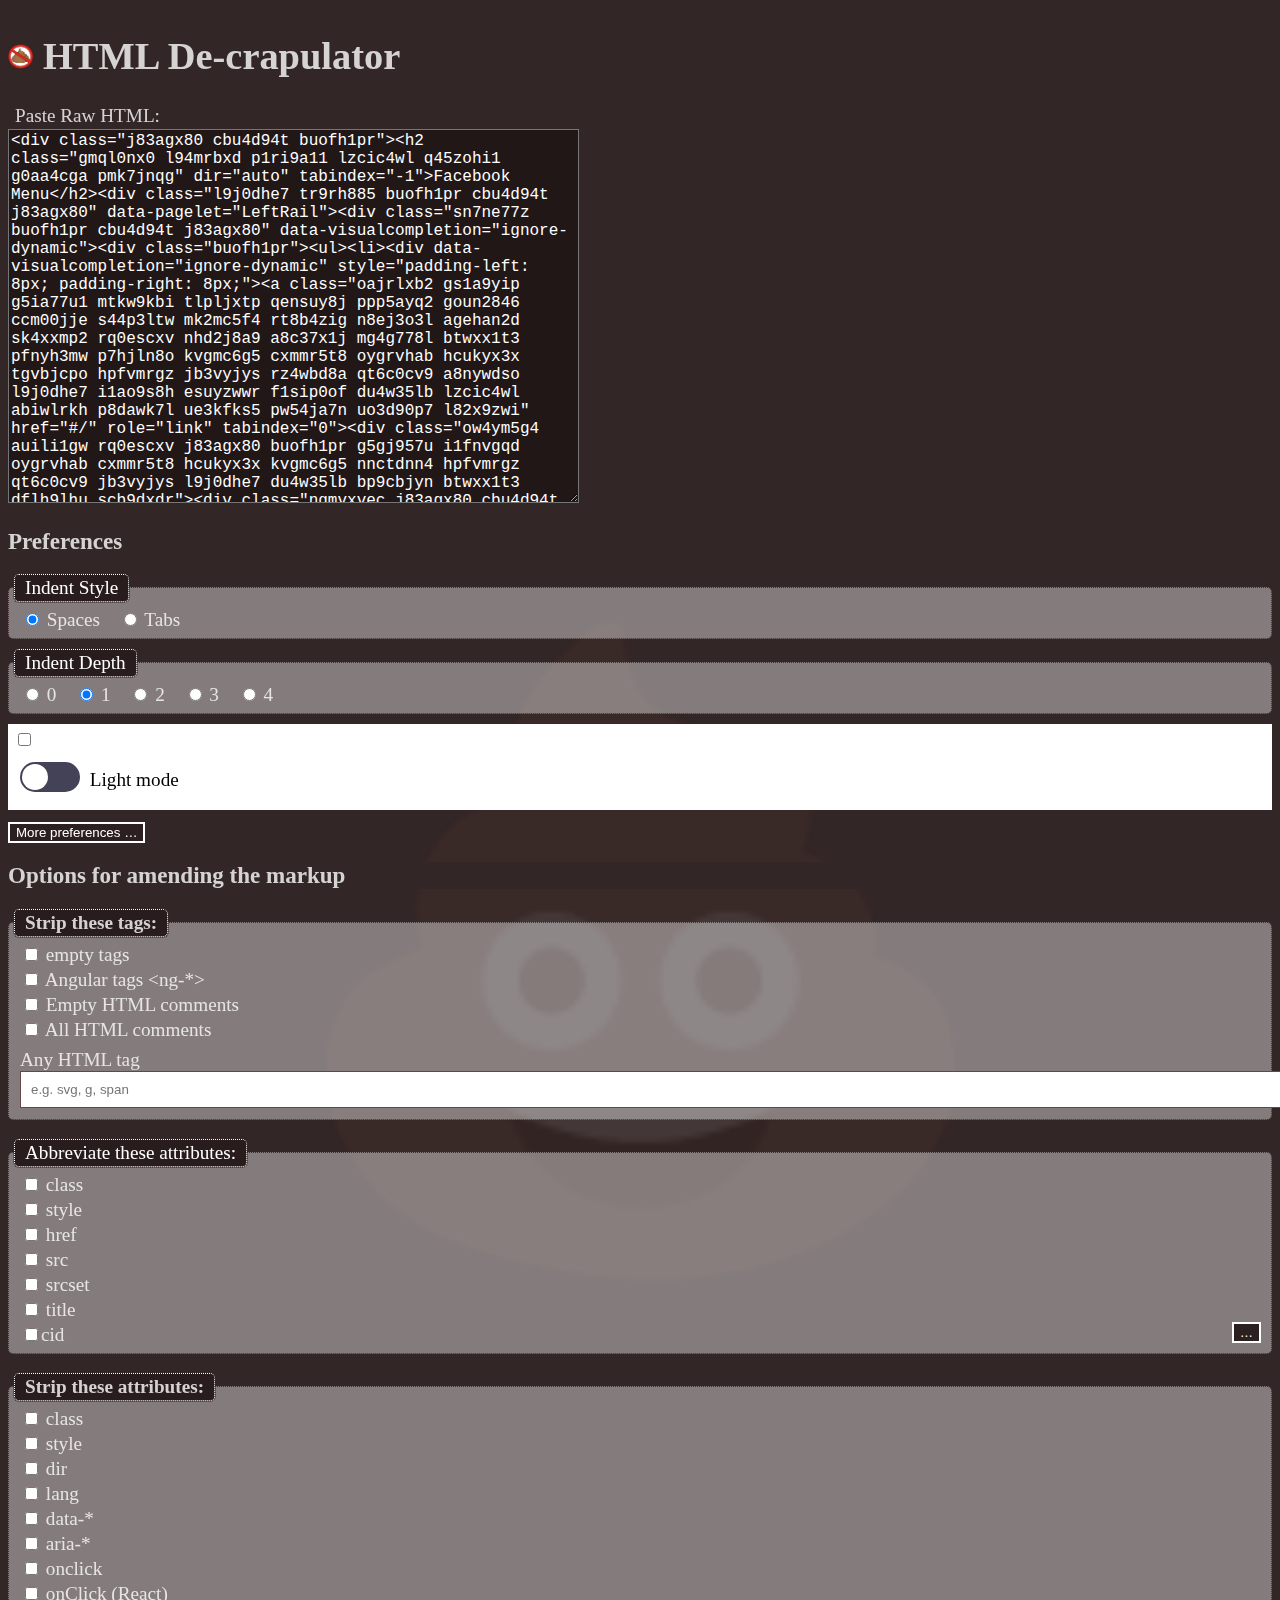
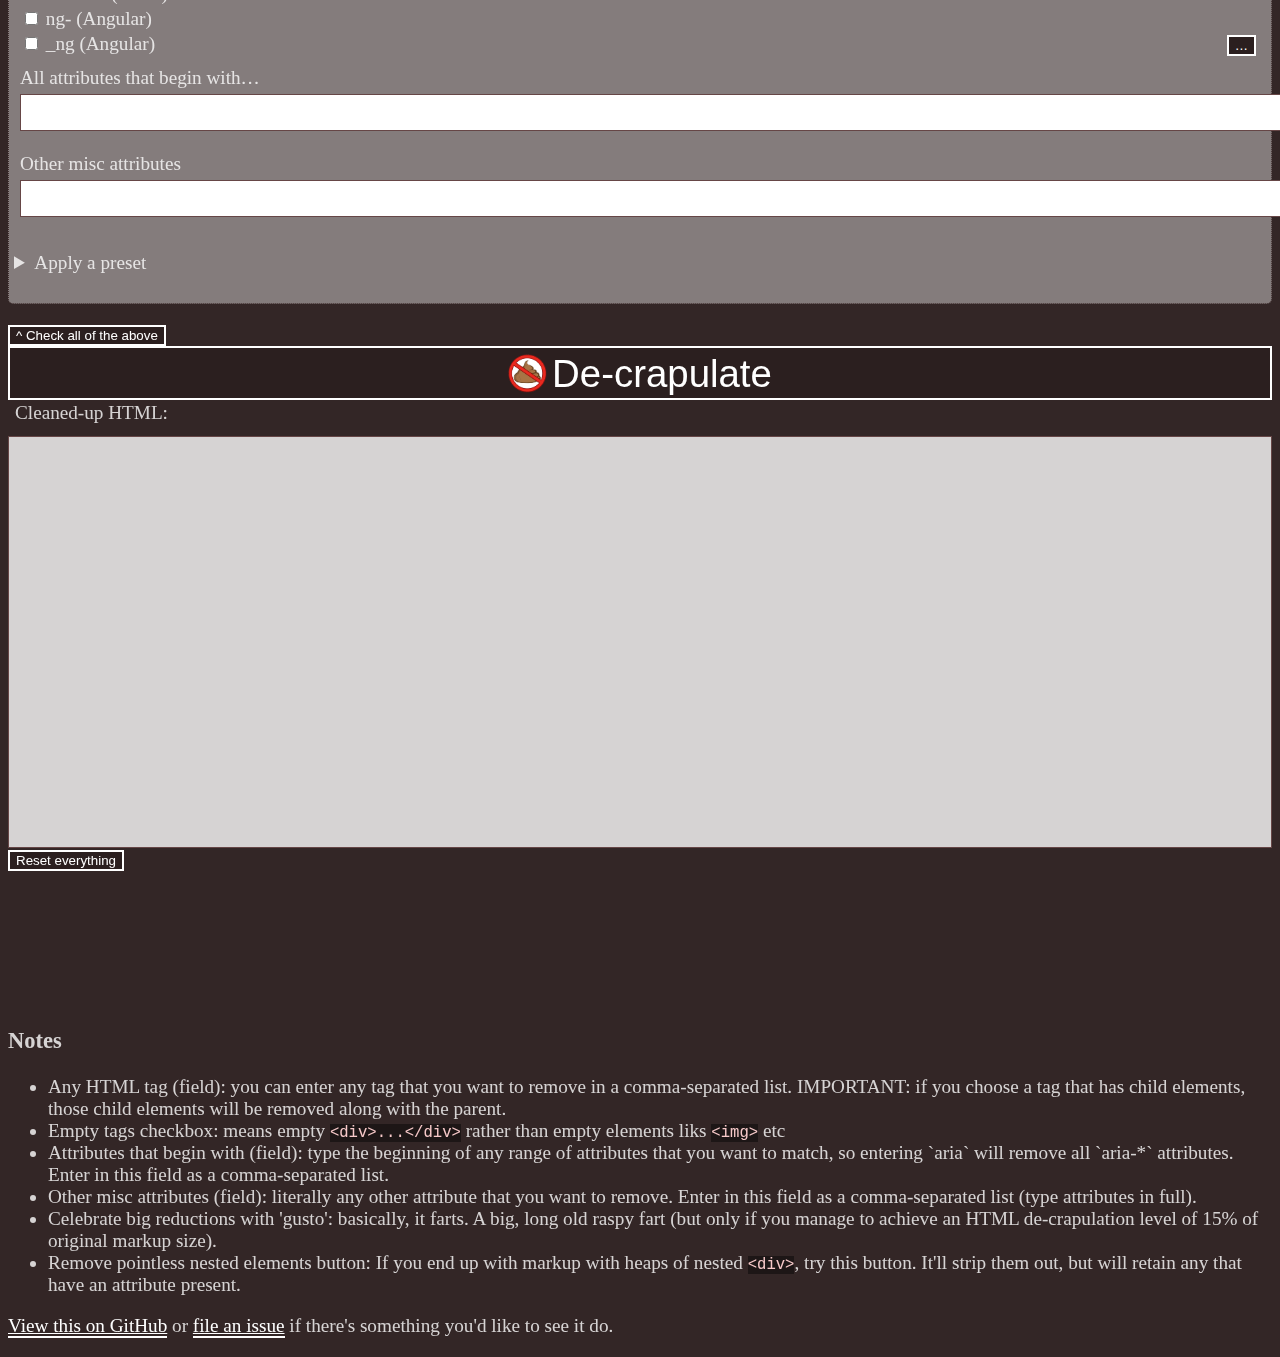
==== commit cfdc1e8c: "Updated temp versions" ====
--- a/Source/index-new.html
+++ b/Source/index-new.html
@@ -9,6 +9,7 @@
     <!--#include virtual="/_inc/favicon.html" -->
     <link rel="stylesheet" href="highlight/styles/a11y-light.css?r=21dec2023" />
     <link rel="stylesheet" href="other-random-crap.css?rev=20dec2024">
+    <link rel="stylesheet" href="poop-overrides-new.css?r=20Dec202xdsssdffc4" />
     <style>
       .pr {position: relative;}
       .moreElAndAttributeOptions {position: absolute;bottom: 10px;right: 10px;}
@@ -28,7 +29,7 @@
     </style>
 
     <style>
-    .switch {padding: .3em;background: white;}
+    .switch {padding: .3em .3em .1em .3em;background: white;}
     body.light .switch label:hover,body.light .switch label:focus-within, body.poop .switch label:hover,body.poop .switch label:focus-within {background: transparent;box-shadow: none;}
     .switch label {margin: 10px 0;display: block;position: relative;color: black;width: 10em;}
     .switch label span:first-child {display: inline-block;}
@@ -41,19 +42,13 @@
     .switch [type="checkbox"]:focus + label span:first-child {outline: 3px solid #434257;outline-offset: 3px;}
     .switch [type="checkbox"]:checked:focus + label span:first-child {outline: 3px solid #3e7d3f;}
     </style>
-
-    <link rel="stylesheet" href="poop-overrides-new.css?r=20Dec202xdsssdffc4" />
     </head>
   <body class="poop">
     <div id="allPageContent">
     <!--#include virtual="/_inc/header.html" -->
     <div class="poop" aria-hidden="true">💩</div>
     <main>
-        <h1>HTML De-crapulator  INDEX-NEW.HTML INDEX-NEW.HTML INDEX-NEW.HTML</h1>
-
-
-
-
+        <h1>HTML De-crapulator</h1>
 
         <form action="">
           <div class="container">
@@ -72,13 +67,6 @@
                 <div role="region" id="allPreferences" aria-label="Preferences" class="chk_OrRads">
                   <div class="was-fieldset" id="indentLevel">
                     <h2 class="was-legend">Preferences</h2>
-                    <div class="switch">
-                     <input type="checkbox" role="switch" id="lightMode" class="visually-hidden">
-                     <label for="lightMode">
-                      <span></span>
-                      <span>Light mode</span>
-                    </label>
-                    </div>
                     <fieldset>
                       <legend>Indent Style</legend>
                       <span><label for="rad_Indentstyle_1"><input value="space" id="rad_Indentstyle_1" name="rad_Indentstyle" type="radio" checked> Spaces</label></span>
@@ -92,6 +80,19 @@
                       <span><label for="rad_Indentdepth_3"><input value="3" id="rad_Indentdepth_3" name="rad_Indentdepth" type="radio"> 3</label></span>
                       <span><label for="rad_Indentdepth_4"><input value="4" id="rad_Indentdepth_4" name="rad_Indentdepth" type="radio"> 4</label></span>
                     </fieldset>
+
+
+
+                    <div class="switch">
+                     <input type="checkbox" role="switch" id="lightMode" class="visually-hidden">
+                     <label for="lightMode">
+                      <span></span>
+                      <span>Light mode</span>
+                     </label>
+                    </div>
+
+
+
                     <button type="button" aria-expanded="false" id="btnMorePreferences">More preferences …</button>
                     <div class="was-fieldset vert" id="morePreferences">
                       <div class="row">
@@ -2269,44 +2270,48 @@
         </div>
       </div>
     </div>
-
-      <!-- <script src="/common.js"></script> -->
-      <script>
-      function selectElementContents(el) {
-        var range = document.createRange();
-        range.selectNodeContents(el);
-        var sel = window.getSelection();
-        sel.removeAllRanges();
-        sel.addRange(range);
-      }        
-      </script>
-      <script src="indent.js"></script>
-      <script src="highlight/highlight.pack.js"></script>
-      <script src="de-crapulator.js"></script>
-      <script src="modal.js"></script>
-      <script>
-        hljs.initHighlightingOnLoad();
-      </script>
-
+    <!-- <script src="/common.js"></script> -->
+  </body>
+<script>
+function selectElementContents(el) {
+  var range = document.createRange();
+  range.selectNodeContents(el);
+  var sel = window.getSelection();
+  sel.removeAllRanges();
+  sel.addRange(range);
+}        
+</script>
+<script src="indent.js"></script>
+<script src="highlight/highlight.pack.js"></script>
+<script src="de-crapulator-new.js"></script>
 <script>
 function checkDisplayMode(){
   const lightMode = document.querySelector('#lightMode');
-  const body = document.querySelector('body');
   let isLightMode = false;
   lightMode.addEventListener('change', e => {
-    //console.log('0');
     isLightMode = (lightMode.checked);
-    if (isLightMode) {
-      //console.log('1');
+    setLightMode(isLightMode);
+    saveOtherPrefs();
+  });
+}
+function setLightMode(isLightMode){
+    const body = document.querySelector('body');
+    if ((isLightMode==="true")||(isLightMode===true)) {
       body.setAttribute('class','light');
     } else {
-      //console.log('2');
       body.setAttribute('class','poop');
     }
-  });
+}
+function getDisplayMode(){
+  const isLightMode = localStorage.getItem("dataStorage-lightMode");
+  document.querySelector("#lightMode").checked = ((isLightMode==="true")||(isLightMode===true));
+  setLightMode(isLightMode);
 }
 checkDisplayMode();
+getDisplayMode();
 </script>
-
-      </body>
+<script src="modal.js"></script>
+<script>
+hljs.initHighlightingOnLoad();
+</script>
 </html>
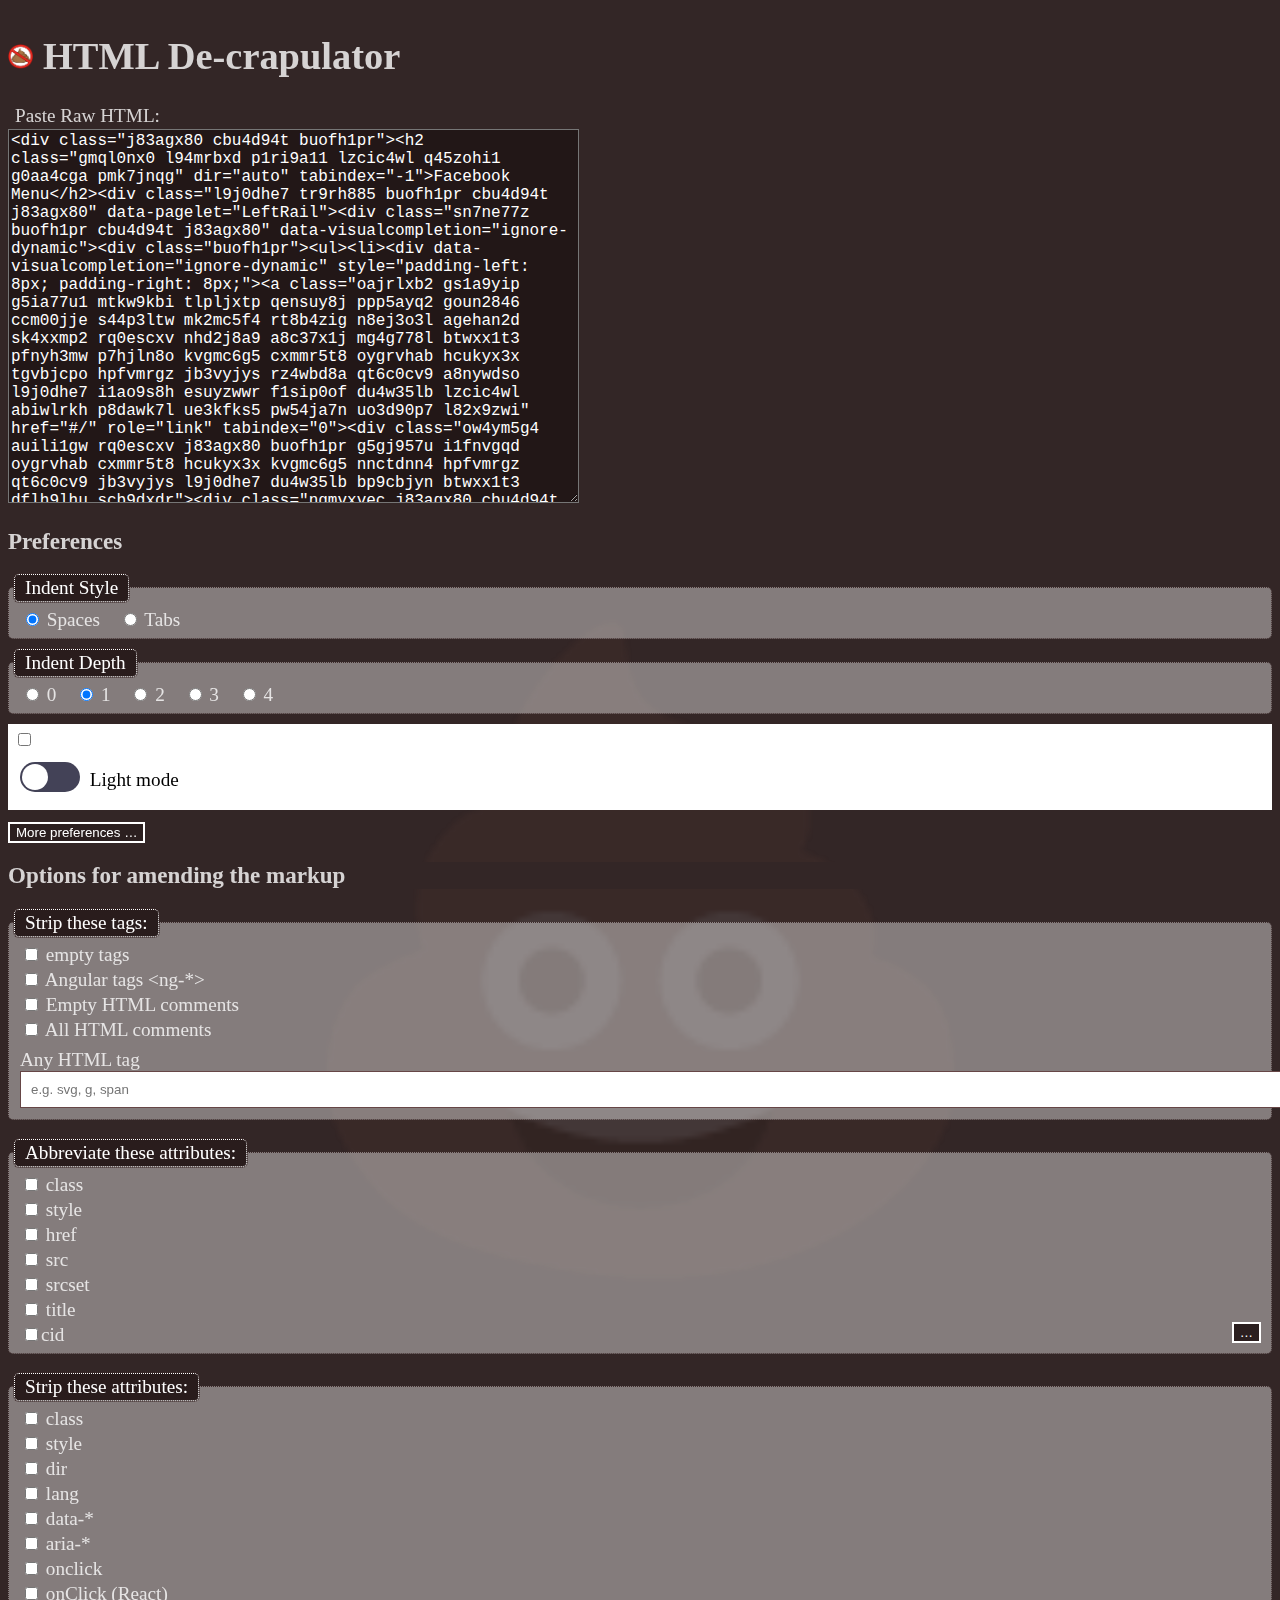
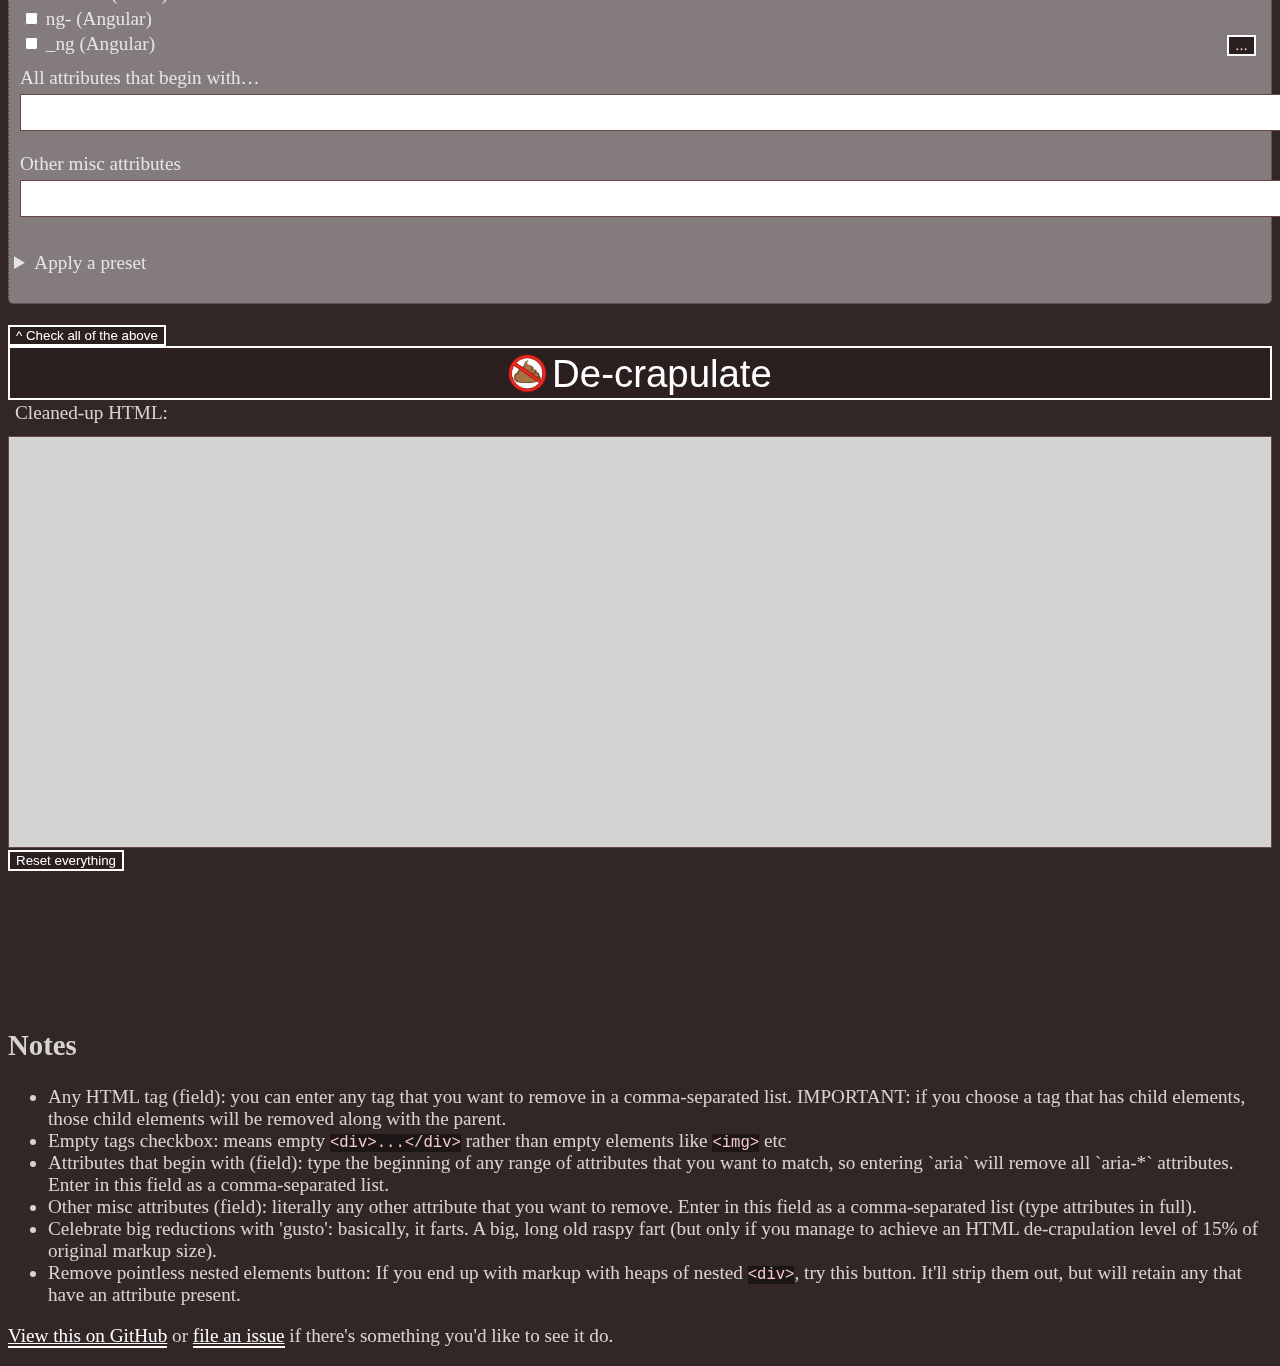
==== commit aa7d04fe: "Tweaks to headings" ====
--- a/Source/index-new.html
+++ b/Source/index-new.html
@@ -91,6 +91,19 @@
                      </label>
                     </div>
 
+<script>
+function setLightMode(isLightMode){
+    const body = document.querySelector('body');
+    if ((isLightMode==="true")||(isLightMode===true)) {
+      body.setAttribute('class','light');
+      document.querySelector("#lightMode").checked = true;
+    } else {
+      body.setAttribute('class','poop');
+      document.querySelector("#lightMode").checked = false;
+    }
+}
+setLightMode(localStorage.getItem("dataStorage-lightMode"));
+</script>                    
 
 
                     <button type="button" aria-expanded="false" id="btnMorePreferences">More preferences …</button>
@@ -133,9 +146,7 @@
                   <h2 class="was-legend">Options for amending the markup</h2>
                   <div class="column" id="stripTagsCol">
                     <fieldset class="strip">
-                      <legend>
-                        <h3>Strip these tags:</h3>
-                      </legend>
+                      <legend>Strip these tags:</legend>
                       <div class="chk_OrRads vert">
                         <div><label for="chk_emptyTags"><input id="chk_emptyTags" type="checkbox" aria-describedby="note2"> empty tags</label></div>
                         <div><label for="chk_stripAngularCrapTags"><input id="chk_stripAngularCrapTags" type="checkbox"> Angular tags &lt;ng-*&gt;</label></div>
@@ -160,9 +171,7 @@
                   </div>
                   <div class="column" id="stripAttributesCol">
                     <fieldset class="strip">
-                      <legend>
-                        <h3>Strip these attributes:</h3>
-                      </legend>
+                      <legend>Strip these attributes:</legend>
                       <div class="chk_OrRads pr vert">
                         <div><label for="chk_stripClassAttributes"><input id="chk_stripClassAttributes" type="checkbox" aria-label="strip class attributes"> class</label></div>
                         <div><label for="chk_stripStyleAttributes"><input id="chk_stripStyleAttributes" type="checkbox" aria-label="strip style attributes"> style</label></div>
@@ -232,10 +241,10 @@
       <div hidden id="testDivForPointlessElements"></div>
       <div id="log" aria-atomic="true" role="status"></div>
       <div role="region" aria-label="Notes">
-        <h3>Notes</h3>
+        <h2>Notes</h2>
         <ul>
           <li id="note1">Any HTML tag (field): you can enter any tag that you want to remove in a comma-separated list. IMPORTANT: if you choose a tag that has child elements, those child elements will be removed along with the parent.</li>
-          <li id="note2">Empty tags checkbox: means empty <code>&lt;div&gt;...&lt;/div&gt;</code> rather than empty elements liks <code>&lt;img&gt;</code> etc</li>
+          <li id="note2">Empty tags checkbox: means empty <code>&lt;div&gt;...&lt;/div&gt;</code> rather than empty elements like <code>&lt;img&gt;</code> etc</li>
           <li id="note3">Attributes that begin with (field): type the beginning of any range of attributes that you want to match, so entering `aria` will remove all `aria-*` attributes. Enter in this field as a comma-separated list.</li>
           <li id="note4">Other misc attributes (field): literally any other attribute that you want to remove. Enter in this field as a comma-separated list (type attributes in full).</li>
           <li id="note5">Celebrate big reductions with 'gusto': basically, it farts. A big, long old raspy fart (but only if you manage to achieve an HTML de-crapulation level of 15% of original markup size).</li>
@@ -2294,21 +2303,7 @@
     saveOtherPrefs();
   });
 }
-function setLightMode(isLightMode){
-    const body = document.querySelector('body');
-    if ((isLightMode==="true")||(isLightMode===true)) {
-      body.setAttribute('class','light');
-    } else {
-      body.setAttribute('class','poop');
-    }
-}
-function getDisplayMode(){
-  const isLightMode = localStorage.getItem("dataStorage-lightMode");
-  document.querySelector("#lightMode").checked = ((isLightMode==="true")||(isLightMode===true));
-  setLightMode(isLightMode);
-}
 checkDisplayMode();
-getDisplayMode();
 </script>
 <script src="modal.js"></script>
 <script>
